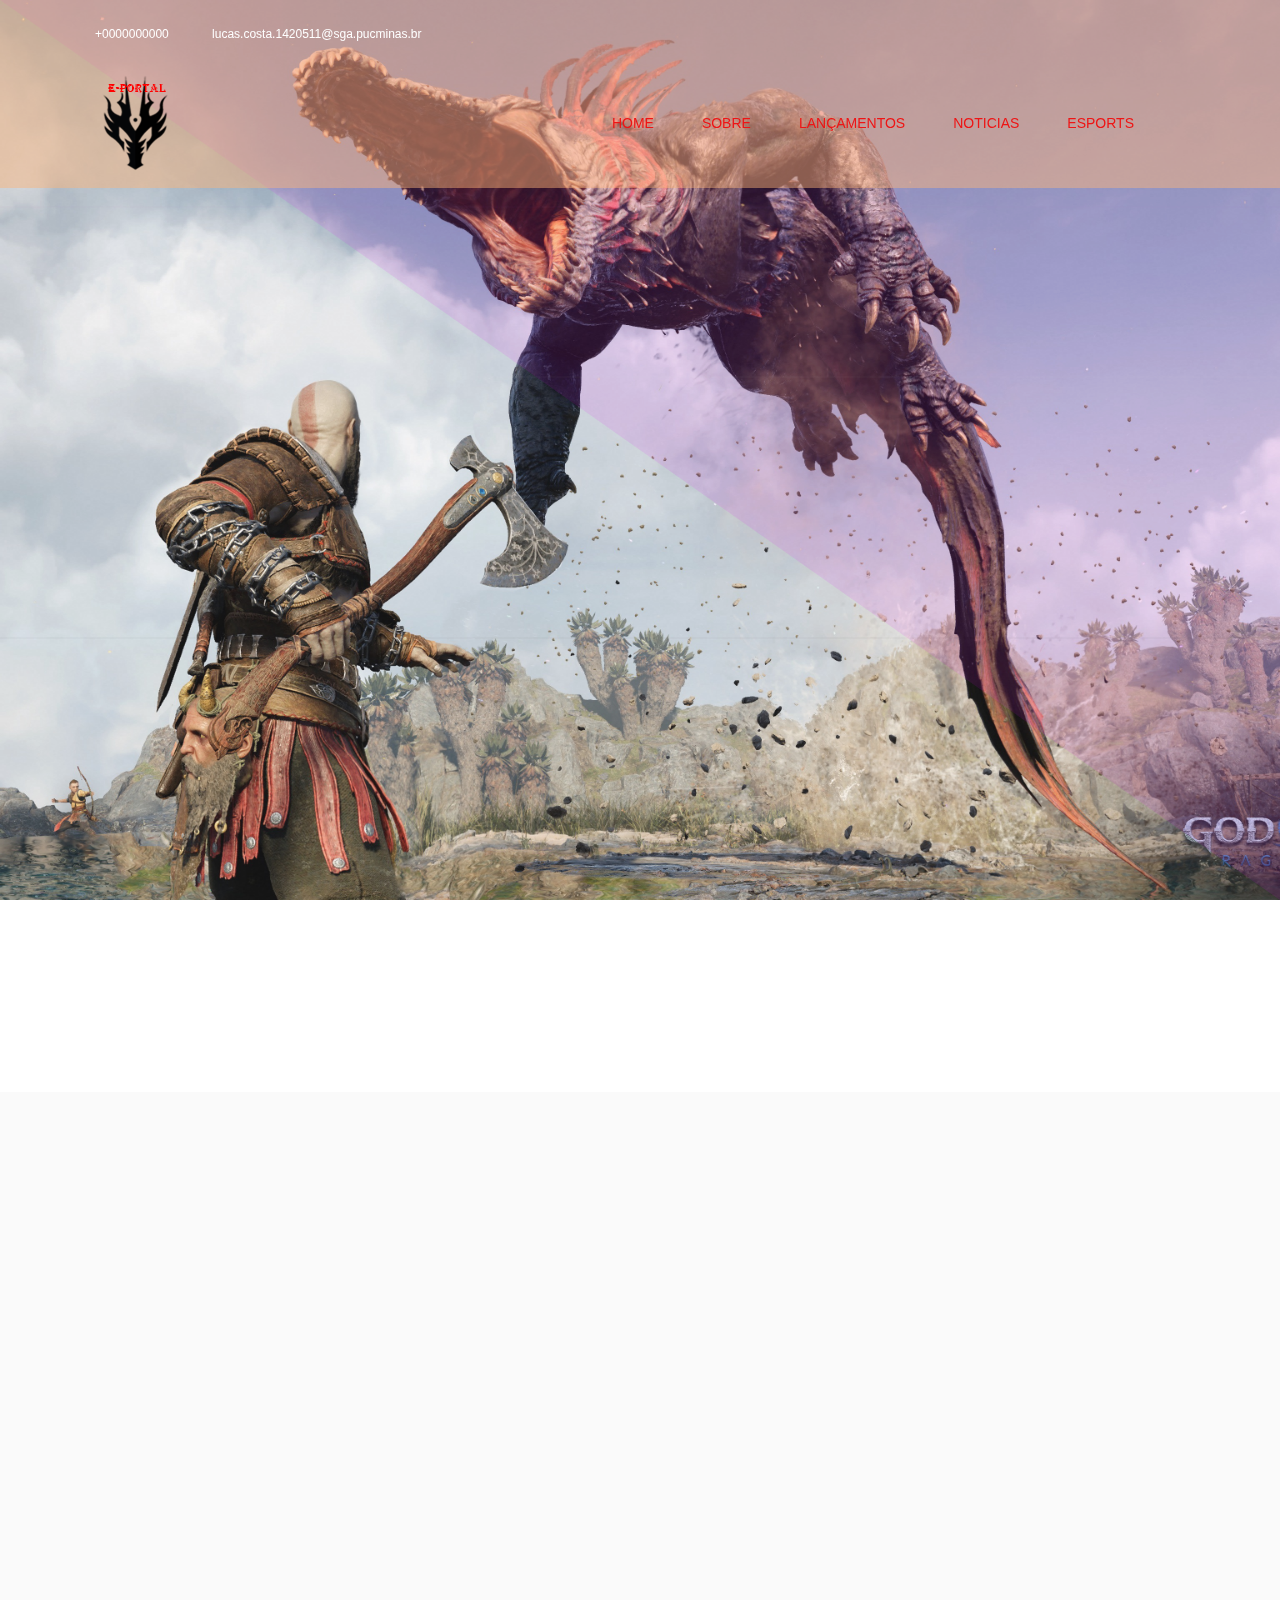
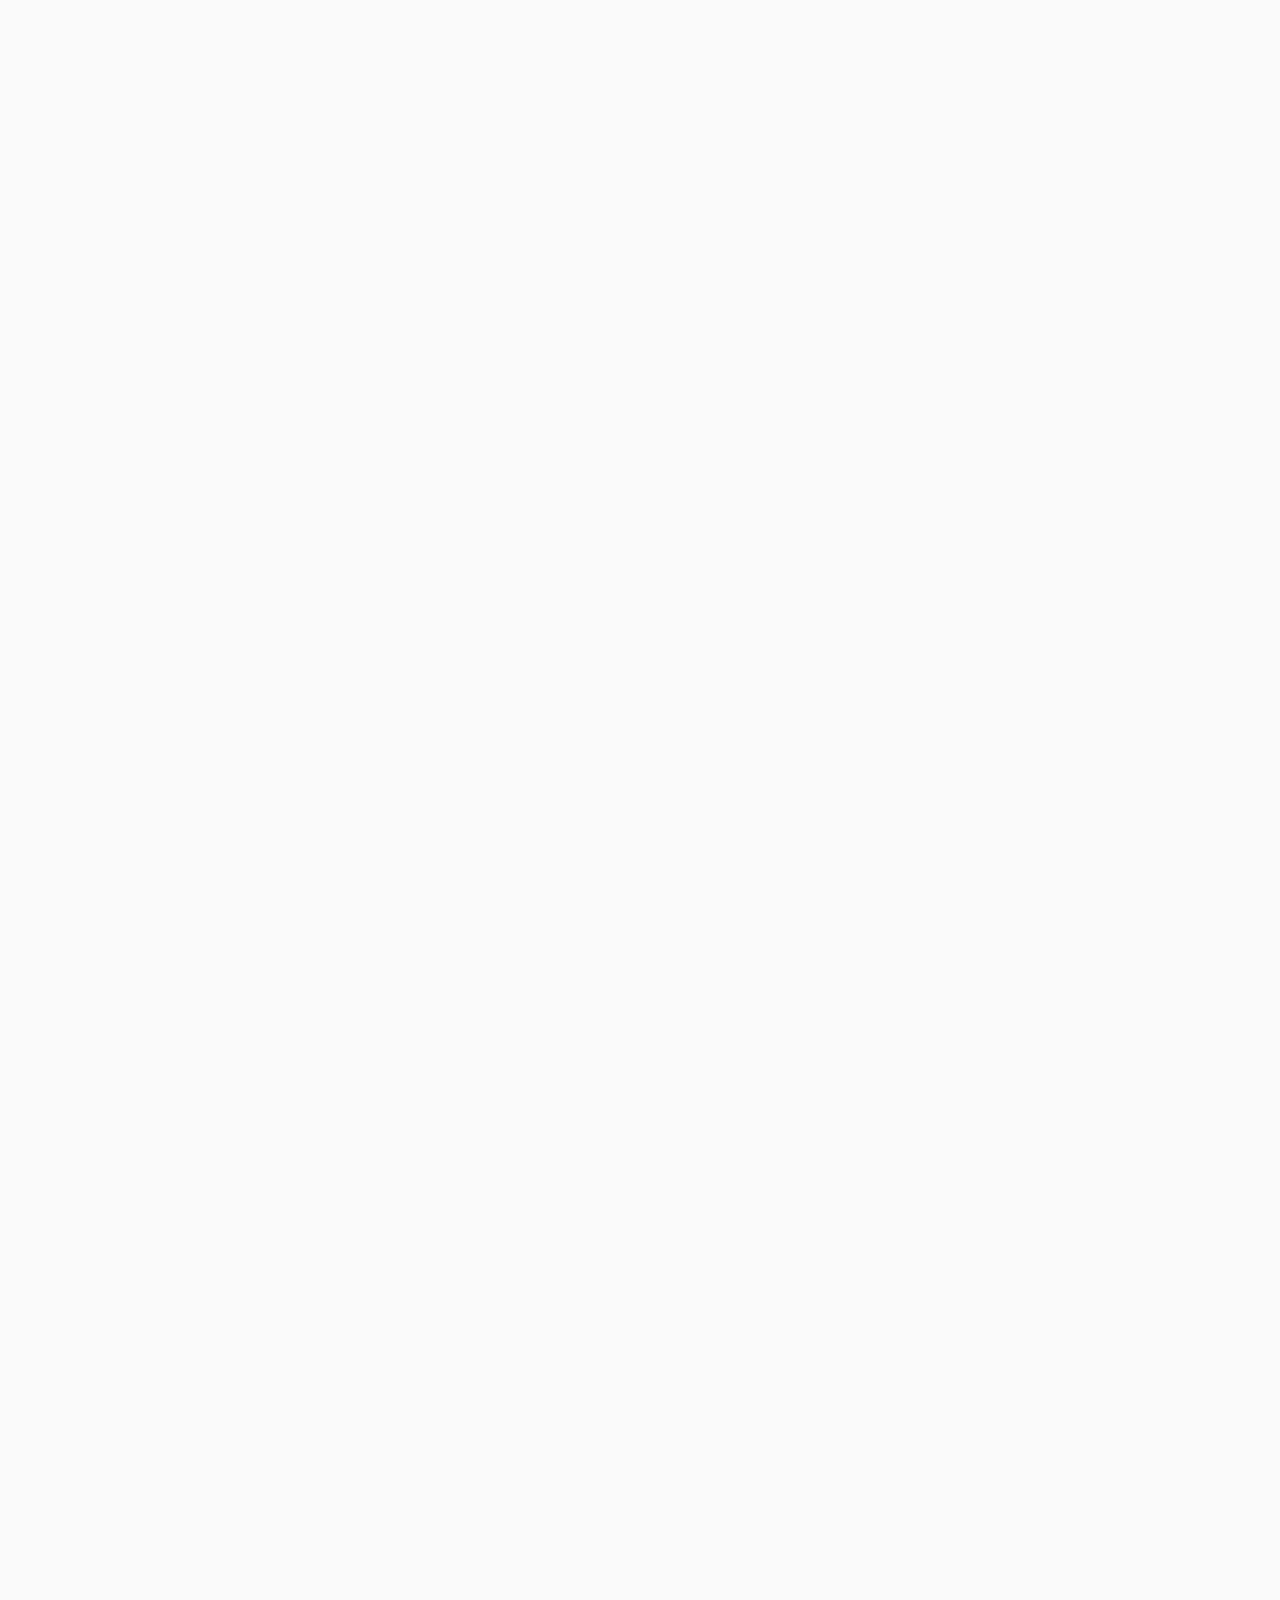
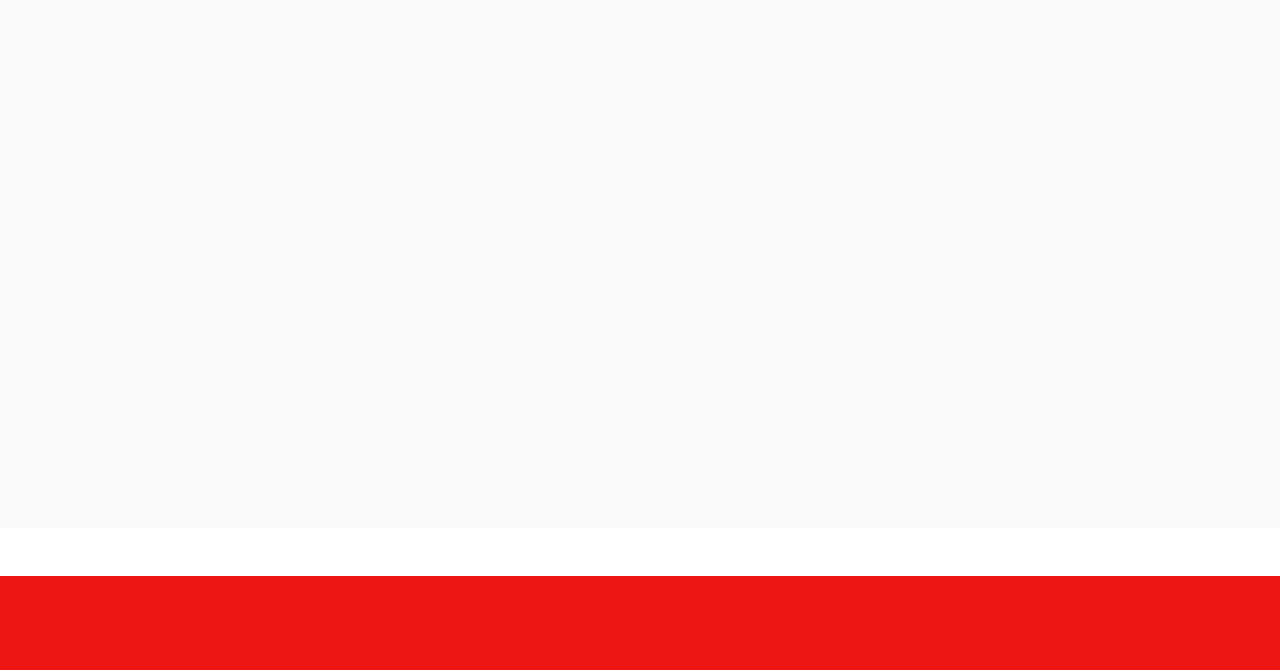
==== Trabalho 2/multipurpose/esports.html @ 81d030c4 "Add files via upload" ====
<!doctype html>
<html lang="en">

<head>
    <title>E-PORTAL</title>

    <meta charset="UTF-8">
    <meta name="viewport" content="width=device-width, initial-scale=1">
    <meta http-equiv="X-UA-Compatible" content="IE=edge">
   
    
    <link rel="stylesheet" href=assets/css/font-awesome/font-awesome.css">
    <link rel="stylesheet" href="assets/css/style2.css">
    <link rel="stylesheet" href="assets/css/aos/aos.css">
    <link rel="stylesheet" href="assets/css/swiper/swiper.css">
    <link rel="stylesheet" href="assets/css/lightgallery.min.css">
    <link rel="stylesheet" href="assets/css/style.css">
    <link rel="stylesheet" href="assets/css/responsive.css">
</head>

<body>
    <div class="css-loader">
        <div class="loader-inner line-scale d-flex align-items-center justify-content-center"></div>
    </div>
    <header class="position-absolute w-100">
        <div class="container">
            <div class="top-header d-none d-sm-flex justify-content-between align-items-center">
                <div class="contact">
                    <a href="tel:+1234567890" class="tel"><i class="fa fa-phone" aria-hidden="true"></i>+0000000000</a>
                    <a href="mailto:info@yourmail.com"><i class="fa fa-envelope"
                            aria-hidden="true"></i>lucas.costa.1420511@sga.pucminas.br</a>
                </div>
                
            </div>
            <nav class="navbar navbar-expand-md navbar-light">
                <a class="navbar-brand" href="index.html"><img src="assets/images/logo.png" alt="Multipurpose"></a>
                <div class="group d-flex align-items-center">
                    <button class="navbar-toggler" type="button" data-toggle="collapse"
                        data-target="#navbarSupportedContent" aria-controls="navbarSupportedContent"
                        aria-expanded="false" aria-label="Toggle navigation"><span
                            class="navbar-toggler-icon"></span></button>
                    
                </div>
                <a class="search-icon d-none d-md-block" href="#"><i class="fa fa-search"></i></a>
                <div class="collapse navbar-collapse justify-content-end" id="navbarSupportedContent">
                    <ul class="navbar-nav">
                        <li class="nav-item"><a class="nav-link active" aria-current="page" href="index.html">Home</a></li>
                        <li class="nav-item"><a class="nav-link active" aria-current="page" href="/sobre.html">Sobre</a></a></li>
                        <li class="nav-item"><a class="nav-link active" aria-current="page" href="/multipurpose/lancamentos.html">Lançamentos</a></li>
                        <li class="nav-item"><a class="nav-link active" aria-current="page" href="/multipurpose/noticias.html">Noticias</a></li>
                        <li class="nav-item"><a class="nav-link active" aria-current="page" href="/multipurpose/esports.html">eSports</a></a></li>
                    </ul>
                    <form class="bg-white search-form" method="get" id="searchform">
                        <div class="input-group">
                            <input class="field form-control" id="s" name="s" type="text" placeholder="Search">
                            <span class="input-group-btn">
                                <input class="submit btn btn-primary" id="searchsubmit" name="submit" type="submit"
                                    value="Search">
                            </span>
                        </div>
                    </form>
                </div>
            </nav>
        </div>
    </header>
    <section class="hero">
        <div class="container">
            <div class="row">
                <div class="col-12 offset-md-1 col-md-11">
                    <div class="swiper-container hero-slider">
                        <div class="swiper-wrapper">
                            <div class="swiper-slide slide-content d-flex align-items-center">
                                
                            </div>
                            <div class="swiper-slide slide-content d-flex align-items-center">
                                
                            </div>
                        </div>

                    </div>
                </div>
            </div>
            <span class="arr-left"><i class="fa fa-angle-left"></i></span>
            <span class="arr-right"><i class="fa fa-angle-right"></i></span>
        </div>
        <div class="texture"></div>
        <div class="diag-bg"></div>
    </section>

    
   
    
    <br></br>
    <br></br>
    <br></br>
    
   <br></br>
    <section class="featured">
        <div class="container">
            <div class="row">
                <div class="col-md-6" data-aos="fade-right" data-aos-delay="400" data-aos-duration="800">
                    <div class="title">
                        <h1 class="title-blue">Valorant: torneio LGBTQIA+ </h1>
                    </div>
                    <p>A Riot Games anunciou um torneio para a comunidade LGBTQIA+ de Valorant. As inscrições
                        vão até o dia 30 de novembro e o campeonato começa 3 de dezembro. É um torneio de inclusão
                        para jogadores e jogadoras profissionais ou amadores do FPS, que contará com uma premiação
                        total de R$ 15 mil.
                    </p>
                    
                    
                </div>
                <div class="col-md-6" data-aos="fade-left" data-aos-delay="400" data-aos-duration="800">
                    <div class="featured-img">
                        <img class="featured-big" src="assets/images/valort.jpg" alt="Featured 1">
                        
                    </div>
                </div>
            </div>
        </div>
    </section>
    <section class="featured">
        <div class="container">
            <div class="row">
                <div class="col-md-6" data-aos="fade-right" data-aos-delay="400" data-aos-duration="800">
                    <div class="title">
                        <h1 class="title-blue">LoL: Faker renova contrato com T1</h1>
                    </div>
                    <p>O jogador Lee Sang-hyeok (Faker), considerado um dos melhores jogadores do mundo de 
                        League of Legends, renovou seu contrato com a equipe T1 por mais três anos. A organização
                         encerrou, nesta segunda-feira (28), as discussões ao redor da possível aposentadoria do
                          player sul-coreano.
                    </p>
                    
                    
                </div>
                <div class="col-md-6" data-aos="fade-left" data-aos-delay="400" data-aos-duration="800">
                    <div class="featured-img">
                        <img class="featured-big" src="assets/images/faker.png" alt="Featured 1">
                        
                    </div>
                </div>
            </div>
        </div>
    </section>
    <section class="featured">
        <div class="container">
            <div class="row">
                <div class="col-md-6" data-aos="fade-right" data-aos-delay="400" data-aos-duration="800">
                    <div class="title">
                        <h1 class="title-blue">CS:GO: Filipe Luís recebe camisa de s1mple e agradece</h1>
                    </div>
                    <p>OEntre um jogo e outro da Copa do Mundo, o lateral-esquerda do Flamengo, Filipe Luís,
                     também desviou sua atenção para o Counter-Strike: Global Offensive (CS:GO). Nesta quarta-feira,
             o jogador postou uma foto com uma camisa da NAVI autografada pela estrela do jogo de FPS, Oleksandr "s1mple".
              O pro player foi eleito o melhor do mundo em 2021 e também foi campeão do PGL Major Stockholm, o Mundial de CS:GO.
                    </p>
                    <br>
                    <br>
                    Fonte: https://ge.globo.com/esports/csgo/noticia/2022/11/30/csgo-filipe-luis-recebe-camisa-de-s1mple-e-agradece.ghtml
                    
                    
                </div>
                <div class="col-md-6" data-aos="fade-left" data-aos-delay="400" data-aos-duration="800">
                    <div class="featured-img">
                        <img class="featured-big" src="assets/images/fla.jpg" alt="Featured 1">
                        
                    </div>
                </div>
            </div>
        </div>
    </section>
    <section class="featured">
        <div class="container">
            <div class="row">
                <div class="col-md-6" data-aos="fade-right" data-aos-delay="400" data-aos-duration="800">
                    <div class="title">
                        <h1 class="title-blue">VALORANT: EQUIPE FEMININA MIBR</h1>
                    </div>      
                    <p>O quinteto que representa a line-up de Valorant do MIBR revelou, nesta quarta-feira,
                         que foram liberadas para ouvirem novas propostas de outros times para o próximo ano.
                          Ainda sob vínculo contratual, as jogadoras podem receber sondagens de equipes interessadas
                           e negociarem a saída ou a rescinsão de contrato.
                    </p>
                    
                    
                </div>
                <div class="col-md-6" data-aos="fade-left" data-aos-delay="400" data-aos-duration="800">
                    <div class="featured-img">
                        <img class="featured-big" src="assets/images/line-up.png" alt="Featured 1">
                        
                    </div>
                </div>
            </div>
        </div>
    </section>
    <br>
    <br>

    <footer>
       
        
        <div class="foot-note">
            <div class="container">
                <div
                    class="footer-content text-center text-lg-left d-lg-flex justify-content-between align-items-center">
                    <p class="mb-0" data-aos="fade-right" data-aos-offset="0">&copy; Trabalho acadêmico PUC Minas 2022.</p>
                    
                </div>
            </div>
        </div>
        
    </footer>
    
    <script src="assets/js/jquery-3.3.1.js"></script>
    
    <script src="assets/js/bootstrap.bundle.js"></script>
    <script src="assets/js/loaders.css.js"></script>
    <script src="assets/js/aos.js"></script>
    <script src="assets/js/swiper.min.js"></script>
    <script src="assets/js/lightgallery-all.min.js"></script>
   
    <script src="assets/js/main.js"></script>
</body>

</html>
---- Trabalho 2/multipurpose/assets/css/style2.css ----
:root {
  --blue: #007bff;
  --indigo: #6610f2;
  --purple: #6f42c1;
  --pink: #e83e8c;
  --red: #dc3545;
  --orange: #fd7e14;
  --yellow: #ffc107;
  --green: #28a745;
  --teal: #20c997;
  --cyan: #17a2b8;
  --white: #fff;
  --gray: #777;
  --gray-dark: #343a40;
  --primary: #ee1515;
  --secondary: #777;
  --success: #28a745;
  --info: #17a2b8;
  --warning: #ffc107;
  --danger: #dc3545;
  --light: #f8f9fa;
  --dark: #343a40;
  --breakpoint-xs: 0;
  --breakpoint-sm: 576px;
  --breakpoint-md: 768px;
  --breakpoint-lg: 992px;
  --breakpoint-xl: 1200px;
  --font-family-sans-serif: "Open Sans", sans-serif;
  --font-family-monospace: "Rajdhani", sans-serif;
}

*,
*::before,
*::after {
  box-sizing: border-box;
}

html {
  font-family: sans-serif;
  line-height: 1.15;
  -webkit-text-size-adjust: 100%;
  -webkit-tap-highlight-color: rgba(0, 0, 0, 0);
}

article,
aside,
figcaption,
figure,
footer,
header,
hgroup,
main,
nav,
section {
  display: block;
}

body {
  margin: 0;
  font-family: "Open Sans", sans-serif;
  font-size: 1rem;
  font-weight: 400;
  line-height: 1.5;
  color: #777;
  text-align: left;
  background-color: #fff;
}

[tabindex="-1"]:focus {
  outline: 0 !important;
}

hr {
  box-sizing: content-box;
  height: 0;
  overflow: visible;
}

h1,
h2,
h3,
h4,
h5,
h6 {
  margin-top: 0;
  margin-bottom: 0.5rem;
}

p {
  margin-top: 0;
  margin-bottom: 1rem;
}

abbr[title],
abbr[data-original-title] {
  text-decoration: underline;
  -webkit-text-decoration: underline dotted;
          text-decoration: underline dotted;
  cursor: help;
  border-bottom: 0;
  -webkit-text-decoration-skip-ink: none;
          text-decoration-skip-ink: none;
}

address {
  margin-bottom: 1rem;
  font-style: normal;
  line-height: inherit;
}

ol,
ul,
dl {
  margin-top: 0;
  margin-bottom: 1rem;
}

ol ol,
ul ul,
ol ul,
ul ol {
  margin-bottom: 0;
}

dt {
  font-weight: 700;
}

dd {
  margin-bottom: 0.5rem;
  margin-left: 0;
}

blockquote {
  margin: 0 0 1rem;
}

b,
strong {
  font-weight: bolder;
}

small {
  font-size: 80%;
}

sub,
sup {
  position: relative;
  font-size: 75%;
  line-height: 0;
  vertical-align: baseline;
}

sub {
  bottom: -0.25em;
}

sup {
  top: -0.5em;
}

a {
  color: #000000;
  text-decoration: none;
  background-color: transparent;
  transition: all 0.2s ease-in-out;
}

a:hover {
  color: #000000;
  text-decoration: underline;
}

a:not([href]):not([tabindex]) {
  color: inherit;
  text-decoration: none;
}

a:not([href]):not([tabindex]):hover, a:not([href]):not([tabindex]):focus {
  color: inherit;
  text-decoration: none;
}

a:not([href]):not([tabindex]):focus {
  outline: 0;
}

pre,
code,
kbd,
samp {
  font-family: "Rajdhani", sans-serif;
  font-size: 1em;
}

pre {
  margin-top: 0;
  margin-bottom: 1rem;
  overflow: auto;
}

figure {
  margin: 0 0 1rem;
}

img {
  vertical-align: middle;
  border-style: none;
}

svg {
  overflow: hidden;
  vertical-align: middle;
}

table {
  border-collapse: collapse;
}

caption {
  padding-top: 0.75rem;
  padding-bottom: 0.75rem;
  color: #777;
  text-align: left;
  caption-side: bottom;
}

th {
  text-align: inherit;
}

label {
  display: inline-block;
  margin-bottom: 0.5rem;
}

button {
  border-radius: 0;
}

button:focus {
  outline: 1px dotted;
  outline: 5px auto -webkit-focus-ring-color;
}

input,
button,
select,
optgroup,
textarea {
  margin: 0;
  font-family: inherit;
  font-size: inherit;
  line-height: inherit;
}

button,
input {
  overflow: visible;
}

button,
select {
  text-transform: none;
}

select {
  word-wrap: normal;
}

button,
[type="button"],
[type="reset"],
[type="submit"] {
  -webkit-appearance: button;
}

button:not(:disabled),
[type="button"]:not(:disabled),
[type="reset"]:not(:disabled),
[type="submit"]:not(:disabled) {
  cursor: pointer;
}

button::-moz-focus-inner,
[type="button"]::-moz-focus-inner,
[type="reset"]::-moz-focus-inner,
[type="submit"]::-moz-focus-inner {
  padding: 0;
  border-style: none;
}

input[type="radio"],
input[type="checkbox"] {
  box-sizing: border-box;
  padding: 0;
}

input[type="date"],
input[type="time"],
input[type="datetime-local"],
input[type="month"] {
  -webkit-appearance: listbox;
}

textarea {
  overflow: auto;
  resize: vertical;
}

fieldset {
  min-width: 0;
  padding: 0;
  margin: 0;
  border: 0;
}

legend {
  display: block;
  width: 100%;
  max-width: 100%;
  padding: 0;
  margin-bottom: 0.5rem;
  font-size: 1.5rem;
  line-height: inherit;
  color: inherit;
  white-space: normal;
}

@media (max-width: 1200px) {
  legend {
    font-size: calc(1.275rem + 0.3vw) ;
  }
}

progress {
  vertical-align: baseline;
}

[type="number"]::-webkit-inner-spin-button,
[type="number"]::-webkit-outer-spin-button {
  height: auto;
}

[type="search"] {
  outline-offset: -2px;
  -webkit-appearance: none;
}

[type="search"]::-webkit-search-decoration {
  -webkit-appearance: none;
}

::-webkit-file-upload-button {
  font: inherit;
  -webkit-appearance: button;
}

output {
  display: inline-block;
}

summary {
  display: list-item;
  cursor: pointer;
}

template {
  display: none;
}

[hidden] {
  display: none !important;
}

h1, h2, h3, h4, h5, h6,
.h1, .h2, .h3, .h4, .h5, .h6 {
  margin-bottom: 0.5rem;
  font-family: "Rajdhani", sans-serif;
  font-weight: 700;
  line-height: 1.2;
}

h1, .h1 {
  font-size: 2.5rem;
}

@media (max-width: 1200px) {
  h1, .h1 {
    font-size: calc(1.375rem + 1.5vw) ;
  }
}

h2, .h2 {
  font-size: 2rem;
}

@media (max-width: 1200px) {
  h2, .h2 {
    font-size: calc(1.325rem + 0.9vw) ;
  }
}

h3, .h3 {
  font-size: 1.75rem;
}

@media (max-width: 1200px) {
  h3, .h3 {
    font-size: calc(1.3rem + 0.6vw) ;
  }
}

h4, .h4 {
  font-size: 1.5rem;
}

@media (max-width: 1200px) {
  h4, .h4 {
    font-size: calc(1.275rem + 0.3vw) ;
  }
}

h5, .h5 {
  font-size: 1.25rem;
}

h6, .h6 {
  font-size: 1rem;
}

.lead {
  font-size: 1.25rem;
  font-weight: 300;
}

.display-1 {
  font-size: 6rem;
  font-weight: 300;
  line-height: 1.2;
}

@media (max-width: 1200px) {
  .display-1 {
    font-size: calc(1.725rem + 5.7vw) ;
  }
}

.display-2 {
  font-size: 5.5rem;
  font-weight: 300;
  line-height: 1.2;
}

@media (max-width: 1200px) {
  .display-2 {
    font-size: calc(1.675rem + 5.1vw) ;
  }
}

.display-3 {
  font-size: 4.5rem;
  font-weight: 300;
  line-height: 1.2;
}

@media (max-width: 1200px) {
  .display-3 {
    font-size: calc(1.575rem + 3.9vw) ;
  }
}

.display-4 {
  font-size: 3.5rem;
  font-weight: 300;
  line-height: 1.2;
}

@media (max-width: 1200px) {
  .display-4 {
    font-size: calc(1.475rem + 2.7vw) ;
  }
}

hr {
  margin-top: 1rem;
  margin-bottom: 1rem;
  border: 0;
  border-top: 1px solid rgba(0, 0, 0, 0.1);
}

small,
.small {
  font-size: 80%;
  font-weight: 400;
}

mark,
.mark {
  padding: 0.2em;
  background-color: #fcf8e3;
}

.list-unstyled {
  padding-left: 0;
  list-style: none;
}

.list-inline {
  padding-left: 0;
  list-style: none;
}

.list-inline-item {
  display: inline-block;
}

.list-inline-item:not(:last-child) {
  margin-right: 0.5rem;
}

.initialism {
  font-size: 90%;
  text-transform: uppercase;
}

.blockquote {
  margin-bottom: 1rem;
  font-size: 1.25rem;
}

.blockquote-footer {
  display: block;
  font-size: 80%;
  color: #777;
}

.blockquote-footer::before {
  content: "\2014\00A0";
}

.img-fluid {
  max-width: 100%;
  height: auto;
}

.img-thumbnail {
  padding: 0.25rem;
  background-color: #fff;
  border: 1px solid #dee2e6;
  border-radius: 0.25rem;
  max-width: 100%;
  height: auto;
}

.figure {
  display: inline-block;
}

.figure-img {
  margin-bottom: 0.5rem;
  line-height: 1;
}

.figure-caption {
  font-size: 90%;
  color: #777;
}

code {
  font-size: 87.5%;
  color: #e83e8c;
  word-break: break-word;
}

a > code {
  color: inherit;
}

kbd {
  padding: 0.2rem 0.4rem;
  font-size: 87.5%;
  color: #fff;
  background-color: #170936;
  border-radius: 0.2rem;
}

kbd kbd {
  padding: 0;
  font-size: 100%;
  font-weight: 700;
}

pre {
  display: block;
  font-size: 87.5%;
  color: #170936;
}

pre code {
  font-size: inherit;
  color: inherit;
  word-break: normal;
}

.pre-scrollable {
  max-height: 340px;
  overflow-y: scroll;
}

.container {
  width: 100%;
  padding-right: 15px;
  padding-left: 15px;
  margin-right: auto;
  margin-left: auto;
}

@media (min-width: 576px) {
  .container {
    max-width: 540px;
  }
}

@media (min-width: 768px) {
  .container {
    max-width: 720px;
  }
}

@media (min-width: 992px) {
  .container {
    max-width: 960px;
  }
}

@media (min-width: 1200px) {
  .container {
    max-width: 1140px;
  }
}

.container-fluid {
  width: 100%;
  padding-right: 15px;
  padding-left: 15px;
  margin-right: auto;
  margin-left: auto;
}

.row {
  display: flex;
  flex-wrap: wrap;
  margin-right: -15px;
  margin-left: -15px;
}

.no-gutters {
  margin-right: 0;
  margin-left: 0;
}

.no-gutters > .col,
.no-gutters > [class*="col-"] {
  padding-right: 0;
  padding-left: 0;
}

.col-1, .col-2, .col-3, .col-4, .col-5, .col-6, .col-7, .col-8, .col-9, .col-10, .col-11, .col-12, .col,
.col-auto, .col-sm-1, .col-sm-2, .col-sm-3, .col-sm-4, .col-sm-5, .col-sm-6, .col-sm-7, .col-sm-8, .col-sm-9, .col-sm-10, .col-sm-11, .col-sm-12, .col-sm,
.col-sm-auto, .col-md-1, .col-md-2, .col-md-3, .col-md-4, .col-md-5, .col-md-6, .col-md-7, .col-md-8, .col-md-9, .col-md-10, .col-md-11, .col-md-12, .col-md,
.col-md-auto, .col-lg-1, .col-lg-2, .col-lg-3, .col-lg-4, .col-lg-5, .col-lg-6, .col-lg-7, .col-lg-8, .col-lg-9, .col-lg-10, .col-lg-11, .col-lg-12, .col-lg,
.col-lg-auto, .col-xl-1, .col-xl-2, .col-xl-3, .col-xl-4, .col-xl-5, .col-xl-6, .col-xl-7, .col-xl-8, .col-xl-9, .col-xl-10, .col-xl-11, .col-xl-12, .col-xl,
.col-xl-auto {
  position: relative;
  width: 100%;
  padding-right: 15px;
  padding-left: 15px;
}

.col {
  flex-basis: 0;
  flex-grow: 1;
  max-width: 100%;
}

.col-auto {
  flex: 0 0 auto;
  width: auto;
  max-width: 100%;
}

.col-1 {
  flex: 0 0 8.33333%;
  max-width: 8.33333%;
}

.col-2 {
  flex: 0 0 16.66667%;
  max-width: 16.66667%;
}

.col-3 {
  flex: 0 0 25%;
  max-width: 25%;
}

.col-4 {
  flex: 0 0 33.33333%;
  max-width: 33.33333%;
}

.col-5 {
  flex: 0 0 41.66667%;
  max-width: 41.66667%;
}

.col-6 {
  flex: 0 0 50%;
  max-width: 50%;
}

.col-7 {
  flex: 0 0 58.33333%;
  max-width: 58.33333%;
}

.col-8 {
  flex: 0 0 66.66667%;
  max-width: 66.66667%;
}

.col-9 {
  flex: 0 0 75%;
  max-width: 75%;
}

.col-10 {
  flex: 0 0 83.33333%;
  max-width: 83.33333%;
}

.col-11 {
  flex: 0 0 91.66667%;
  max-width: 91.66667%;
}

.col-12 {
  flex: 0 0 100%;
  max-width: 100%;
}

.order-first {
  order: -1;
}

.order-last {
  order: 13;
}

.order-0 {
  order: 0;
}

.order-1 {
  order: 1;
}

.order-2 {
  order: 2;
}

.order-3 {
  order: 3;
}

.order-4 {
  order: 4;
}

.order-5 {
  order: 5;
}

.order-6 {
  order: 6;
}

.order-7 {
  order: 7;
}

.order-8 {
  order: 8;
}

.order-9 {
  order: 9;
}

.order-10 {
  order: 10;
}

.order-11 {
  order: 11;
}

.order-12 {
  order: 12;
}

.offset-1 {
  margin-left: 8.33333%;
}

.offset-2 {
  margin-left: 16.66667%;
}

.offset-3 {
  margin-left: 25%;
}

.offset-4 {
  margin-left: 33.33333%;
}

.offset-5 {
  margin-left: 41.66667%;
}

.offset-6 {
  margin-left: 50%;
}

.offset-7 {
  margin-left: 58.33333%;
}

.offset-8 {
  margin-left: 66.66667%;
}

.offset-9 {
  margin-left: 75%;
}

.offset-10 {
  margin-left: 83.33333%;
}

.offset-11 {
  margin-left: 91.66667%;
}

@media (min-width: 576px) {
  .col-sm {
    flex-basis: 0;
    flex-grow: 1;
    max-width: 100%;
  }
  .col-sm-auto {
    flex: 0 0 auto;
    width: auto;
    max-width: 100%;
  }
  .col-sm-1 {
    flex: 0 0 8.33333%;
    max-width: 8.33333%;
  }
  .col-sm-2 {
    flex: 0 0 16.66667%;
    max-width: 16.66667%;
  }
  .col-sm-3 {
    flex: 0 0 25%;
    max-width: 25%;
  }
  .col-sm-4 {
    flex: 0 0 33.33333%;
    max-width: 33.33333%;
  }
  .col-sm-5 {
    flex: 0 0 41.66667%;
    max-width: 41.66667%;
  }
  .col-sm-6 {
    flex: 0 0 50%;
    max-width: 50%;
  }
  .col-sm-7 {
    flex: 0 0 58.33333%;
    max-width: 58.33333%;
  }
  .col-sm-8 {
    flex: 0 0 66.66667%;
    max-width: 66.66667%;
  }
  .col-sm-9 {
    flex: 0 0 75%;
    max-width: 75%;
  }
  .col-sm-10 {
    flex: 0 0 83.33333%;
    max-width: 83.33333%;
  }
  .col-sm-11 {
    flex: 0 0 91.66667%;
    max-width: 91.66667%;
  }
  .col-sm-12 {
    flex: 0 0 100%;
    max-width: 100%;
  }
  .order-sm-first {
    order: -1;
  }
  .order-sm-last {
    order: 13;
  }
  .order-sm-0 {
    order: 0;
  }
  .order-sm-1 {
    order: 1;
  }
  .order-sm-2 {
    order: 2;
  }
  .order-sm-3 {
    order: 3;
  }
  .order-sm-4 {
    order: 4;
  }
  .order-sm-5 {
    order: 5;
  }
  .order-sm-6 {
    order: 6;
  }
  .order-sm-7 {
    order: 7;
  }
  .order-sm-8 {
    order: 8;
  }
  .order-sm-9 {
    order: 9;
  }
  .order-sm-10 {
    order: 10;
  }
  .order-sm-11 {
    order: 11;
  }
  .order-sm-12 {
    order: 12;
  }
  .offset-sm-0 {
    margin-left: 0;
  }
  .offset-sm-1 {
    margin-left: 8.33333%;
  }
  .offset-sm-2 {
    margin-left: 16.66667%;
  }
  .offset-sm-3 {
    margin-left: 25%;
  }
  .offset-sm-4 {
    margin-left: 33.33333%;
  }
  .offset-sm-5 {
    margin-left: 41.66667%;
  }
  .offset-sm-6 {
    margin-left: 50%;
  }
  .offset-sm-7 {
    margin-left: 58.33333%;
  }
  .offset-sm-8 {
    margin-left: 66.66667%;
  }
  .offset-sm-9 {
    margin-left: 75%;
  }
  .offset-sm-10 {
    margin-left: 83.33333%;
  }
  .offset-sm-11 {
    margin-left: 91.66667%;
  }
}

@media (min-width: 768px) {
  .col-md {
    flex-basis: 0;
    flex-grow: 1;
    max-width: 100%;
  }
  .col-md-auto {
    flex: 0 0 auto;
    width: auto;
    max-width: 100%;
  }
  .col-md-1 {
    flex: 0 0 8.33333%;
    max-width: 8.33333%;
  }
  .col-md-2 {
    flex: 0 0 16.66667%;
    max-width: 16.66667%;
  }
  .col-md-3 {
    flex: 0 0 25%;
    max-width: 25%;
  }
  .col-md-4 {
    flex: 0 0 33.33333%;
    max-width: 33.33333%;
  }
  .col-md-5 {
    flex: 0 0 41.66667%;
    max-width: 41.66667%;
  }
  .col-md-6 {
    flex: 0 0 50%;
    max-width: 50%;
  }
  .col-md-7 {
    flex: 0 0 58.33333%;
    max-width: 58.33333%;
  }
  .col-md-8 {
    flex: 0 0 66.66667%;
    max-width: 66.66667%;
  }
  .col-md-9 {
    flex: 0 0 75%;
    max-width: 75%;
  }
  .col-md-10 {
    flex: 0 0 83.33333%;
    max-width: 83.33333%;
  }
  .col-md-11 {
    flex: 0 0 91.66667%;
    max-width: 91.66667%;
  }
  .col-md-12 {
    flex: 0 0 100%;
    max-width: 100%;
  }
  .order-md-first {
    order: -1;
  }
  .order-md-last {
    order: 13;
  }
  .order-md-0 {
    order: 0;
  }
  .order-md-1 {
    order: 1;
  }
  .order-md-2 {
    order: 2;
  }
  .order-md-3 {
    order: 3;
  }
  .order-md-4 {
    order: 4;
  }
  .order-md-5 {
    order: 5;
  }
  .order-md-6 {
    order: 6;
  }
  .order-md-7 {
    order: 7;
  }
  .order-md-8 {
    order: 8;
  }
  .order-md-9 {
    order: 9;
  }
  .order-md-10 {
    order: 10;
  }
  .order-md-11 {
    order: 11;
  }
  .order-md-12 {
    order: 12;
  }
  .offset-md-0 {
    margin-left: 0;
  }
  .offset-md-1 {
    margin-left: 8.33333%;
  }
  .offset-md-2 {
    margin-left: 16.66667%;
  }
  .offset-md-3 {
    margin-left: 25%;
  }
  .offset-md-4 {
    margin-left: 33.33333%;
  }
  .offset-md-5 {
    margin-left: 41.66667%;
  }
  .offset-md-6 {
    margin-left: 50%;
  }
  .offset-md-7 {
    margin-left: 58.33333%;
  }
  .offset-md-8 {
    margin-left: 66.66667%;
  }
  .offset-md-9 {
    margin-left: 75%;
  }
  .offset-md-10 {
    margin-left: 83.33333%;
  }
  .offset-md-11 {
    margin-left: 91.66667%;
  }
}

@media (min-width: 992px) {
  .col-lg {
    flex-basis: 0;
    flex-grow: 1;
    max-width: 100%;
  }
  .col-lg-auto {
    flex: 0 0 auto;
    width: auto;
    max-width: 100%;
  }
  .col-lg-1 {
    flex: 0 0 8.33333%;
    max-width: 8.33333%;
  }
  .col-lg-2 {
    flex: 0 0 16.66667%;
    max-width: 16.66667%;
  }
  .col-lg-3 {
    flex: 0 0 25%;
    max-width: 25%;
  }
  .col-lg-4 {
    flex: 0 0 33.33333%;
    max-width: 33.33333%;
  }
  .col-lg-5 {
    flex: 0 0 41.66667%;
    max-width: 41.66667%;
  }
  .col-lg-6 {
    flex: 0 0 50%;
    max-width: 50%;
  }
  .col-lg-7 {
    flex: 0 0 58.33333%;
    max-width: 58.33333%;
  }
  .col-lg-8 {
    flex: 0 0 66.66667%;
    max-width: 66.66667%;
  }
  .col-lg-9 {
    flex: 0 0 75%;
    max-width: 75%;
  }
  .col-lg-10 {
    flex: 0 0 83.33333%;
    max-width: 83.33333%;
  }
  .col-lg-11 {
    flex: 0 0 91.66667%;
    max-width: 91.66667%;
  }
  .col-lg-12 {
    flex: 0 0 100%;
    max-width: 100%;
  }
  .order-lg-first {
    order: -1;
  }
  .order-lg-last {
    order: 13;
  }
  .order-lg-0 {
    order: 0;
  }
  .order-lg-1 {
    order: 1;
  }
  .order-lg-2 {
    order: 2;
  }
  .order-lg-3 {
    order: 3;
  }
  .order-lg-4 {
    order: 4;
  }
  .order-lg-5 {
    order: 5;
  }
  .order-lg-6 {
    order: 6;
  }
  .order-lg-7 {
    order: 7;
  }
  .order-lg-8 {
    order: 8;
  }
  .order-lg-9 {
    order: 9;
  }
  .order-lg-10 {
    order: 10;
  }
  .order-lg-11 {
    order: 11;
  }
  .order-lg-12 {
    order: 12;
  }
  .offset-lg-0 {
    margin-left: 0;
  }
  .offset-lg-1 {
    margin-left: 8.33333%;
  }
  .offset-lg-2 {
    margin-left: 16.66667%;
  }
  .offset-lg-3 {
    margin-left: 25%;
  }
  .offset-lg-4 {
    margin-left: 33.33333%;
  }
  .offset-lg-5 {
    margin-left: 41.66667%;
  }
  .offset-lg-6 {
    margin-left: 50%;
  }
  .offset-lg-7 {
    margin-left: 58.33333%;
  }
  .offset-lg-8 {
    margin-left: 66.66667%;
  }
  .offset-lg-9 {
    margin-left: 75%;
  }
  .offset-lg-10 {
    margin-left: 83.33333%;
  }
  .offset-lg-11 {
    margin-left: 91.66667%;
  }
}

@media (min-width: 1200px) {
  .col-xl {
    flex-basis: 0;
    flex-grow: 1;
    max-width: 100%;
  }
  .col-xl-auto {
    flex: 0 0 auto;
    width: auto;
    max-width: 100%;
  }
  .col-xl-1 {
    flex: 0 0 8.33333%;
    max-width: 8.33333%;
  }
  .col-xl-2 {
    flex: 0 0 16.66667%;
    max-width: 16.66667%;
  }
  .col-xl-3 {
    flex: 0 0 25%;
    max-width: 25%;
  }
  .col-xl-4 {
    flex: 0 0 33.33333%;
    max-width: 33.33333%;
  }
  .col-xl-5 {
    flex: 0 0 41.66667%;
    max-width: 41.66667%;
  }
  .col-xl-6 {
    flex: 0 0 50%;
    max-width: 50%;
  }
  .col-xl-7 {
    flex: 0 0 58.33333%;
    max-width: 58.33333%;
  }
  .col-xl-8 {
    flex: 0 0 66.66667%;
    max-width: 66.66667%;
  }
  .col-xl-9 {
    flex: 0 0 75%;
    max-width: 75%;
  }
  .col-xl-10 {
    flex: 0 0 83.33333%;
    max-width: 83.33333%;
  }
  .col-xl-11 {
    flex: 0 0 91.66667%;
    max-width: 91.66667%;
  }
  .col-xl-12 {
    flex: 0 0 100%;
    max-width: 100%;
  }
  .order-xl-first {
    order: -1;
  }
  .order-xl-last {
    order: 13;
  }
  .order-xl-0 {
    order: 0;
  }
  .order-xl-1 {
    order: 1;
  }
  .order-xl-2 {
    order: 2;
  }
  .order-xl-3 {
    order: 3;
  }
  .order-xl-4 {
    order: 4;
  }
  .order-xl-5 {
    order: 5;
  }
  .order-xl-6 {
    order: 6;
  }
  .order-xl-7 {
    order: 7;
  }
  .order-xl-8 {
    order: 8;
  }
  .order-xl-9 {
    order: 9;
  }
  .order-xl-10 {
    order: 10;
  }
  .order-xl-11 {
    order: 11;
  }
  .order-xl-12 {
    order: 12;
  }
  .offset-xl-0 {
    margin-left: 0;
  }
  .offset-xl-1 {
    margin-left: 8.33333%;
  }
  .offset-xl-2 {
    margin-left: 16.66667%;
  }
  .offset-xl-3 {
    margin-left: 25%;
  }
  .offset-xl-4 {
    margin-left: 33.33333%;
  }
  .offset-xl-5 {
    margin-left: 41.66667%;
  }
  .offset-xl-6 {
    margin-left: 50%;
  }
  .offset-xl-7 {
    margin-left: 58.33333%;
  }
  .offset-xl-8 {
    margin-left: 66.66667%;
  }
  .offset-xl-9 {
    margin-left: 75%;
  }
  .offset-xl-10 {
    margin-left: 83.33333%;
  }
  .offset-xl-11 {
    margin-left: 91.66667%;
  }
}

.table {
  width: 100%;
  margin-bottom: 1rem;
  color: #777;
}

.table th,
.table td {
  padding: 0.75rem;
  vertical-align: top;
  border-top: 1px solid #dee2e6;
}

.table thead th {
  vertical-align: bottom;
  border-bottom: 2px solid #dee2e6;
}

.table tbody + tbody {
  border-top: 2px solid #dee2e6;
}

.table-sm th,
.table-sm td {
  padding: 0.3rem;
}

.table-bordered {
  border: 1px solid #dee2e6;
}

.table-bordered th,
.table-bordered td {
  border: 1px solid #dee2e6;
}

.table-bordered thead th,
.table-bordered thead td {
  border-bottom-width: 2px;
}

.table-borderless th,
.table-borderless td,
.table-borderless thead th,
.table-borderless tbody + tbody {
  border: 0;
}

.table-striped tbody tr:nth-of-type(odd) {
  background-color: rgba(0, 0, 0, 0.05);
}

.table-hover tbody tr:hover {
  color: #777;
  background-color: rgba(0, 0, 0, 0.075);
}

.table-primary,
.table-primary > th,
.table-primary > td {
  background-color: #fabdbd;
}

.table-primary th,
.table-primary td,
.table-primary thead th,
.table-primary tbody + tbody {
  border-color: #f68585;
}

.table-hover .table-primary:hover {
  background-color: #f8a5a5;
}

.table-hover .table-primary:hover > td,
.table-hover .table-primary:hover > th {
  background-color: #f8a5a5;
}

.table-secondary,
.table-secondary > th,
.table-secondary > td {
  background-color: #d9d9d9;
}

.table-secondary th,
.table-secondary td,
.table-secondary thead th,
.table-secondary tbody + tbody {
  border-color: #b8b8b8;
}

.table-hover .table-secondary:hover {
  background-color: #cccccc;
}

.table-hover .table-secondary:hover > td,
.table-hover .table-secondary:hover > th {
  background-color: #cccccc;
}

.table-success,
.table-success > th,
.table-success > td {
  background-color: #c3e6cb;
}

.table-success th,
.table-success td,
.table-success thead th,
.table-success tbody + tbody {
  border-color: #8fd19e;
}

.table-hover .table-success:hover {
  background-color: #b1dfbb;
}

.table-hover .table-success:hover > td,
.table-hover .table-success:hover > th {
  background-color: #b1dfbb;
}

.table-info,
.table-info > th,
.table-info > td {
  background-color: #bee5eb;
}

.table-info th,
.table-info td,
.table-info thead th,
.table-info tbody + tbody {
  border-color: #86cfda;
}

.table-hover .table-info:hover {
  background-color: #abdde5;
}

.table-hover .table-info:hover > td,
.table-hover .table-info:hover > th {
  background-color: #abdde5;
}

.table-warning,
.table-warning > th,
.table-warning > td {
  background-color: #ffeeba;
}

.table-warning th,
.table-warning td,
.table-warning thead th,
.table-warning tbody + tbody {
  border-color: #ffdf7e;
}

.table-hover .table-warning:hover {
  background-color: #ffe8a1;
}

.table-hover .table-warning:hover > td,
.table-hover .table-warning:hover > th {
  background-color: #ffe8a1;
}

.table-danger,
.table-danger > th,
.table-danger > td {
  background-color: #f5c6cb;
}

.table-danger th,
.table-danger td,
.table-danger thead th,
.table-danger tbody + tbody {
  border-color: #ed969e;
}

.table-hover .table-danger:hover {
  background-color: #f1b0b7;
}

.table-hover .table-danger:hover > td,
.table-hover .table-danger:hover > th {
  background-color: #f1b0b7;
}

.table-light,
.table-light > th,
.table-light > td {
  background-color: #fdfdfe;
}

.table-light th,
.table-light td,
.table-light thead th,
.table-light tbody + tbody {
  border-color: #fbfcfc;
}

.table-hover .table-light:hover {
  background-color: #ececf6;
}

.table-hover .table-light:hover > td,
.table-hover .table-light:hover > th {
  background-color: #ececf6;
}

.table-dark,
.table-dark > th,
.table-dark > td {
  background-color: #c6c8ca;
}

.table-dark th,
.table-dark td,
.table-dark thead th,
.table-dark tbody + tbody {
  border-color: #95999c;
}

.table-hover .table-dark:hover {
  background-color: #b9bbbe;
}

.table-hover .table-dark:hover > td,
.table-hover .table-dark:hover > th {
  background-color: #b9bbbe;
}

.table-active,
.table-active > th,
.table-active > td {
  background-color: rgba(0, 0, 0, 0.075);
}

.table-hover .table-active:hover {
  background-color: rgba(0, 0, 0, 0.075);
}

.table-hover .table-active:hover > td,
.table-hover .table-active:hover > th {
  background-color: rgba(0, 0, 0, 0.075);
}

.table .thead-dark th {
  color: #fff;
  background-color: #343a40;
  border-color: #454d55;
}

.table .thead-light th {
  color: #444;
  background-color: #e9ecef;
  border-color: #dee2e6;
}

.table-dark {
  color: #fff;
  background-color: #343a40;
}

.table-dark th,
.table-dark td,
.table-dark thead th {
  border-color: #454d55;
}

.table-dark.table-bordered {
  border: 0;
}

.table-dark.table-striped tbody tr:nth-of-type(odd) {
  background-color: rgba(255, 255, 255, 0.05);
}

.table-dark.table-hover tbody tr:hover {
  color: #fff;
  background-color: rgba(255, 255, 255, 0.075);
}

@media (max-width: 575.98px) {
  .table-responsive-sm {
    display: block;
    width: 100%;
    overflow-x: auto;
    -webkit-overflow-scrolling: touch;
  }
  .table-responsive-sm > .table-bordered {
    border: 0;
  }
}

@media (max-width: 767.98px) {
  .table-responsive-md {
    display: block;
    width: 100%;
    overflow-x: auto;
    -webkit-overflow-scrolling: touch;
  }
  .table-responsive-md > .table-bordered {
    border: 0;
  }
}

@media (max-width: 991.98px) {
  .table-responsive-lg {
    display: block;
    width: 100%;
    overflow-x: auto;
    -webkit-overflow-scrolling: touch;
  }
  .table-responsive-lg > .table-bordered {
    border: 0;
  }
}

@media (max-width: 1199.98px) {
  .table-responsive-xl {
    display: block;
    width: 100%;
    overflow-x: auto;
    -webkit-overflow-scrolling: touch;
  }
  .table-responsive-xl > .table-bordered {
    border: 0;
  }
}

.table-responsive {
  display: block;
  width: 100%;
  overflow-x: auto;
  -webkit-overflow-scrolling: touch;
}

.table-responsive > .table-bordered {
  border: 0;
}

.form-control {
  display: block;
  width: 100%;
  height: calc(1.5em + 1.25rem + 2px);
  padding: 0.625rem 0;
  font-size: 1rem;
  font-weight: 400;
  line-height: 1.5;
  color: #fff;
  background-color: transparent;
  background-clip: padding-box;
  border: 1px solid rgba(255, 255, 255, 0.25);
  border-radius: 0;
  transition: border-color 0.15s ease-in-out, box-shadow 0.15s ease-in-out;
}

@media (prefers-reduced-motion: reduce) {
  .form-control {
    transition: none;
  }
}

.form-control::-ms-expand {
  background-color: transparent;
  border: 0;
}

.form-control:focus {
  color: #fff;
  background-color: transparent;
  border-color: #ee1515;
  outline: 0;
  box-shadow: 0 0 0 0.2rem rgba(238, 21, 21, 0.25);
}

.form-control::-webkit-input-placeholder {
  color: #c1caff;
  opacity: 1;
}

.form-control::-moz-placeholder {
  color: #c1caff;
  opacity: 1;
}

.form-control:-ms-input-placeholder {
  color: #c1caff;
  opacity: 1;
}

.form-control::-ms-input-placeholder {
  color: #c1caff;
  opacity: 1;
}

.form-control::placeholder {
  color: #c1caff;
  opacity: 1;
}

.form-control:disabled, .form-control[readonly] {
  background-color: #e9ecef;
  opacity: 1;
}

select.form-control:focus::-ms-value {
  color: #fff;
  background-color: transparent;
}

.form-control-file,
.form-control-range {
  display: block;
  width: 100%;
}

.col-form-label {
  padding-top: calc(0.625rem + 1px);
  padding-bottom: calc(0.625rem + 1px);
  margin-bottom: 0;
  font-size: inherit;
  line-height: 1.5;
}

.col-form-label-lg {
  padding-top: calc(0.5rem + 1px);
  padding-bottom: calc(0.5rem + 1px);
  font-size: 1.25rem;
  line-height: 1.5;
}

.col-form-label-sm {
  padding-top: calc(0.25rem + 1px);
  padding-bottom: calc(0.25rem + 1px);
  font-size: 0.875rem;
  line-height: 1.5;
}

.form-control-plaintext {
  display: block;
  width: 100%;
  padding-top: 0.625rem;
  padding-bottom: 0.625rem;
  margin-bottom: 0;
  line-height: 1.5;
  color: #777;
  background-color: transparent;
  border: solid transparent;
  border-width: 1px 0;
}

.form-control-plaintext.form-control-sm, .form-control-plaintext.form-control-lg {
  padding-right: 0;
  padding-left: 0;
}

.form-control-sm {
  height: calc(1.5em + 0.5rem + 2px);
  padding: 0.25rem 0.5rem;
  font-size: 0.875rem;
  line-height: 1.5;
  border-radius: 0.2rem;
}

.form-control-lg {
  height: calc(1.5em + 1rem + 2px);
  padding: 0.5rem 1rem;
  font-size: 1.25rem;
  line-height: 1.5;
  border-radius: 0.3rem;
}

select.form-control[size], select.form-control[multiple] {
  height: auto;
}

textarea.form-control {
  height: auto;
}

.form-group {
  margin-bottom: 1rem;
}

.form-text {
  display: block;
  margin-top: 0.25rem;
}

.form-row {
  display: flex;
  flex-wrap: wrap;
  margin-right: -5px;
  margin-left: -5px;
}

.form-row > .col,
.form-row > [class*="col-"] {
  padding-right: 5px;
  padding-left: 5px;
}

.form-check {
  position: relative;
  display: block;
  padding-left: 1.25rem;
}

.form-check-input {
  position: absolute;
  margin-top: 0.3rem;
  margin-left: -1.25rem;
}

.form-check-input:disabled ~ .form-check-label {
  color: #777;
}

.form-check-label {
  margin-bottom: 0;
}

.form-check-inline {
  display: inline-flex;
  align-items: center;
  padding-left: 0;
  margin-right: 0.75rem;
}

.form-check-inline .form-check-input {
  position: static;
  margin-top: 0;
  margin-right: 0.3125rem;
  margin-left: 0;
}

.valid-feedback {
  display: none;
  width: 100%;
  margin-top: 0.25rem;
  font-size: 80%;
  color: #28a745;
}

.valid-tooltip {
  position: absolute;
  top: 100%;
  z-index: 5;
  display: none;
  max-width: 100%;
  padding: 0.25rem 0.5rem;
  margin-top: .1rem;
  font-size: 0.875rem;
  line-height: 1.5;
  color: #fff;
  background-color: rgba(40, 167, 69, 0.9);
  border-radius: 0.25rem;
}

.was-validated .form-control:valid, .form-control.is-valid {
  border-color: #28a745;
  padding-right: calc(1.5em + 1.25rem);
  background-image: url("data:image/svg+xml,%3csvg xmlns='http://www.w3.org/2000/svg' viewBox='0 0 8 8'%3e%3cpath fill='%2328a745' d='M2.3 6.73L.6 4.53c-.4-1.04.46-1.4 1.1-.8l1.1 1.4 3.4-3.8c.6-.63 1.6-.27 1.2.7l-4 4.6c-.43.5-.8.4-1.1.1z'/%3e%3c/svg%3e");
  background-repeat: no-repeat;
  background-position: center right calc(0.375em + 0.3125rem);
  background-size: calc(0.75em + 0.625rem) calc(0.75em + 0.625rem);
}

.was-validated .form-control:valid:focus, .form-control.is-valid:focus {
  border-color: #28a745;
  box-shadow: 0 0 0 0.2rem rgba(40, 167, 69, 0.25);
}

.was-validated .form-control:valid ~ .valid-feedback,
.was-validated .form-control:valid ~ .valid-tooltip, .form-control.is-valid ~ .valid-feedback,
.form-control.is-valid ~ .valid-tooltip {
  display: block;
}

.was-validated textarea.form-control:valid, textarea.form-control.is-valid {
  padding-right: calc(1.5em + 1.25rem);
  background-position: top calc(0.375em + 0.3125rem) right calc(0.375em + 0.3125rem);
}

.was-validated .custom-select:valid, .custom-select.is-valid {
  border-color: #28a745;
  padding-right: calc((3em + 3.75rem)/4 + 1rem);
  background: url("data:image/svg+xml,%3csvg xmlns='http://www.w3.org/2000/svg' viewBox='0 0 4 5'%3e%3cpath fill='%23343a40' d='M2 0L0 2h4zm0 5L0 3h4z'/%3e%3c/svg%3e") no-repeat right 0 center/8px 10px, url("data:image/svg+xml,%3csvg xmlns='http://www.w3.org/2000/svg' viewBox='0 0 8 8'%3e%3cpath fill='%2328a745' d='M2.3 6.73L.6 4.53c-.4-1.04.46-1.4 1.1-.8l1.1 1.4 3.4-3.8c.6-.63 1.6-.27 1.2.7l-4 4.6c-.43.5-.8.4-1.1.1z'/%3e%3c/svg%3e") transparent no-repeat center right 1rem/calc(0.75em + 0.625rem) calc(0.75em + 0.625rem);
}

.was-validated .custom-select:valid:focus, .custom-select.is-valid:focus {
  border-color: #28a745;
  box-shadow: 0 0 0 0.2rem rgba(40, 167, 69, 0.25);
}

.was-validated .custom-select:valid ~ .valid-feedback,
.was-validated .custom-select:valid ~ .valid-tooltip, .custom-select.is-valid ~ .valid-feedback,
.custom-select.is-valid ~ .valid-tooltip {
  display: block;
}

.was-validated .form-control-file:valid ~ .valid-feedback,
.was-validated .form-control-file:valid ~ .valid-tooltip, .form-control-file.is-valid ~ .valid-feedback,
.form-control-file.is-valid ~ .valid-tooltip {
  display: block;
}

.was-validated .form-check-input:valid ~ .form-check-label, .form-check-input.is-valid ~ .form-check-label {
  color: #28a745;
}

.was-validated .form-check-input:valid ~ .valid-feedback,
.was-validated .form-check-input:valid ~ .valid-tooltip, .form-check-input.is-valid ~ .valid-feedback,
.form-check-input.is-valid ~ .valid-tooltip {
  display: block;
}

.was-validated .custom-control-input:valid ~ .custom-control-label, .custom-control-input.is-valid ~ .custom-control-label {
  color: #28a745;
}

.was-validated .custom-control-input:valid ~ .custom-control-label::before, .custom-control-input.is-valid ~ .custom-control-label::before {
  border-color: #28a745;
}

.was-validated .custom-control-input:valid ~ .valid-feedback,
.was-validated .custom-control-input:valid ~ .valid-tooltip, .custom-control-input.is-valid ~ .valid-feedback,
.custom-control-input.is-valid ~ .valid-tooltip {
  display: block;
}

.was-validated .custom-control-input:valid:checked ~ .custom-control-label::before, .custom-control-input.is-valid:checked ~ .custom-control-label::before {
  border-color: #34ce57;
  background-color: #34ce57;
}

.was-validated .custom-control-input:valid:focus ~ .custom-control-label::before, .custom-control-input.is-valid:focus ~ .custom-control-label::before {
  box-shadow: 0 0 0 0.2rem rgba(40, 167, 69, 0.25);
}

.was-validated .custom-control-input:valid:focus:not(:checked) ~ .custom-control-label::before, .custom-control-input.is-valid:focus:not(:checked) ~ .custom-control-label::before {
  border-color: #28a745;
}

.was-validated .custom-file-input:valid ~ .custom-file-label, .custom-file-input.is-valid ~ .custom-file-label {
  border-color: #28a745;
}

.was-validated .custom-file-input:valid ~ .valid-feedback,
.was-validated .custom-file-input:valid ~ .valid-tooltip, .custom-file-input.is-valid ~ .valid-feedback,
.custom-file-input.is-valid ~ .valid-tooltip {
  display: block;
}

.was-validated .custom-file-input:valid:focus ~ .custom-file-label, .custom-file-input.is-valid:focus ~ .custom-file-label {
  border-color: #28a745;
  box-shadow: 0 0 0 0.2rem rgba(40, 167, 69, 0.25);
}

.invalid-feedback {
  display: none;
  width: 100%;
  margin-top: 0.25rem;
  font-size: 80%;
  color: #dc3545;
}

.invalid-tooltip {
  position: absolute;
  top: 100%;
  z-index: 5;
  display: none;
  max-width: 100%;
  padding: 0.25rem 0.5rem;
  margin-top: .1rem;
  font-size: 0.875rem;
  line-height: 1.5;
  color: #fff;
  background-color: rgba(220, 53, 69, 0.9);
  border-radius: 0.25rem;
}

.was-validated .form-control:invalid, .form-control.is-invalid {
  border-color: #dc3545;
  padding-right: calc(1.5em + 1.25rem);
  background-image: url("data:image/svg+xml,%3csvg xmlns='http://www.w3.org/2000/svg' fill='%23dc3545' viewBox='-2 -2 7 7'%3e%3cpath stroke='%23dc3545' d='M0 0l3 3m0-3L0 3'/%3e%3ccircle r='.5'/%3e%3ccircle cx='3' r='.5'/%3e%3ccircle cy='3' r='.5'/%3e%3ccircle cx='3' cy='3' r='.5'/%3e%3c/svg%3E");
  background-repeat: no-repeat;
  background-position: center right calc(0.375em + 0.3125rem);
  background-size: calc(0.75em + 0.625rem) calc(0.75em + 0.625rem);
}

.was-validated .form-control:invalid:focus, .form-control.is-invalid:focus {
  border-color: #dc3545;
  box-shadow: 0 0 0 0.2rem rgba(220, 53, 69, 0.25);
}

.was-validated .form-control:invalid ~ .invalid-feedback,
.was-validated .form-control:invalid ~ .invalid-tooltip, .form-control.is-invalid ~ .invalid-feedback,
.form-control.is-invalid ~ .invalid-tooltip {
  display: block;
}

.was-validated textarea.form-control:invalid, textarea.form-control.is-invalid {
  padding-right: calc(1.5em + 1.25rem);
  background-position: top calc(0.375em + 0.3125rem) right calc(0.375em + 0.3125rem);
}

.was-validated .custom-select:invalid, .custom-select.is-invalid {
  border-color: #dc3545;
  padding-right: calc((3em + 3.75rem)/4 + 1rem);
  background: url("data:image/svg+xml,%3csvg xmlns='http://www.w3.org/2000/svg' viewBox='0 0 4 5'%3e%3cpath fill='%23343a40' d='M2 0L0 2h4zm0 5L0 3h4z'/%3e%3c/svg%3e") no-repeat right 0 center/8px 10px, url("data:image/svg+xml,%3csvg xmlns='http://www.w3.org/2000/svg' fill='%23dc3545' viewBox='-2 -2 7 7'%3e%3cpath stroke='%23dc3545' d='M0 0l3 3m0-3L0 3'/%3e%3ccircle r='.5'/%3e%3ccircle cx='3' r='.5'/%3e%3ccircle cy='3' r='.5'/%3e%3ccircle cx='3' cy='3' r='.5'/%3e%3c/svg%3E") transparent no-repeat center right 1rem/calc(0.75em + 0.625rem) calc(0.75em + 0.625rem);
}

.was-validated .custom-select:invalid:focus, .custom-select.is-invalid:focus {
  border-color: #dc3545;
  box-shadow: 0 0 0 0.2rem rgba(220, 53, 69, 0.25);
}

.was-validated .custom-select:invalid ~ .invalid-feedback,
.was-validated .custom-select:invalid ~ .invalid-tooltip, .custom-select.is-invalid ~ .invalid-feedback,
.custom-select.is-invalid ~ .invalid-tooltip {
  display: block;
}

.was-validated .form-control-file:invalid ~ .invalid-feedback,
.was-validated .form-control-file:invalid ~ .invalid-tooltip, .form-control-file.is-invalid ~ .invalid-feedback,
.form-control-file.is-invalid ~ .invalid-tooltip {
  display: block;
}

.was-validated .form-check-input:invalid ~ .form-check-label, .form-check-input.is-invalid ~ .form-check-label {
  color: #dc3545;
}

.was-validated .form-check-input:invalid ~ .invalid-feedback,
.was-validated .form-check-input:invalid ~ .invalid-tooltip, .form-check-input.is-invalid ~ .invalid-feedback,
.form-check-input.is-invalid ~ .invalid-tooltip {
  display: block;
}

.was-validated .custom-control-input:invalid ~ .custom-control-label, .custom-control-input.is-invalid ~ .custom-control-label {
  color: #dc3545;
}

.was-validated .custom-control-input:invalid ~ .custom-control-label::before, .custom-control-input.is-invalid ~ .custom-control-label::before {
  border-color: #dc3545;
}

.was-validated .custom-control-input:invalid ~ .invalid-feedback,
.was-validated .custom-control-input:invalid ~ .invalid-tooltip, .custom-control-input.is-invalid ~ .invalid-feedback,
.custom-control-input.is-invalid ~ .invalid-tooltip {
  display: block;
}

.was-validated .custom-control-input:invalid:checked ~ .custom-control-label::before, .custom-control-input.is-invalid:checked ~ .custom-control-label::before {
  border-color: #e4606d;
  background-color: #e4606d;
}

.was-validated .custom-control-input:invalid:focus ~ .custom-control-label::before, .custom-control-input.is-invalid:focus ~ .custom-control-label::before {
  box-shadow: 0 0 0 0.2rem rgba(220, 53, 69, 0.25);
}

.was-validated .custom-control-input:invalid:focus:not(:checked) ~ .custom-control-label::before, .custom-control-input.is-invalid:focus:not(:checked) ~ .custom-control-label::before {
  border-color: #dc3545;
}

.was-validated .custom-file-input:invalid ~ .custom-file-label, .custom-file-input.is-invalid ~ .custom-file-label {
  border-color: #dc3545;
}

.was-validated .custom-file-input:invalid ~ .invalid-feedback,
.was-validated .custom-file-input:invalid ~ .invalid-tooltip, .custom-file-input.is-invalid ~ .invalid-feedback,
.custom-file-input.is-invalid ~ .invalid-tooltip {
  display: block;
}

.was-validated .custom-file-input:invalid:focus ~ .custom-file-label, .custom-file-input.is-invalid:focus ~ .custom-file-label {
  border-color: #dc3545;
  box-shadow: 0 0 0 0.2rem rgba(220, 53, 69, 0.25);
}

.form-inline {
  display: flex;
  flex-flow: row wrap;
  align-items: center;
}

.form-inline .form-check {
  width: 100%;
}

@media (min-width: 576px) {
  .form-inline label {
    display: flex;
    align-items: center;
    justify-content: center;
    margin-bottom: 0;
  }
  .form-inline .form-group {
    display: flex;
    flex: 0 0 auto;
    flex-flow: row wrap;
    align-items: center;
    margin-bottom: 0;
  }
  .form-inline .form-control {
    display: inline-block;
    width: auto;
    vertical-align: middle;
  }
  .form-inline .form-control-plaintext {
    display: inline-block;
  }
  .form-inline .input-group,
  .form-inline .custom-select {
    width: auto;
  }
  .form-inline .form-check {
    display: flex;
    align-items: center;
    justify-content: center;
    width: auto;
    padding-left: 0;
  }
  .form-inline .form-check-input {
    position: relative;
    flex-shrink: 0;
    margin-top: 0;
    margin-right: 0.25rem;
    margin-left: 0;
  }
  .form-inline .custom-control {
    align-items: center;
    justify-content: center;
  }
  .form-inline .custom-control-label {
    margin-bottom: 0;
  }
}

.btn {
  display: inline-block;
  font-family: "Rajdhani", sans-serif;
  font-weight: 600;
  color: #777;
  text-align: center;
  vertical-align: middle;
  -webkit-user-select: none;
     -moz-user-select: none;
      -ms-user-select: none;
          user-select: none;
  background-color: transparent;
  border: 1px solid transparent;
  padding: 0.6875rem 3.5625rem;
  font-size: 1.125rem;
  line-height: 1.5;
  border-top-right-radius: 1.5625rem;
  border-bottom-left-radius: 1.5625rem;
  transition: color 0.15s ease-in-out, background-color 0.15s ease-in-out, border-color 0.15s ease-in-out, box-shadow 0.15s ease-in-out;
  text-transform: uppercase;
  position: relative;
  z-index: 1;
}

@media (prefers-reduced-motion: reduce) {
  .btn {
    transition: none;
  }
}

.btn::after {
  content: "";
  width: calc(100% + 2px);
  height: 100%;
  background-color: rgba(24, 9, 53, 0.77);
  border-top-right-radius: 1.5625rem;
  border-bottom-left-radius: 1.5625rem;
  position: absolute;
  top: 0;
  left: -1px;
  border: 1px solid transparent;
  z-index: -1;
  opacity: 0;
  transition: all 0.2s ease-in-out;
}

.btn:hover {
  color: #777;
  text-decoration: none;
}

.btn:hover::after {
  top: -6px;
  opacity: 1;
}

.btn:focus, .btn.focus {
  outline: 0;
  box-shadow: 0 0 0 0.2rem rgba(238, 21, 21, 0.25);
}

.btn.disabled, .btn:disabled {
  opacity: 0.65;
}

a.btn.disabled,
fieldset:disabled a.btn {
  pointer-events: none;
}

.btn-primary {
  color: #fff;
  background-color: #000000;
  border-color: #4b4a4a;
}

.btn-primary:hover {
  color: #fff;
  background-color: #000000;
  border-color: #302f2f;
}

.btn-primary:focus, .btn-primary.focus {
  box-shadow: 0 0 0 0.2rem rgba(241, 56, 56, 0.5);
}

.btn-primary.disabled, .btn-primary:disabled {
  color: #fff;
  background-color: #000000;
  border-color: #2c2c2c;
}

.btn-primary:not(:disabled):not(.disabled):active, .btn-primary:not(:disabled):not(.disabled).active,
.show > .btn-primary.dropdown-toggle {
  color: #fff;
  background-color: #000000;
  border-color: #3b3b3b;
}

.btn-primary:not(:disabled):not(.disabled):active:focus, .btn-primary:not(:disabled):not(.disabled).active:focus,
.show > .btn-primary.dropdown-toggle:focus {
  box-shadow: 0 0 0 0.2rem rgba(241, 56, 56, 0.5);
}

.btn-secondary {
  color: #fff;
  background-color: #777;
  border-color: #777;
}

.btn-secondary:hover {
  color: #fff;
  background-color: #777;
  border-color: #5e5e5e;
}

.btn-secondary:focus, .btn-secondary.focus {
  box-shadow: 0 0 0 0.2rem rgba(139, 139, 139, 0.5);
}

.btn-secondary.disabled, .btn-secondary:disabled {
  color: #fff;
  background-color: #777;
  border-color: #777;
}

.btn-secondary:not(:disabled):not(.disabled):active, .btn-secondary:not(:disabled):not(.disabled).active,
.show > .btn-secondary.dropdown-toggle {
  color: #fff;
  background-color: #5e5e5e;
  border-color: #575757;
}

.btn-secondary:not(:disabled):not(.disabled):active:focus, .btn-secondary:not(:disabled):not(.disabled).active:focus,
.show > .btn-secondary.dropdown-toggle:focus {
  box-shadow: 0 0 0 0.2rem rgba(139, 139, 139, 0.5);
}

.btn-success {
  color: #fff;
  background-color: #28a745;
  border-color: #28a745;
}

.btn-success:hover {
  color: #fff;
  background-color: #28a745;
  border-color: #1e7e34;
}

.btn-success:focus, .btn-success.focus {
  box-shadow: 0 0 0 0.2rem rgba(72, 180, 97, 0.5);
}

.btn-success.disabled, .btn-success:disabled {
  color: #fff;
  background-color: #28a745;
  border-color: #28a745;
}

.btn-success:not(:disabled):not(.disabled):active, .btn-success:not(:disabled):not(.disabled).active,
.show > .btn-success.dropdown-toggle {
  color: #fff;
  background-color: #1e7e34;
  border-color: #1c7430;
}

.btn-success:not(:disabled):not(.disabled):active:focus, .btn-success:not(:disabled):not(.disabled).active:focus,
.show > .btn-success.dropdown-toggle:focus {
  box-shadow: 0 0 0 0.2rem rgba(72, 180, 97, 0.5);
}

.btn-info {
  color: #fff;
  background-color: #17a2b8;
  border-color: #17a2b8;
}

.btn-info:hover {
  color: #fff;
  background-color: #17a2b8;
  border-color: #117a8b;
}

.btn-info:focus, .btn-info.focus {
  box-shadow: 0 0 0 0.2rem rgba(58, 176, 195, 0.5);
}

.btn-info.disabled, .btn-info:disabled {
  color: #fff;
  background-color: #17a2b8;
  border-color: #17a2b8;
}

.btn-info:not(:disabled):not(.disabled):active, .btn-info:not(:disabled):not(.disabled).active,
.show > .btn-info.dropdown-toggle {
  color: #fff;
  background-color: #117a8b;
  border-color: #10707f;
}

.btn-info:not(:disabled):not(.disabled):active:focus, .btn-info:not(:disabled):not(.disabled).active:focus,
.show > .btn-info.dropdown-toggle:focus {
  box-shadow: 0 0 0 0.2rem rgba(58, 176, 195, 0.5);
}

.btn-warning {
  color: #170936;
  background-color: #ffc107;
  border-color: #ffc107;
}

.btn-warning:hover {
  color: #170936;
  background-color: #ffc107;
  border-color: #d39e00;
}

.btn-warning:focus, .btn-warning.focus {
  box-shadow: 0 0 0 0.2rem rgba(220, 165, 14, 0.5);
}

.btn-warning.disabled, .btn-warning:disabled {
  color: #170936;
  background-color: #ffc107;
  border-color: #ffc107;
}

.btn-warning:not(:disabled):not(.disabled):active, .btn-warning:not(:disabled):not(.disabled).active,
.show > .btn-warning.dropdown-toggle {
  color: #170936;
  background-color: #d39e00;
  border-color: #c69500;
}

.btn-warning:not(:disabled):not(.disabled):active:focus, .btn-warning:not(:disabled):not(.disabled).active:focus,
.show > .btn-warning.dropdown-toggle:focus {
  box-shadow: 0 0 0 0.2rem rgba(220, 165, 14, 0.5);
}

.btn-danger {
  color: #fff;
  background-color: #dc3545;
  border-color: #dc3545;
}

.btn-danger:hover {
  color: #fff;
  background-color: #dc3545;
  border-color: #bd2130;
}

.btn-danger:focus, .btn-danger.focus {
  box-shadow: 0 0 0 0.2rem rgba(225, 83, 97, 0.5);
}

.btn-danger.disabled, .btn-danger:disabled {
  color: #fff;
  background-color: #dc3545;
  border-color: #dc3545;
}

.btn-danger:not(:disabled):not(.disabled):active, .btn-danger:not(:disabled):not(.disabled).active,
.show > .btn-danger.dropdown-toggle {
  color: #fff;
  background-color: #bd2130;
  border-color: #b21f2d;
}

.btn-danger:not(:disabled):not(.disabled):active:focus, .btn-danger:not(:disabled):not(.disabled).active:focus,
.show > .btn-danger.dropdown-toggle:focus {
  box-shadow: 0 0 0 0.2rem rgba(225, 83, 97, 0.5);
}

.btn-light {
  color: #170936;
  background-color: #f8f9fa;
  border-color: #f8f9fa;
}

.btn-light:hover {
  color: #170936;
  background-color: #f8f9fa;
  border-color: #dae0e5;
}

.btn-light:focus, .btn-light.focus {
  box-shadow: 0 0 0 0.2rem rgba(214, 213, 221, 0.5);
}

.btn-light.disabled, .btn-light:disabled {
  color: #170936;
  background-color: #f8f9fa;
  border-color: #f8f9fa;
}

.btn-light:not(:disabled):not(.disabled):active, .btn-light:not(:disabled):not(.disabled).active,
.show > .btn-light.dropdown-toggle {
  color: #170936;
  background-color: #dae0e5;
  border-color: #d3d9df;
}

.btn-light:not(:disabled):not(.disabled):active:focus, .btn-light:not(:disabled):not(.disabled).active:focus,
.show > .btn-light.dropdown-toggle:focus {
  box-shadow: 0 0 0 0.2rem rgba(214, 213, 221, 0.5);
}

.btn-dark {
  color: #fff;
  background-color: #343a40;
  border-color: #343a40;
}

.btn-dark:hover {
  color: #fff;
  background-color: #343a40;
  border-color: #1d2124;
}

.btn-dark:focus, .btn-dark.focus {
  box-shadow: 0 0 0 0.2rem rgba(82, 88, 93, 0.5);
}

.btn-dark.disabled, .btn-dark:disabled {
  color: #fff;
  background-color: #343a40;
  border-color: #343a40;
}

.btn-dark:not(:disabled):not(.disabled):active, .btn-dark:not(:disabled):not(.disabled).active,
.show > .btn-dark.dropdown-toggle {
  color: #fff;
  background-color: #1d2124;
  border-color: #171a1d;
}

.btn-dark:not(:disabled):not(.disabled):active:focus, .btn-dark:not(:disabled):not(.disabled).active:focus,
.show > .btn-dark.dropdown-toggle:focus {
  box-shadow: 0 0 0 0.2rem rgba(82, 88, 93, 0.5);
}

.btn-outline-primary {
  color: #ee1515;
  border-color: #ee1515;
}

.btn-outline-primary:hover {
  color: #fff;
  background-color: #ee1515;
  border-color: #ee1515;
}

.btn-outline-primary:focus, .btn-outline-primary.focus {
  box-shadow: 0 0 0 0.2rem rgba(238, 21, 21, 0.5);
}

.btn-outline-primary.disabled, .btn-outline-primary:disabled {
  color: #ee1515;
  background-color: transparent;
}

.btn-outline-primary:not(:disabled):not(.disabled):active, .btn-outline-primary:not(:disabled):not(.disabled).active,
.show > .btn-outline-primary.dropdown-toggle {
  color: #fff;
  background-color: #ee1515;
  border-color: #ee1515;
}

.btn-outline-primary:not(:disabled):not(.disabled):active:focus, .btn-outline-primary:not(:disabled):not(.disabled).active:focus,
.show > .btn-outline-primary.dropdown-toggle:focus {
  box-shadow: 0 0 0 0.2rem rgba(238, 21, 21, 0.5);
}

.btn-outline-secondary {
  color: #777;
  border-color: #777;
}

.btn-outline-secondary:hover {
  color: #fff;
  background-color: #777;
  border-color: #777;
}

.btn-outline-secondary:focus, .btn-outline-secondary.focus {
  box-shadow: 0 0 0 0.2rem rgba(119, 119, 119, 0.5);
}

.btn-outline-secondary.disabled, .btn-outline-secondary:disabled {
  color: #777;
  background-color: transparent;
}

.btn-outline-secondary:not(:disabled):not(.disabled):active, .btn-outline-secondary:not(:disabled):not(.disabled).active,
.show > .btn-outline-secondary.dropdown-toggle {
  color: #fff;
  background-color: #777;
  border-color: #777;
}

.btn-outline-secondary:not(:disabled):not(.disabled):active:focus, .btn-outline-secondary:not(:disabled):not(.disabled).active:focus,
.show > .btn-outline-secondary.dropdown-toggle:focus {
  box-shadow: 0 0 0 0.2rem rgba(119, 119, 119, 0.5);
}

.btn-outline-success {
  color: #28a745;
  border-color: #28a745;
}

.btn-outline-success:hover {
  color: #fff;
  background-color: #28a745;
  border-color: #28a745;
}

.btn-outline-success:focus, .btn-outline-success.focus {
  box-shadow: 0 0 0 0.2rem rgba(40, 167, 69, 0.5);
}

.btn-outline-success.disabled, .btn-outline-success:disabled {
  color: #28a745;
  background-color: transparent;
}

.btn-outline-success:not(:disabled):not(.disabled):active, .btn-outline-success:not(:disabled):not(.disabled).active,
.show > .btn-outline-success.dropdown-toggle {
  color: #fff;
  background-color: #28a745;
  border-color: #28a745;
}

.btn-outline-success:not(:disabled):not(.disabled):active:focus, .btn-outline-success:not(:disabled):not(.disabled).active:focus,
.show > .btn-outline-success.dropdown-toggle:focus {
  box-shadow: 0 0 0 0.2rem rgba(40, 167, 69, 0.5);
}

.btn-outline-info {
  color: #17a2b8;
  border-color: #17a2b8;
}

.btn-outline-info:hover {
  color: #fff;
  background-color: #17a2b8;
  border-color: #17a2b8;
}

.btn-outline-info:focus, .btn-outline-info.focus {
  box-shadow: 0 0 0 0.2rem rgba(23, 162, 184, 0.5);
}

.btn-outline-info.disabled, .btn-outline-info:disabled {
  color: #17a2b8;
  background-color: transparent;
}

.btn-outline-info:not(:disabled):not(.disabled):active, .btn-outline-info:not(:disabled):not(.disabled).active,
.show > .btn-outline-info.dropdown-toggle {
  color: #fff;
  background-color: #17a2b8;
  border-color: #17a2b8;
}

.btn-outline-info:not(:disabled):not(.disabled):active:focus, .btn-outline-info:not(:disabled):not(.disabled).active:focus,
.show > .btn-outline-info.dropdown-toggle:focus {
  box-shadow: 0 0 0 0.2rem rgba(23, 162, 184, 0.5);
}

.btn-outline-warning {
  color: #ffc107;
  border-color: #ffc107;
}

.btn-outline-warning:hover {
  color: #170936;
  background-color: #ffc107;
  border-color: #ffc107;
}

.btn-outline-warning:focus, .btn-outline-warning.focus {
  box-shadow: 0 0 0 0.2rem rgba(255, 193, 7, 0.5);
}

.btn-outline-warning.disabled, .btn-outline-warning:disabled {
  color: #ffc107;
  background-color: transparent;
}

.btn-outline-warning:not(:disabled):not(.disabled):active, .btn-outline-warning:not(:disabled):not(.disabled).active,
.show > .btn-outline-warning.dropdown-toggle {
  color: #170936;
  background-color: #ffc107;
  border-color: #ffc107;
}

.btn-outline-warning:not(:disabled):not(.disabled):active:focus, .btn-outline-warning:not(:disabled):not(.disabled).active:focus,
.show > .btn-outline-warning.dropdown-toggle:focus {
  box-shadow: 0 0 0 0.2rem rgba(255, 193, 7, 0.5);
}

.btn-outline-danger {
  color: #dc3545;
  border-color: #dc3545;
}

.btn-outline-danger:hover {
  color: #fff;
  background-color: #dc3545;
  border-color: #dc3545;
}

.btn-outline-danger:focus, .btn-outline-danger.focus {
  box-shadow: 0 0 0 0.2rem rgba(220, 53, 69, 0.5);
}

.btn-outline-danger.disabled, .btn-outline-danger:disabled {
  color: #dc3545;
  background-color: transparent;
}

.btn-outline-danger:not(:disabled):not(.disabled):active, .btn-outline-danger:not(:disabled):not(.disabled).active,
.show > .btn-outline-danger.dropdown-toggle {
  color: #fff;
  background-color: #dc3545;
  border-color: #dc3545;
}

.btn-outline-danger:not(:disabled):not(.disabled):active:focus, .btn-outline-danger:not(:disabled):not(.disabled).active:focus,
.show > .btn-outline-danger.dropdown-toggle:focus {
  box-shadow: 0 0 0 0.2rem rgba(220, 53, 69, 0.5);
}

.btn-outline-light {
  color: #f8f9fa;
  border-color: #f8f9fa;
}

.btn-outline-light:hover {
  color: #170936;
  background-color: #f8f9fa;
  border-color: #f8f9fa;
}

.btn-outline-light:focus, .btn-outline-light.focus {
  box-shadow: 0 0 0 0.2rem rgba(248, 249, 250, 0.5);
}

.btn-outline-light.disabled, .btn-outline-light:disabled {
  color: #f8f9fa;
  background-color: transparent;
}

.btn-outline-light:not(:disabled):not(.disabled):active, .btn-outline-light:not(:disabled):not(.disabled).active,
.show > .btn-outline-light.dropdown-toggle {
  color: #170936;
  background-color: #f8f9fa;
  border-color: #f8f9fa;
}

.btn-outline-light:not(:disabled):not(.disabled):active:focus, .btn-outline-light:not(:disabled):not(.disabled).active:focus,
.show > .btn-outline-light.dropdown-toggle:focus {
  box-shadow: 0 0 0 0.2rem rgba(248, 249, 250, 0.5);
}

.btn-outline-dark {
  color: #343a40;
  border-color: #343a40;
}

.btn-outline-dark:hover {
  color: #fff;
  background-color: #343a40;
  border-color: #343a40;
}

.btn-outline-dark:focus, .btn-outline-dark.focus {
  box-shadow: 0 0 0 0.2rem rgba(52, 58, 64, 0.5);
}

.btn-outline-dark.disabled, .btn-outline-dark:disabled {
  color: #343a40;
  background-color: transparent;
}

.btn-outline-dark:not(:disabled):not(.disabled):active, .btn-outline-dark:not(:disabled):not(.disabled).active,
.show > .btn-outline-dark.dropdown-toggle {
  color: #fff;
  background-color: #343a40;
  border-color: #343a40;
}

.btn-outline-dark:not(:disabled):not(.disabled):active:focus, .btn-outline-dark:not(:disabled):not(.disabled).active:focus,
.show > .btn-outline-dark.dropdown-toggle:focus {
  box-shadow: 0 0 0 0.2rem rgba(52, 58, 64, 0.5);
}

.btn-link {
  font-weight: 400;
  color: #ee1515;
  text-decoration: none;
}

.btn-link:hover {
  color: #aa0c0c;
  text-decoration: underline;
}

.btn-link:focus, .btn-link.focus {
  text-decoration: underline;
  box-shadow: none;
}

.btn-link:disabled, .btn-link.disabled {
  color: #777;
  pointer-events: none;
}

.btn-lg, .btn-group-lg > .btn {
  padding: 0.5rem 1rem;
  font-size: 1.25rem;
  line-height: 1.5;
  border-top-right-radius: 0.3rem;
  border-bottom-left-radius: 0.3rem;
}

.btn-sm, .btn-group-sm > .btn {
  padding: 0.25rem 0.5rem;
  font-size: 0.875rem;
  line-height: 1.5;
  border-top-right-radius: 0.2rem;
  border-bottom-left-radius: 0.2rem;
}

.btn-block {
  display: block;
  width: 100%;
}

.btn-block + .btn-block {
  margin-top: 0.5rem;
}

input[type="submit"].btn-block,
input[type="reset"].btn-block,
input[type="button"].btn-block {
  width: 100%;
}

.fade {
  transition: opacity 0.15s linear;
}

@media (prefers-reduced-motion: reduce) {
  .fade {
    transition: none;
  }
}

.fade:not(.show) {
  opacity: 0;
}

.collapse:not(.show) {
  display: none;
}

.collapsing {
  position: relative;
  height: 0;
  overflow: hidden;
  transition: height 0.35s ease;
}

@media (prefers-reduced-motion: reduce) {
  .collapsing {
    transition: none;
  }
}

.dropup,
.dropright,
.dropdown,
.dropleft {
  position: relative;
}

.dropdown-toggle {
  white-space: nowrap;
}

.dropdown-toggle::after {
  display: inline-block;
  margin-left: 0.255em;
  vertical-align: 0.255em;
  content: "";
  border-top: 0.3em solid;
  border-right: 0.3em solid transparent;
  border-bottom: 0;
  border-left: 0.3em solid transparent;
}

.dropdown-toggle:empty::after {
  margin-left: 0;
}

.dropdown-menu {
  position: absolute;
  top: 100%;
  left: 0;
  z-index: 1000;
  display: none;
  float: left;
  min-width: 10rem;
  padding: 0.5rem 0;
  margin: 0.125rem 0 0;
  font-size: 1rem;
  color: #777;
  text-align: left;
  list-style: none;
  background-color: #fff;
  background-clip: padding-box;
  border: 1px solid rgba(0, 0, 0, 0.15);
  border-radius: 0.25rem;
}

.dropdown-menu-left {
  right: auto;
  left: 0;
}

.dropdown-menu-right {
  right: 0;
  left: auto;
}

@media (min-width: 576px) {
  .dropdown-menu-sm-left {
    right: auto;
    left: 0;
  }
  .dropdown-menu-sm-right {
    right: 0;
    left: auto;
  }
}

@media (min-width: 768px) {
  .dropdown-menu-md-left {
    right: auto;
    left: 0;
  }
  .dropdown-menu-md-right {
    right: 0;
    left: auto;
  }
}

@media (min-width: 992px) {
  .dropdown-menu-lg-left {
    right: auto;
    left: 0;
  }
  .dropdown-menu-lg-right {
    right: 0;
    left: auto;
  }
}

@media (min-width: 1200px) {
  .dropdown-menu-xl-left {
    right: auto;
    left: 0;
  }
  .dropdown-menu-xl-right {
    right: 0;
    left: auto;
  }
}

.dropup .dropdown-menu {
  top: auto;
  bottom: 100%;
  margin-top: 0;
  margin-bottom: 0.125rem;
}

.dropup .dropdown-toggle::after {
  display: inline-block;
  margin-left: 0.255em;
  vertical-align: 0.255em;
  content: "";
  border-top: 0;
  border-right: 0.3em solid transparent;
  border-bottom: 0.3em solid;
  border-left: 0.3em solid transparent;
}

.dropup .dropdown-toggle:empty::after {
  margin-left: 0;
}

.dropright .dropdown-menu {
  top: 0;
  right: auto;
  left: 100%;
  margin-top: 0;
  margin-left: 0.125rem;
}

.dropright .dropdown-toggle::after {
  display: inline-block;
  margin-left: 0.255em;
  vertical-align: 0.255em;
  content: "";
  border-top: 0.3em solid transparent;
  border-right: 0;
  border-bottom: 0.3em solid transparent;
  border-left: 0.3em solid;
}

.dropright .dropdown-toggle:empty::after {
  margin-left: 0;
}

.dropright .dropdown-toggle::after {
  vertical-align: 0;
}

.dropleft .dropdown-menu {
  top: 0;
  right: 100%;
  left: auto;
  margin-top: 0;
  margin-right: 0.125rem;
}

.dropleft .dropdown-toggle::after {
  display: inline-block;
  margin-left: 0.255em;
  vertical-align: 0.255em;
  content: "";
}

.dropleft .dropdown-toggle::after {
  display: none;
}

.dropleft .dropdown-toggle::before {
  display: inline-block;
  margin-right: 0.255em;
  vertical-align: 0.255em;
  content: "";
  border-top: 0.3em solid transparent;
  border-right: 0.3em solid;
  border-bottom: 0.3em solid transparent;
}

.dropleft .dropdown-toggle:empty::after {
  margin-left: 0;
}

.dropleft .dropdown-toggle::before {
  vertical-align: 0;
}

.dropdown-menu[x-placement^="top"], .dropdown-menu[x-placement^="right"], .dropdown-menu[x-placement^="bottom"], .dropdown-menu[x-placement^="left"] {
  right: auto;
  bottom: auto;
}

.dropdown-divider {
  height: 0;
  margin: 0.5rem 0;
  overflow: hidden;
  border-top: 1px solid #e9ecef;
}

.dropdown-item {
  display: block;
  width: 100%;
  padding: 0.25rem 1.5rem;
  clear: both;
  font-weight: 400;
  color: #170936;
  text-align: inherit;
  white-space: nowrap;
  background-color: transparent;
  border: 0;
}

.dropdown-item:hover, .dropdown-item:focus {
  color: #0e0520;
  text-decoration: none;
  background-color: #f8f9fa;
}

.dropdown-item.active, .dropdown-item:active {
  color: #fff;
  text-decoration: none;
  background-color: #ee1515;
}

.dropdown-item.disabled, .dropdown-item:disabled {
  color: #777;
  pointer-events: none;
  background-color: transparent;
}

.dropdown-menu.show {
  display: block;
}

.dropdown-header {
  display: block;
  padding: 0.5rem 1.5rem;
  margin-bottom: 0;
  font-size: 0.875rem;
  color: #777;
  white-space: nowrap;
}

.dropdown-item-text {
  display: block;
  padding: 0.25rem 1.5rem;
  color: #170936;
}

.btn-group,
.btn-group-vertical {
  position: relative;
  display: inline-flex;
  vertical-align: middle;
}

.btn-group > .btn,
.btn-group-vertical > .btn {
  position: relative;
  flex: 1 1 auto;
}

.btn-group > .btn:hover,
.btn-group-vertical > .btn:hover {
  z-index: 1;
}

.btn-group > .btn:focus, .btn-group > .btn:active, .btn-group > .btn.active,
.btn-group-vertical > .btn:focus,
.btn-group-vertical > .btn:active,
.btn-group-vertical > .btn.active {
  z-index: 1;
}

.btn-toolbar {
  display: flex;
  flex-wrap: wrap;
  justify-content: flex-start;
}

.btn-toolbar .input-group {
  width: auto;
}

.btn-group > .btn:not(:first-child),
.btn-group > .btn-group:not(:first-child) {
  margin-left: -1px;
}

.btn-group > .btn:not(:last-child):not(.dropdown-toggle),
.btn-group > .btn-group:not(:last-child) > .btn {
  border-top-right-radius: 0;
  border-bottom-right-radius: 0;
}

.btn-group > .btn:not(:first-child),
.btn-group > .btn-group:not(:first-child) > .btn {
  border-top-left-radius: 0;
  border-bottom-left-radius: 0;
}

.dropdown-toggle-split {
  padding-right: 2.67188rem;
  padding-left: 2.67188rem;
}

.dropdown-toggle-split::after,
.dropup .dropdown-toggle-split::after,
.dropright .dropdown-toggle-split::after {
  margin-left: 0;
}

.dropleft .dropdown-toggle-split::before {
  margin-right: 0;
}

.btn-sm + .dropdown-toggle-split, .btn-group-sm > .btn + .dropdown-toggle-split {
  padding-right: 0.375rem;
  padding-left: 0.375rem;
}

.btn-lg + .dropdown-toggle-split, .btn-group-lg > .btn + .dropdown-toggle-split {
  padding-right: 0.75rem;
  padding-left: 0.75rem;
}

.btn-group-vertical {
  flex-direction: column;
  align-items: flex-start;
  justify-content: center;
}

.btn-group-vertical > .btn,
.btn-group-vertical > .btn-group {
  width: 100%;
}

.btn-group-vertical > .btn:not(:first-child),
.btn-group-vertical > .btn-group:not(:first-child) {
  margin-top: -1px;
}

.btn-group-vertical > .btn:not(:last-child):not(.dropdown-toggle),
.btn-group-vertical > .btn-group:not(:last-child) > .btn {
  border-bottom-right-radius: 0;
  border-bottom-left-radius: 0;
}

.btn-group-vertical > .btn:not(:first-child),
.btn-group-vertical > .btn-group:not(:first-child) > .btn {
  border-top-left-radius: 0;
  border-top-right-radius: 0;
}

.btn-group-toggle > .btn,
.btn-group-toggle > .btn-group > .btn {
  margin-bottom: 0;
}

.btn-group-toggle > .btn input[type="radio"],
.btn-group-toggle > .btn input[type="checkbox"],
.btn-group-toggle > .btn-group > .btn input[type="radio"],
.btn-group-toggle > .btn-group > .btn input[type="checkbox"] {
  position: absolute;
  clip: rect(0, 0, 0, 0);
  pointer-events: none;
}

.input-group {
  position: relative;
  display: flex;
  flex-wrap: wrap;
  align-items: stretch;
  width: 100%;
}

.input-group > .form-control,
.input-group > .form-control-plaintext,
.input-group > .custom-select,
.input-group > .custom-file {
  position: relative;
  flex: 1 1 auto;
  width: 1%;
  margin-bottom: 0;
}

.input-group > .form-control + .form-control,
.input-group > .form-control + .custom-select,
.input-group > .form-control + .custom-file,
.input-group > .form-control-plaintext + .form-control,
.input-group > .form-control-plaintext + .custom-select,
.input-group > .form-control-plaintext + .custom-file,
.input-group > .custom-select + .form-control,
.input-group > .custom-select + .custom-select,
.input-group > .custom-select + .custom-file,
.input-group > .custom-file + .form-control,
.input-group > .custom-file + .custom-select,
.input-group > .custom-file + .custom-file {
  margin-left: -1px;
}

.input-group > .form-control:focus,
.input-group > .custom-select:focus,
.input-group > .custom-file .custom-file-input:focus ~ .custom-file-label {
  z-index: 3;
}

.input-group > .custom-file .custom-file-input:focus {
  z-index: 4;
}

.input-group > .form-control:not(:last-child),
.input-group > .custom-select:not(:last-child) {
  border-top-right-radius: 0;
  border-bottom-right-radius: 0;
}

.input-group > .form-control:not(:first-child),
.input-group > .custom-select:not(:first-child) {
  border-top-left-radius: 0;
  border-bottom-left-radius: 0;
}

.input-group > .custom-file {
  display: flex;
  align-items: center;
}

.input-group > .custom-file:not(:last-child) .custom-file-label,
.input-group > .custom-file:not(:last-child) .custom-file-label::after {
  border-top-right-radius: 0;
  border-bottom-right-radius: 0;
}

.input-group > .custom-file:not(:first-child) .custom-file-label {
  border-top-left-radius: 0;
  border-bottom-left-radius: 0;
}

.input-group-prepend,
.input-group-append {
  display: flex;
}

.input-group-prepend .btn,
.input-group-append .btn {
  position: relative;
  z-index: 2;
}

.input-group-prepend .btn:focus,
.input-group-append .btn:focus {
  z-index: 3;
}

.input-group-prepend .btn + .btn,
.input-group-prepend .btn + .input-group-text,
.input-group-prepend .input-group-text + .input-group-text,
.input-group-prepend .input-group-text + .btn,
.input-group-append .btn + .btn,
.input-group-append .btn + .input-group-text,
.input-group-append .input-group-text + .input-group-text,
.input-group-append .input-group-text + .btn {
  margin-left: -1px;
}

.input-group-prepend {
  margin-right: -1px;
}

.input-group-append {
  margin-left: -1px;
}

.input-group-text {
  display: flex;
  align-items: center;
  padding: 0.625rem 0;
  margin-bottom: 0;
  font-size: 1rem;
  font-weight: 400;
  line-height: 1.5;
  color: #fff;
  text-align: center;
  white-space: nowrap;
  background-color: #e9ecef;
  border: 1px solid rgba(255, 255, 255, 0.25);
  border-radius: 0;
}

.input-group-text input[type="radio"],
.input-group-text input[type="checkbox"] {
  margin-top: 0;
}

.input-group-lg > .form-control:not(textarea),
.input-group-lg > .custom-select {
  height: calc(1.5em + 1rem + 2px);
}

.input-group-lg > .form-control,
.input-group-lg > .custom-select,
.input-group-lg > .input-group-prepend > .input-group-text,
.input-group-lg > .input-group-append > .input-group-text,
.input-group-lg > .input-group-prepend > .btn,
.input-group-lg > .input-group-append > .btn {
  padding: 0.5rem 1rem;
  font-size: 1.25rem;
  line-height: 1.5;
  border-radius: 0.3rem;
}

.input-group-sm > .form-control:not(textarea),
.input-group-sm > .custom-select {
  height: calc(1.5em + 0.5rem + 2px);
}

.input-group-sm > .form-control,
.input-group-sm > .custom-select,
.input-group-sm > .input-group-prepend > .input-group-text,
.input-group-sm > .input-group-append > .input-group-text,
.input-group-sm > .input-group-prepend > .btn,
.input-group-sm > .input-group-append > .btn {
  padding: 0.25rem 0.5rem;
  font-size: 0.875rem;
  line-height: 1.5;
  border-radius: 0.2rem;
}

.input-group-lg > .custom-select,
.input-group-sm > .custom-select {
  padding-right: 1rem;
}

.input-group > .input-group-prepend > .btn,
.input-group > .input-group-prepend > .input-group-text,
.input-group > .input-group-append:not(:last-child) > .btn,
.input-group > .input-group-append:not(:last-child) > .input-group-text,
.input-group > .input-group-append:last-child > .btn:not(:last-child):not(.dropdown-toggle),
.input-group > .input-group-append:last-child > .input-group-text:not(:last-child) {
  border-top-right-radius: 0;
  border-bottom-right-radius: 0;
}

.input-group > .input-group-append > .btn,
.input-group > .input-group-append > .input-group-text,
.input-group > .input-group-prepend:not(:first-child) > .btn,
.input-group > .input-group-prepend:not(:first-child) > .input-group-text,
.input-group > .input-group-prepend:first-child > .btn:not(:first-child),
.input-group > .input-group-prepend:first-child > .input-group-text:not(:first-child) {
  border-top-left-radius: 0;
  border-bottom-left-radius: 0;
}

.custom-control {
  position: relative;
  display: block;
  min-height: 1.5rem;
  padding-left: 1.5rem;
}

.custom-control-inline {
  display: inline-flex;
  margin-right: 1rem;
}

.custom-control-input {
  position: absolute;
  z-index: -1;
  opacity: 0;
}

.custom-control-input:checked ~ .custom-control-label::before {
  color: #fff;
  border-color: #ee1515;
  background-color: #ee1515;
}

.custom-control-input:focus ~ .custom-control-label::before {
  box-shadow: 0 0 0 0.2rem rgba(238, 21, 21, 0.25);
}

.custom-control-input:focus:not(:checked) ~ .custom-control-label::before {
  border-color: #ee1515;
}

.custom-control-input:not(:disabled):active ~ .custom-control-label::before {
  color: #fff;
  background-color: #fabbbb;
  border-color: #fabbbb;
}

.custom-control-input:disabled ~ .custom-control-label {
  color: #777;
}

.custom-control-input:disabled ~ .custom-control-label::before {
  background-color: #e9ecef;
}

.custom-control-label {
  position: relative;
  margin-bottom: 0;
  vertical-align: top;
}

.custom-control-label::before {
  position: absolute;
  top: 0.25rem;
  left: -1.5rem;
  display: block;
  width: 1rem;
  height: 1rem;
  pointer-events: none;
  content: "";
  background-color: transparent;
  border: #adb5bd solid 1px;
}

.custom-control-label::after {
  position: absolute;
  top: 0.25rem;
  left: -1.5rem;
  display: block;
  width: 1rem;
  height: 1rem;
  content: "";
  background: no-repeat 50% / 50% 50%;
}

.custom-checkbox .custom-control-label::before {
  border-radius: 0.25rem;
}

.custom-checkbox .custom-control-input:checked ~ .custom-control-label::after {
  background-image: url("data:image/svg+xml,%3csvg xmlns='http://www.w3.org/2000/svg' viewBox='0 0 8 8'%3e%3cpath fill='%23fff' d='M6.564.75l-3.59 3.612-1.538-1.55L0 4.26 2.974 7.25 8 2.193z'/%3e%3c/svg%3e");
}

.custom-checkbox .custom-control-input:indeterminate ~ .custom-control-label::before {
  border-color: #ee1515;
  background-color: #ee1515;
}

.custom-checkbox .custom-control-input:indeterminate ~ .custom-control-label::after {
  background-image: url("data:image/svg+xml,%3csvg xmlns='http://www.w3.org/2000/svg' viewBox='0 0 4 4'%3e%3cpath stroke='%23fff' d='M0 2h4'/%3e%3c/svg%3e");
}

.custom-checkbox .custom-control-input:disabled:checked ~ .custom-control-label::before {
  background-color: rgba(238, 21, 21, 0.5);
}

.custom-checkbox .custom-control-input:disabled:indeterminate ~ .custom-control-label::before {
  background-color: rgba(238, 21, 21, 0.5);
}

.custom-radio .custom-control-label::before {
  border-radius: 50%;
}

.custom-radio .custom-control-input:checked ~ .custom-control-label::after {
  background-image: url("data:image/svg+xml,%3csvg xmlns='http://www.w3.org/2000/svg' viewBox='-4 -4 8 8'%3e%3ccircle r='3' fill='%23fff'/%3e%3c/svg%3e");
}

.custom-radio .custom-control-input:disabled:checked ~ .custom-control-label::before {
  background-color: rgba(238, 21, 21, 0.5);
}

.custom-switch {
  padding-left: 2.25rem;
}

.custom-switch .custom-control-label::before {
  left: -2.25rem;
  width: 1.75rem;
  pointer-events: all;
  border-radius: 0.5rem;
}

.custom-switch .custom-control-label::after {
  top: calc(0.25rem + 2px);
  left: calc(-2.25rem + 2px);
  width: calc(1rem - 4px);
  height: calc(1rem - 4px);
  background-color: #adb5bd;
  border-radius: 0.5rem;
  transition: background-color 0.15s ease-in-out, border-color 0.15s ease-in-out, box-shadow 0.15s ease-in-out, -webkit-transform 0.15s ease-in-out;
  transition: transform 0.15s ease-in-out, background-color 0.15s ease-in-out, border-color 0.15s ease-in-out, box-shadow 0.15s ease-in-out;
  transition: transform 0.15s ease-in-out, background-color 0.15s ease-in-out, border-color 0.15s ease-in-out, box-shadow 0.15s ease-in-out, -webkit-transform 0.15s ease-in-out;
}

@media (prefers-reduced-motion: reduce) {
  .custom-switch .custom-control-label::after {
    transition: none;
  }
}

.custom-switch .custom-control-input:checked ~ .custom-control-label::after {
  background-color: transparent;
  -webkit-transform: translateX(0.75rem);
          transform: translateX(0.75rem);
}

.custom-switch .custom-control-input:disabled:checked ~ .custom-control-label::before {
  background-color: rgba(238, 21, 21, 0.5);
}

.custom-select {
  display: inline-block;
  width: 100%;
  height: calc(1.5em + 1.25rem + 2px);
  padding: 0.625rem 1rem 0.625rem 0;
  font-size: 1rem;
  font-weight: 400;
  line-height: 1.5;
  color: #fff;
  vertical-align: middle;
  background: url("data:image/svg+xml,%3csvg xmlns='http://www.w3.org/2000/svg' viewBox='0 0 4 5'%3e%3cpath fill='%23343a40' d='M2 0L0 2h4zm0 5L0 3h4z'/%3e%3c/svg%3e") no-repeat right 0 center/8px 10px;
  background-color: transparent;
  border: 1px solid rgba(255, 255, 255, 0.25);
  border-radius: 0.25rem;
  -webkit-appearance: none;
     -moz-appearance: none;
          appearance: none;
}

.custom-select:focus {
  border-color: #ee1515;
  outline: 0;
  box-shadow: 0 0 0 0.2rem rgba(238, 21, 21, 0.25);
}

.custom-select:focus::-ms-value {
  color: #fff;
  background-color: transparent;
}

.custom-select[multiple], .custom-select[size]:not([size="1"]) {
  height: auto;
  padding-right: 0;
  background-image: none;
}

.custom-select:disabled {
  color: #777;
  background-color: #e9ecef;
}

.custom-select::-ms-expand {
  display: none;
}

.custom-select-sm {
  height: calc(1.5em + 0.5rem + 2px);
  padding-top: 0.25rem;
  padding-bottom: 0.25rem;
  padding-left: 0.5rem;
  font-size: 0.875rem;
}

.custom-select-lg {
  height: calc(1.5em + 1rem + 2px);
  padding-top: 0.5rem;
  padding-bottom: 0.5rem;
  padding-left: 1rem;
  font-size: 1.25rem;
}

.custom-file {
  position: relative;
  display: inline-block;
  width: 100%;
  height: calc(1.5em + 1.25rem + 2px);
  margin-bottom: 0;
}

.custom-file-input {
  position: relative;
  z-index: 2;
  width: 100%;
  height: calc(1.5em + 1.25rem + 2px);
  margin: 0;
  opacity: 0;
}

.custom-file-input:focus ~ .custom-file-label {
  border-color: #ee1515;
  box-shadow: 0 0 0 0.2rem rgba(238, 21, 21, 0.25);
}

.custom-file-input:disabled ~ .custom-file-label {
  background-color: #e9ecef;
}

.custom-file-input:lang(en) ~ .custom-file-label::after {
  content: "Browse";
}

.custom-file-input ~ .custom-file-label[data-browse]::after {
  content: attr(data-browse);
}

.custom-file-label {
  position: absolute;
  top: 0;
  right: 0;
  left: 0;
  z-index: 1;
  height: calc(1.5em + 1.25rem + 2px);
  padding: 0.625rem 0;
  font-weight: 400;
  line-height: 1.5;
  color: #fff;
  background-color: transparent;
  border: 1px solid rgba(255, 255, 255, 0.25);
  border-radius: 0;
}

.custom-file-label::after {
  position: absolute;
  top: 0;
  right: 0;
  bottom: 0;
  z-index: 3;
  display: block;
  height: calc(1.5em + 1.25rem);
  padding: 0.625rem 0;
  line-height: 1.5;
  color: #fff;
  content: "Browse";
  background-color: #e9ecef;
  border-left: inherit;
  border-radius: 0 0 0 0;
}

.custom-range {
  width: 100%;
  height: 1.4rem;
  padding: 0;
  background-color: transparent;
  -webkit-appearance: none;
     -moz-appearance: none;
          appearance: none;
}

.custom-range:focus {
  outline: none;
}

.custom-range:focus::-webkit-slider-thumb {
  box-shadow: 0 0 0 1px #fff, 0 0 0 0.2rem rgba(238, 21, 21, 0.25);
}

.custom-range:focus::-moz-range-thumb {
  box-shadow: 0 0 0 1px #fff, 0 0 0 0.2rem rgba(238, 21, 21, 0.25);
}

.custom-range:focus::-ms-thumb {
  box-shadow: 0 0 0 1px #fff, 0 0 0 0.2rem rgba(238, 21, 21, 0.25);
}

.custom-range::-moz-focus-outer {
  border: 0;
}

.custom-range::-webkit-slider-thumb {
  width: 1rem;
  height: 1rem;
  margin-top: -0.25rem;
  background-color: #ee1515;
  border: 0;
  border-radius: 1rem;
  transition: background-color 0.15s ease-in-out, border-color 0.15s ease-in-out, box-shadow 0.15s ease-in-out;
  -webkit-appearance: none;
          appearance: none;
}

@media (prefers-reduced-motion: reduce) {
  .custom-range::-webkit-slider-thumb {
    transition: none;
  }
}

.custom-range::-webkit-slider-thumb:active {
  background-color: #fabbbb;
}

.custom-range::-webkit-slider-runnable-track {
  width: 100%;
  height: 0.5rem;
  color: transparent;
  cursor: pointer;
  background-color: #dee2e6;
  border-color: transparent;
  border-radius: 1rem;
}

.custom-range::-moz-range-thumb {
  width: 1rem;
  height: 1rem;
  background-color: #ee1515;
  border: 0;
  border-radius: 1rem;
  transition: background-color 0.15s ease-in-out, border-color 0.15s ease-in-out, box-shadow 0.15s ease-in-out;
  -moz-appearance: none;
       appearance: none;
}

@media (prefers-reduced-motion: reduce) {
  .custom-range::-moz-range-thumb {
    transition: none;
  }
}

.custom-range::-moz-range-thumb:active {
  background-color: #fabbbb;
}

.custom-range::-moz-range-track {
  width: 100%;
  height: 0.5rem;
  color: transparent;
  cursor: pointer;
  background-color: #dee2e6;
  border-color: transparent;
  border-radius: 1rem;
}

.custom-range::-ms-thumb {
  width: 1rem;
  height: 1rem;
  margin-top: 0;
  margin-right: 0.2rem;
  margin-left: 0.2rem;
  background-color: #ee1515;
  border: 0;
  border-radius: 1rem;
  transition: background-color 0.15s ease-in-out, border-color 0.15s ease-in-out, box-shadow 0.15s ease-in-out;
  appearance: none;
}

@media (prefers-reduced-motion: reduce) {
  .custom-range::-ms-thumb {
    transition: none;
  }
}

.custom-range::-ms-thumb:active {
  background-color: #fabbbb;
}

.custom-range::-ms-track {
  width: 100%;
  height: 0.5rem;
  color: transparent;
  cursor: pointer;
  background-color: transparent;
  border-color: transparent;
  border-width: 0.5rem;
}

.custom-range::-ms-fill-lower {
  background-color: #dee2e6;
  border-radius: 1rem;
}

.custom-range::-ms-fill-upper {
  margin-right: 15px;
  background-color: #dee2e6;
  border-radius: 1rem;
}

.custom-range:disabled::-webkit-slider-thumb {
  background-color: #adb5bd;
}

.custom-range:disabled::-webkit-slider-runnable-track {
  cursor: default;
}

.custom-range:disabled::-moz-range-thumb {
  background-color: #adb5bd;
}

.custom-range:disabled::-moz-range-track {
  cursor: default;
}

.custom-range:disabled::-ms-thumb {
  background-color: #adb5bd;
}

.custom-control-label::before,
.custom-file-label,
.custom-select {
  transition: background-color 0.15s ease-in-out, border-color 0.15s ease-in-out, box-shadow 0.15s ease-in-out;
}

@media (prefers-reduced-motion: reduce) {
  .custom-control-label::before,
  .custom-file-label,
  .custom-select {
    transition: none;
  }
}

.nav {
  display: flex;
  flex-wrap: wrap;
  padding-left: 0;
  margin-bottom: 0;
  list-style: none;
}

.nav-link {
  display: block;
  padding: 0.5rem 1rem;
}

.nav-link:hover, .nav-link:focus {
  text-decoration: none;
}

.nav-link.disabled {
  color: #777;
  pointer-events: none;
  cursor: default;
}

.nav-tabs {
  border-bottom: 1px solid #dee2e6;
}

.nav-tabs .nav-item {
  margin-bottom: -1px;
}

.nav-tabs .nav-link {
  border: 1px solid transparent;
  border-top-left-radius: 0.25rem;
  border-top-right-radius: 0.25rem;
}

.nav-tabs .nav-link:hover, .nav-tabs .nav-link:focus {
  border-color: #e9ecef #e9ecef #dee2e6;
}

.nav-tabs .nav-link.disabled {
  color: #777;
  background-color: transparent;
  border-color: transparent;
}

.nav-tabs .nav-link.active,
.nav-tabs .nav-item.show .nav-link {
  color: #444;
  background-color: #fff;
  border-color: #dee2e6 #dee2e6 #fff;
}

.nav-tabs .dropdown-menu {
  margin-top: -1px;
  border-top-left-radius: 0;
  border-top-right-radius: 0;
}

.nav-pills .nav-link {
  border-radius: 0.25rem;
}

.nav-pills .nav-link.active,
.nav-pills .show > .nav-link {
  color: #fff;
  background-color: #ee1515;
}

.nav-fill .nav-item {
  flex: 1 1 auto;
  text-align: center;
}

.nav-justified .nav-item {
  flex-basis: 0;
  flex-grow: 1;
  text-align: center;
}

.tab-content > .tab-pane {
  display: none;
}

.tab-content > .active {
  display: block;
}

.navbar {
  position: relative;
  display: flex;
  flex-wrap: wrap;
  align-items: center;
  justify-content: space-between;
  padding: 10px 0;
}

.navbar > .container,
.navbar > .container-fluid {
  display: flex;
  flex-wrap: wrap;
  align-items: center;
  justify-content: space-between;
}

.navbar-brand {
  display: inline-block;
  padding-top: 0.3125rem;
  padding-bottom: 0.3125rem;
  margin-right: 0;
  font-size: 1.25rem;
  line-height: inherit;
  white-space: nowrap;
}

.navbar-brand:hover, .navbar-brand:focus {
  text-decoration: none;
}

.navbar-nav {
  display: flex;
  flex-direction: column;
  padding-left: 0;
  margin-bottom: 0;
  list-style: none;
}

.navbar-nav .nav-link {
  padding-right: 0;
  padding-left: 0;
}

.navbar-nav .dropdown-menu {
  position: static;
  float: none;
}

.navbar-text {
  display: inline-block;
  padding-top: 0.5rem;
  padding-bottom: 0.5rem;
}

.navbar-collapse {
  flex-basis: 100%;
  flex-grow: 1;
  align-items: center;
}

.navbar-toggler {
  padding: 0.25rem 0.75rem;
  font-size: 1.25rem;
  line-height: 1;
  background-color: transparent;
  border: none;
  border-radius: 1.5625rem;
}

.navbar-toggler:hover, .navbar-toggler:focus {
  text-decoration: none;
  border: none;
}

.navbar-toggler-icon {
  display: inline-block;
  width: 1.5em;
  height: 1.5em;
  vertical-align: middle;
  content: "";
  background: no-repeat center center;
  background-size: 100% 100%;
}

@media (max-width: 575.98px) {
  .navbar-expand-sm > .container,
  .navbar-expand-sm > .container-fluid {
    padding-right: 0;
    padding-left: 0;
  }
}

@media (min-width: 576px) {
  .navbar-expand-sm {
    flex-flow: row nowrap;
    justify-content: flex-start;
  }
  .navbar-expand-sm .navbar-nav {
    flex-direction: row;
  }
  .navbar-expand-sm .navbar-nav .dropdown-menu {
    position: absolute;
  }
  .navbar-expand-sm .navbar-nav .nav-link {
    padding-right: 0.5rem;
    padding-left: 0.5rem;
  }
  .navbar-expand-sm > .container,
  .navbar-expand-sm > .container-fluid {
    flex-wrap: nowrap;
  }
  .navbar-expand-sm .navbar-collapse {
    display: flex !important;
    flex-basis: auto;
  }
  .navbar-expand-sm .navbar-toggler {
    display: none;
  }
}

@media (max-width: 767.98px) {
  .navbar-expand-md > .container,
  .navbar-expand-md > .container-fluid {
    padding-right: 0;
    padding-left: 0;
  }
}

@media (min-width: 768px) {
  .navbar-expand-md {
    flex-flow: row nowrap;
    justify-content: flex-start;
  }
  .navbar-expand-md .navbar-nav {
    flex-direction: row;
  }
  .navbar-expand-md .navbar-nav .dropdown-menu {
    position: absolute;
  }
  .navbar-expand-md .navbar-nav .nav-link {
    padding-right: 0.5rem;
    padding-left: 0.5rem;
  }
  .navbar-expand-md > .container,
  .navbar-expand-md > .container-fluid {
    flex-wrap: nowrap;
  }
  .navbar-expand-md .navbar-collapse {
    display: flex !important;
    flex-basis: auto;
  }
  .navbar-expand-md .navbar-toggler {
    display: none;
  }
}

@media (max-width: 991.98px) {
  .navbar-expand-lg > .container,
  .navbar-expand-lg > .container-fluid {
    padding-right: 0;
    padding-left: 0;
  }
}

@media (min-width: 992px) {
  .navbar-expand-lg {
    flex-flow: row nowrap;
    justify-content: flex-start;
  }
  .navbar-expand-lg .navbar-nav {
    flex-direction: row;
  }
  .navbar-expand-lg .navbar-nav .dropdown-menu {
    position: absolute;
  }
  .navbar-expand-lg .navbar-nav .nav-link {
    padding-right: 0.5rem;
    padding-left: 0.5rem;
  }
  .navbar-expand-lg > .container,
  .navbar-expand-lg > .container-fluid {
    flex-wrap: nowrap;
  }
  .navbar-expand-lg .navbar-collapse {
    display: flex !important;
    flex-basis: auto;
  }
  .navbar-expand-lg .navbar-toggler {
    display: none;
  }
}

@media (max-width: 1199.98px) {
  .navbar-expand-xl > .container,
  .navbar-expand-xl > .container-fluid {
    padding-right: 0;
    padding-left: 0;
  }
}

@media (min-width: 1200px) {
  .navbar-expand-xl {
    flex-flow: row nowrap;
    justify-content: flex-start;
  }
  .navbar-expand-xl .navbar-nav {
    flex-direction: row;
  }
  .navbar-expand-xl .navbar-nav .dropdown-menu {
    position: absolute;
  }
  .navbar-expand-xl .navbar-nav .nav-link {
    padding-right: 0.5rem;
    padding-left: 0.5rem;
  }
  .navbar-expand-xl > .container,
  .navbar-expand-xl > .container-fluid {
    flex-wrap: nowrap;
  }
  .navbar-expand-xl .navbar-collapse {
    display: flex !important;
    flex-basis: auto;
  }
  .navbar-expand-xl .navbar-toggler {
    display: none;
  }
}

.navbar-expand {
  flex-flow: row nowrap;
  justify-content: flex-start;
}

.navbar-expand > .container,
.navbar-expand > .container-fluid {
  padding-right: 0;
  padding-left: 0;
}

.navbar-expand .navbar-nav {
  flex-direction: row;
}

.navbar-expand .navbar-nav .dropdown-menu {
  position: absolute;
}

.navbar-expand .navbar-nav .nav-link {
  padding-right: 0.5rem;
  padding-left: 0.5rem;
}

.navbar-expand > .container,
.navbar-expand > .container-fluid {
  flex-wrap: nowrap;
}

.navbar-expand .navbar-collapse {
  display: flex !important;
  flex-basis: auto;
}

.navbar-expand .navbar-toggler {
  display: none;
}

.navbar-light .navbar-brand {
  color: #fff;
}

.navbar-light .navbar-brand:hover, .navbar-light .navbar-brand:focus {
  color: #fff;
}

.navbar-light .navbar-nav .nav-link {
  color: #fff;
}

.navbar-light .navbar-nav .nav-link:hover, .navbar-light .navbar-nav .nav-link:focus {
  color: #fff;
}

.navbar-light .navbar-nav .nav-link.disabled {
  color: rgba(0, 0, 0, 0.3);
}

.navbar-light .navbar-nav .show > .nav-link,
.navbar-light .navbar-nav .active > .nav-link,
.navbar-light .navbar-nav .nav-link.show,
.navbar-light .navbar-nav .nav-link.active {
  color: #ee1515;
}

.navbar-light .navbar-toggler {
  color: #fff;
  border-color: rgba(0, 0, 0, 0.1);
}

.navbar-light .navbar-toggler-icon {
  background-image: url("data:image/svg+xml,%3csvg viewBox='0 0 30 30' xmlns='http://www.w3.org/2000/svg'%3e%3cpath stroke='%23fff' stroke-width='2' stroke-linecap='round' stroke-miterlimit='10' d='M4 7h22M4 15h22M4 23h22'/%3e%3c/svg%3e");
}

.navbar-light .navbar-text {
  color: #fff;
}

.navbar-light .navbar-text a {
  color: #ee1515;
}

.navbar-light .navbar-text a:hover, .navbar-light .navbar-text a:focus {
  color: #ee1515;
}

.navbar-dark .navbar-brand {
  color: #fff;
}

.navbar-dark .navbar-brand:hover, .navbar-dark .navbar-brand:focus {
  color: #fff;
}

.navbar-dark .navbar-nav .nav-link {
  color: rgba(255, 255, 255, 0.5);
}

.navbar-dark .navbar-nav .nav-link:hover, .navbar-dark .navbar-nav .nav-link:focus {
  color: rgba(255, 255, 255, 0.75);
}

.navbar-dark .navbar-nav .nav-link.disabled {
  color: rgba(255, 255, 255, 0.25);
}

.navbar-dark .navbar-nav .show > .nav-link,
.navbar-dark .navbar-nav .active > .nav-link,
.navbar-dark .navbar-nav .nav-link.show,
.navbar-dark .navbar-nav .nav-link.active {
  color: #fff;
}

.navbar-dark .navbar-toggler {
  color: rgba(255, 255, 255, 0.5);
  border-color: rgba(255, 255, 255, 0.1);
}

.navbar-dark .navbar-toggler-icon {
  background-image: url("data:image/svg+xml,%3csvg viewBox='0 0 30 30' xmlns='http://www.w3.org/2000/svg'%3e%3cpath stroke='rgba(255, 255, 255, 0.5)' stroke-width='2' stroke-linecap='round' stroke-miterlimit='10' d='M4 7h22M4 15h22M4 23h22'/%3e%3c/svg%3e");
}

.navbar-dark .navbar-text {
  color: rgba(255, 255, 255, 0.5);
}

.navbar-dark .navbar-text a {
  color: #fff;
}

.navbar-dark .navbar-text a:hover, .navbar-dark .navbar-text a:focus {
  color: #fff;
}

.card {
  position: relative;
  display: flex;
  flex-direction: column;
  min-width: 0;
  word-wrap: break-word;
  background-color: #fff;
  background-clip: border-box;
  border: 1px solid rgba(0, 0, 0, 0.125);
  border-radius: 0.25rem;
}

.card > hr {
  margin-right: 0;
  margin-left: 0;
}

.card > .list-group:first-child .list-group-item:first-child {
  border-top-left-radius: 0.25rem;
  border-top-right-radius: 0.25rem;
}

.card > .list-group:last-child .list-group-item:last-child {
  border-bottom-right-radius: 0.25rem;
  border-bottom-left-radius: 0.25rem;
}

.card-body {
  flex: 1 1 auto;
  padding: 1.25rem;
}

.card-title {
  margin-bottom: 0.75rem;
}

.card-subtitle {
  margin-top: -0.375rem;
  margin-bottom: 0;
}

.card-text:last-child {
  margin-bottom: 0;
}

.card-link:hover {
  text-decoration: none;
}

.card-link + .card-link {
  margin-left: 1.25rem;
}

.card-header {
  padding: 0.75rem 1.25rem;
  margin-bottom: 0;
  background-color: rgba(0, 0, 0, 0.03);
  border-bottom: 1px solid rgba(0, 0, 0, 0.125);
}

.card-header:first-child {
  border-radius: calc(0.25rem - 1px) calc(0.25rem - 1px) 0 0;
}

.card-header + .list-group .list-group-item:first-child {
  border-top: 0;
}

.card-footer {
  padding: 0.75rem 1.25rem;
  background-color: rgba(0, 0, 0, 0.03);
  border-top: 1px solid rgba(0, 0, 0, 0.125);
}

.card-footer:last-child {
  border-radius: 0 0 calc(0.25rem - 1px) calc(0.25rem - 1px);
}

.card-header-tabs {
  margin-right: -0.625rem;
  margin-bottom: -0.75rem;
  margin-left: -0.625rem;
  border-bottom: 0;
}

.card-header-pills {
  margin-right: -0.625rem;
  margin-left: -0.625rem;
}

.card-img-overlay {
  position: absolute;
  top: 0;
  right: 0;
  bottom: 0;
  left: 0;
  padding: 1.25rem;
}

.card-img {
  width: 100%;
  border-radius: calc(0.25rem - 1px);
}

.card-img-top {
  width: 100%;
  border-top-left-radius: calc(0.25rem - 1px);
  border-top-right-radius: calc(0.25rem - 1px);
}

.card-img-bottom {
  width: 100%;
  border-bottom-right-radius: calc(0.25rem - 1px);
  border-bottom-left-radius: calc(0.25rem - 1px);
}

.card-deck {
  display: flex;
  flex-direction: column;
}

.card-deck .card {
  margin-bottom: 15px;
}

@media (min-width: 576px) {
  .card-deck {
    flex-flow: row wrap;
    margin-right: -15px;
    margin-left: -15px;
  }
  .card-deck .card {
    display: flex;
    flex: 1 0 0%;
    flex-direction: column;
    margin-right: 15px;
    margin-bottom: 0;
    margin-left: 15px;
  }
}

.card-group {
  display: flex;
  flex-direction: column;
}

.card-group > .card {
  margin-bottom: 15px;
}

@media (min-width: 576px) {
  .card-group {
    flex-flow: row wrap;
  }
  .card-group > .card {
    flex: 1 0 0%;
    margin-bottom: 0;
  }
  .card-group > .card + .card {
    margin-left: 0;
    border-left: 0;
  }
  .card-group > .card:not(:last-child) {
    border-top-right-radius: 0;
    border-bottom-right-radius: 0;
  }
  .card-group > .card:not(:last-child) .card-img-top,
  .card-group > .card:not(:last-child) .card-header {
    border-top-right-radius: 0;
  }
  .card-group > .card:not(:last-child) .card-img-bottom,
  .card-group > .card:not(:last-child) .card-footer {
    border-bottom-right-radius: 0;
  }
  .card-group > .card:not(:first-child) {
    border-top-left-radius: 0;
    border-bottom-left-radius: 0;
  }
  .card-group > .card:not(:first-child) .card-img-top,
  .card-group > .card:not(:first-child) .card-header {
    border-top-left-radius: 0;
  }
  .card-group > .card:not(:first-child) .card-img-bottom,
  .card-group > .card:not(:first-child) .card-footer {
    border-bottom-left-radius: 0;
  }
}

.card-columns .card {
  margin-bottom: 0.75rem;
}

@media (min-width: 576px) {
  .card-columns {
    -webkit-column-count: 3;
       -moz-column-count: 3;
            column-count: 3;
    -webkit-column-gap: 1.25rem;
       -moz-column-gap: 1.25rem;
            column-gap: 1.25rem;
    orphans: 1;
    widows: 1;
  }
  .card-columns .card {
    display: inline-block;
    width: 100%;
  }
}

.accordion > .card {
  overflow: hidden;
}

.accordion > .card:not(:first-of-type) .card-header:first-child {
  border-radius: 0;
}

.accordion > .card:not(:first-of-type):not(:last-of-type) {
  border-bottom: 0;
  border-radius: 0;
}

.accordion > .card:first-of-type {
  border-bottom: 0;
  border-bottom-right-radius: 0;
  border-bottom-left-radius: 0;
}

.accordion > .card:last-of-type {
  border-top-left-radius: 0;
  border-top-right-radius: 0;
}

.accordion > .card .card-header {
  margin-bottom: -1px;
}

.breadcrumb {
  display: flex;
  flex-wrap: wrap;
  padding: 0.75rem 1rem;
  margin-bottom: 1rem;
  list-style: none;
  background-color: #e9ecef;
  border-radius: 0.25rem;
}

.breadcrumb-item + .breadcrumb-item {
  padding-left: 0.5rem;
}

.breadcrumb-item + .breadcrumb-item::before {
  display: inline-block;
  padding-right: 0.5rem;
  color: #777;
  content: "/";
}

.breadcrumb-item + .breadcrumb-item:hover::before {
  text-decoration: underline;
}

.breadcrumb-item + .breadcrumb-item:hover::before {
  text-decoration: none;
}

.breadcrumb-item.active {
  color: #777;
}

.pagination {
  display: flex;
  padding-left: 0;
  list-style: none;
  border-radius: 0.25rem;
}

.page-link {
  position: relative;
  display: block;
  padding: 0.5rem 0.75rem;
  margin-left: -1px;
  line-height: 1.25;
  color: #ee1515;
  background-color: #fff;
  border: 1px solid #dee2e6;
}

.page-link:hover {
  z-index: 2;
  color: #aa0c0c;
  text-decoration: none;
  background-color: #e9ecef;
  border-color: #dee2e6;
}

.page-link:focus {
  z-index: 2;
  outline: 0;
  box-shadow: 0 0 0 0.2rem rgba(238, 21, 21, 0.25);
}

.page-item:first-child .page-link {
  margin-left: 0;
  border-top-left-radius: 0.25rem;
  border-bottom-left-radius: 0.25rem;
}

.page-item:last-child .page-link {
  border-top-right-radius: 0.25rem;
  border-bottom-right-radius: 0.25rem;
}

.page-item.active .page-link {
  z-index: 1;
  color: #fff;
  background-color: #ee1515;
  border-color: #ee1515;
}

.page-item.disabled .page-link {
  color: #777;
  pointer-events: none;
  cursor: auto;
  background-color: #fff;
  border-color: #dee2e6;
}

.pagination-lg .page-link {
  padding: 0.75rem 1.5rem;
  font-size: 1.25rem;
  line-height: 1.5;
}

.pagination-lg .page-item:first-child .page-link {
  border-top-left-radius: 0.3rem;
  border-bottom-left-radius: 0.3rem;
}

.pagination-lg .page-item:last-child .page-link {
  border-top-right-radius: 0.3rem;
  border-bottom-right-radius: 0.3rem;
}

.pagination-sm .page-link {
  padding: 0.25rem 0.5rem;
  font-size: 0.875rem;
  line-height: 1.5;
}

.pagination-sm .page-item:first-child .page-link {
  border-top-left-radius: 0.2rem;
  border-bottom-left-radius: 0.2rem;
}

.pagination-sm .page-item:last-child .page-link {
  border-top-right-radius: 0.2rem;
  border-bottom-right-radius: 0.2rem;
}

.badge {
  display: inline-block;
  padding: 0.25em 0.4em;
  font-size: 75%;
  font-weight: 700;
  line-height: 1;
  text-align: center;
  white-space: nowrap;
  vertical-align: baseline;
  border-radius: 0.25rem;
  transition: color 0.15s ease-in-out, background-color 0.15s ease-in-out, border-color 0.15s ease-in-out, box-shadow 0.15s ease-in-out;
}

@media (prefers-reduced-motion: reduce) {
  .badge {
    transition: none;
  }
}

a.badge:hover, a.badge:focus {
  text-decoration: none;
}

.badge:empty {
  display: none;
}

.btn .badge {
  position: relative;
  top: -1px;
}

.badge-pill {
  padding-right: 0.6em;
  padding-left: 0.6em;
  border-radius: 10rem;
}

.badge-primary {
  color: #fff;
  background-color: #ee1515;
}

a.badge-primary:hover, a.badge-primary:focus {
  color: #fff;
  background-color: #c20e0e;
}

a.badge-primary:focus, a.badge-primary.focus {
  outline: 0;
  box-shadow: 0 0 0 0.2rem rgba(238, 21, 21, 0.5);
}

.badge-secondary {
  color: #fff;
  background-color: #777;
}

a.badge-secondary:hover, a.badge-secondary:focus {
  color: #fff;
  background-color: #5e5e5e;
}

a.badge-secondary:focus, a.badge-secondary.focus {
  outline: 0;
  box-shadow: 0 0 0 0.2rem rgba(119, 119, 119, 0.5);
}

.badge-success {
  color: #fff;
  background-color: #28a745;
}

a.badge-success:hover, a.badge-success:focus {
  color: #fff;
  background-color: #1e7e34;
}

a.badge-success:focus, a.badge-success.focus {
  outline: 0;
  box-shadow: 0 0 0 0.2rem rgba(40, 167, 69, 0.5);
}

.badge-info {
  color: #fff;
  background-color: #17a2b8;
}

a.badge-info:hover, a.badge-info:focus {
  color: #fff;
  background-color: #117a8b;
}

a.badge-info:focus, a.badge-info.focus {
  outline: 0;
  box-shadow: 0 0 0 0.2rem rgba(23, 162, 184, 0.5);
}

.badge-warning {
  color: #170936;
  background-color: #ffc107;
}

a.badge-warning:hover, a.badge-warning:focus {
  color: #170936;
  background-color: #d39e00;
}

a.badge-warning:focus, a.badge-warning.focus {
  outline: 0;
  box-shadow: 0 0 0 0.2rem rgba(255, 193, 7, 0.5);
}

.badge-danger {
  color: #fff;
  background-color: #dc3545;
}

a.badge-danger:hover, a.badge-danger:focus {
  color: #fff;
  background-color: #bd2130;
}

a.badge-danger:focus, a.badge-danger.focus {
  outline: 0;
  box-shadow: 0 0 0 0.2rem rgba(220, 53, 69, 0.5);
}

.badge-light {
  color: #170936;
  background-color: #f8f9fa;
}

a.badge-light:hover, a.badge-light:focus {
  color: #170936;
  background-color: #dae0e5;
}

a.badge-light:focus, a.badge-light.focus {
  outline: 0;
  box-shadow: 0 0 0 0.2rem rgba(248, 249, 250, 0.5);
}

.badge-dark {
  color: #fff;
  background-color: #343a40;
}

a.badge-dark:hover, a.badge-dark:focus {
  color: #fff;
  background-color: #1d2124;
}

a.badge-dark:focus, a.badge-dark.focus {
  outline: 0;
  box-shadow: 0 0 0 0.2rem rgba(52, 58, 64, 0.5);
}

.jumbotron {
  padding: 2rem 1rem;
  margin-bottom: 2rem;
  background-color: #e9ecef;
  border-radius: 0.3rem;
}

@media (min-width: 576px) {
  .jumbotron {
    padding: 4rem 2rem;
  }
}

.jumbotron-fluid {
  padding-right: 0;
  padding-left: 0;
  border-radius: 0;
}

.alert {
  position: relative;
  padding: 0.75rem 1.25rem;
  margin-bottom: 1rem;
  border: 1px solid transparent;
  border-radius: 0.25rem;
}

.alert-heading {
  color: inherit;
}

.alert-link {
  font-weight: 700;
}

.alert-dismissible {
  padding-right: 4rem;
}

.alert-dismissible .close {
  position: absolute;
  top: 0;
  right: 0;
  padding: 0.75rem 1.25rem;
  color: inherit;
}

.alert-primary {
  color: #7c0b0b;
  background-color: #fcd0d0;
  border-color: #fabdbd;
}

.alert-primary hr {
  border-top-color: #f8a5a5;
}

.alert-primary .alert-link {
  color: #4d0707;
}

.alert-secondary {
  color: #3e3e3e;
  background-color: #e4e4e4;
  border-color: #d9d9d9;
}

.alert-secondary hr {
  border-top-color: #cccccc;
}

.alert-secondary .alert-link {
  color: #252525;
}

.alert-success {
  color: #155724;
  background-color: #d4edda;
  border-color: #c3e6cb;
}

.alert-success hr {
  border-top-color: #b1dfbb;
}

.alert-success .alert-link {
  color: #0b2e13;
}

.alert-info {
  color: #0c5460;
  background-color: #d1ecf1;
  border-color: #bee5eb;
}

.alert-info hr {
  border-top-color: #abdde5;
}

.alert-info .alert-link {
  color: #062c33;
}

.alert-warning {
  color: #856404;
  background-color: #fff3cd;
  border-color: #ffeeba;
}

.alert-warning hr {
  border-top-color: #ffe8a1;
}

.alert-warning .alert-link {
  color: #533f03;
}

.alert-danger {
  color: #721c24;
  background-color: #f8d7da;
  border-color: #f5c6cb;
}

.alert-danger hr {
  border-top-color: #f1b0b7;
}

.alert-danger .alert-link {
  color: #491217;
}

.alert-light {
  color: #818182;
  background-color: #fefefe;
  border-color: #fdfdfe;
}

.alert-light hr {
  border-top-color: #ececf6;
}

.alert-light .alert-link {
  color: #686868;
}

.alert-dark {
  color: #1b1e21;
  background-color: #d6d8d9;
  border-color: #c6c8ca;
}

.alert-dark hr {
  border-top-color: #b9bbbe;
}

.alert-dark .alert-link {
  color: #040505;
}

@-webkit-keyframes progress-bar-stripes {
  from {
    background-position: 1rem 0;
  }
  to {
    background-position: 0 0;
  }
}

@keyframes progress-bar-stripes {
  from {
    background-position: 1rem 0;
  }
  to {
    background-position: 0 0;
  }
}

.progress {
  display: flex;
  height: 1rem;
  overflow: hidden;
  font-size: 0.75rem;
  background-color: #e9ecef;
  border-radius: 0.25rem;
}

.progress-bar {
  display: flex;
  flex-direction: column;
  justify-content: center;
  color: #fff;
  text-align: center;
  white-space: nowrap;
  background-color: #ee1515;
  transition: width 0.6s ease;
}

@media (prefers-reduced-motion: reduce) {
  .progress-bar {
    transition: none;
  }
}

.progress-bar-striped {
  background-image: linear-gradient(45deg, rgba(255, 255, 255, 0.15) 25%, transparent 25%, transparent 50%, rgba(255, 255, 255, 0.15) 50%, rgba(255, 255, 255, 0.15) 75%, transparent 75%, transparent);
  background-size: 1rem 1rem;
}

.progress-bar-animated {
  -webkit-animation: progress-bar-stripes 1s linear infinite;
          animation: progress-bar-stripes 1s linear infinite;
}

@media (prefers-reduced-motion: reduce) {
  .progress-bar-animated {
    -webkit-animation: none;
            animation: none;
  }
}

.media {
  display: flex;
  align-items: flex-start;
}

.media-body {
  flex: 1;
}

.list-group {
  display: flex;
  flex-direction: column;
  padding-left: 0;
  margin-bottom: 0;
}

.list-group-item-action {
  width: 100%;
  color: #444;
  text-align: inherit;
}

.list-group-item-action:hover, .list-group-item-action:focus {
  z-index: 1;
  color: #444;
  text-decoration: none;
  background-color: #f8f9fa;
}

.list-group-item-action:active {
  color: #777;
  background-color: #e9ecef;
}

.list-group-item {
  position: relative;
  display: block;
  padding: 0.75rem 1.25rem;
  margin-bottom: -1px;
  background-color: #fff;
  border: 1px solid rgba(0, 0, 0, 0.125);
}

.list-group-item:first-child {
  border-top-left-radius: 0.25rem;
  border-top-right-radius: 0.25rem;
}

.list-group-item:last-child {
  margin-bottom: 0;
  border-bottom-right-radius: 0.25rem;
  border-bottom-left-radius: 0.25rem;
}

.list-group-item.disabled, .list-group-item:disabled {
  color: #777;
  pointer-events: none;
  background-color: #fff;
}

.list-group-item.active {
  z-index: 2;
  color: #fff;
  background-color: #ee1515;
  border-color: #ee1515;
}

.list-group-horizontal {
  flex-direction: row;
}

.list-group-horizontal .list-group-item {
  margin-right: -1px;
  margin-bottom: 0;
}

.list-group-horizontal .list-group-item:first-child {
  border-top-left-radius: 0.25rem;
  border-bottom-left-radius: 0.25rem;
  border-top-right-radius: 0;
}

.list-group-horizontal .list-group-item:last-child {
  margin-right: 0;
  border-top-right-radius: 0.25rem;
  border-bottom-right-radius: 0.25rem;
  border-bottom-left-radius: 0;
}

@media (min-width: 576px) {
  .list-group-horizontal-sm {
    flex-direction: row;
  }
  .list-group-horizontal-sm .list-group-item {
    margin-right: -1px;
    margin-bottom: 0;
  }
  .list-group-horizontal-sm .list-group-item:first-child {
    border-top-left-radius: 0.25rem;
    border-bottom-left-radius: 0.25rem;
    border-top-right-radius: 0;
  }
  .list-group-horizontal-sm .list-group-item:last-child {
    margin-right: 0;
    border-top-right-radius: 0.25rem;
    border-bottom-right-radius: 0.25rem;
    border-bottom-left-radius: 0;
  }
}

@media (min-width: 768px) {
  .list-group-horizontal-md {
    flex-direction: row;
  }
  .list-group-horizontal-md .list-group-item {
    margin-right: -1px;
    margin-bottom: 0;
  }
  .list-group-horizontal-md .list-group-item:first-child {
    border-top-left-radius: 0.25rem;
    border-bottom-left-radius: 0.25rem;
    border-top-right-radius: 0;
  }
  .list-group-horizontal-md .list-group-item:last-child {
    margin-right: 0;
    border-top-right-radius: 0.25rem;
    border-bottom-right-radius: 0.25rem;
    border-bottom-left-radius: 0;
  }
}

@media (min-width: 992px) {
  .list-group-horizontal-lg {
    flex-direction: row;
  }
  .list-group-horizontal-lg .list-group-item {
    margin-right: -1px;
    margin-bottom: 0;
  }
  .list-group-horizontal-lg .list-group-item:first-child {
    border-top-left-radius: 0.25rem;
    border-bottom-left-radius: 0.25rem;
    border-top-right-radius: 0;
  }
  .list-group-horizontal-lg .list-group-item:last-child {
    margin-right: 0;
    border-top-right-radius: 0.25rem;
    border-bottom-right-radius: 0.25rem;
    border-bottom-left-radius: 0;
  }
}

@media (min-width: 1200px) {
  .list-group-horizontal-xl {
    flex-direction: row;
  }
  .list-group-horizontal-xl .list-group-item {
    margin-right: -1px;
    margin-bottom: 0;
  }
  .list-group-horizontal-xl .list-group-item:first-child {
    border-top-left-radius: 0.25rem;
    border-bottom-left-radius: 0.25rem;
    border-top-right-radius: 0;
  }
  .list-group-horizontal-xl .list-group-item:last-child {
    margin-right: 0;
    border-top-right-radius: 0.25rem;
    border-bottom-right-radius: 0.25rem;
    border-bottom-left-radius: 0;
  }
}

.list-group-flush .list-group-item {
  border-right: 0;
  border-left: 0;
  border-radius: 0;
}

.list-group-flush .list-group-item:last-child {
  margin-bottom: -1px;
}

.list-group-flush:first-child .list-group-item:first-child {
  border-top: 0;
}

.list-group-flush:last-child .list-group-item:last-child {
  margin-bottom: 0;
  border-bottom: 0;
}

.list-group-item-primary {
  color: #7c0b0b;
  background-color: #fabdbd;
}

.list-group-item-primary.list-group-item-action:hover, .list-group-item-primary.list-group-item-action:focus {
  color: #7c0b0b;
  background-color: #f8a5a5;
}

.list-group-item-primary.list-group-item-action.active {
  color: #fff;
  background-color: #7c0b0b;
  border-color: #7c0b0b;
}

.list-group-item-secondary {
  color: #3e3e3e;
  background-color: #d9d9d9;
}

.list-group-item-secondary.list-group-item-action:hover, .list-group-item-secondary.list-group-item-action:focus {
  color: #3e3e3e;
  background-color: #cccccc;
}

.list-group-item-secondary.list-group-item-action.active {
  color: #fff;
  background-color: #3e3e3e;
  border-color: #3e3e3e;
}

.list-group-item-success {
  color: #155724;
  background-color: #c3e6cb;
}

.list-group-item-success.list-group-item-action:hover, .list-group-item-success.list-group-item-action:focus {
  color: #155724;
  background-color: #b1dfbb;
}

.list-group-item-success.list-group-item-action.active {
  color: #fff;
  background-color: #155724;
  border-color: #155724;
}

.list-group-item-info {
  color: #0c5460;
  background-color: #bee5eb;
}

.list-group-item-info.list-group-item-action:hover, .list-group-item-info.list-group-item-action:focus {
  color: #0c5460;
  background-color: #abdde5;
}

.list-group-item-info.list-group-item-action.active {
  color: #fff;
  background-color: #0c5460;
  border-color: #0c5460;
}

.list-group-item-warning {
  color: #856404;
  background-color: #ffeeba;
}

.list-group-item-warning.list-group-item-action:hover, .list-group-item-warning.list-group-item-action:focus {
  color: #856404;
  background-color: #ffe8a1;
}

.list-group-item-warning.list-group-item-action.active {
  color: #fff;
  background-color: #856404;
  border-color: #856404;
}

.list-group-item-danger {
  color: #721c24;
  background-color: #f5c6cb;
}

.list-group-item-danger.list-group-item-action:hover, .list-group-item-danger.list-group-item-action:focus {
  color: #721c24;
  background-color: #f1b0b7;
}

.list-group-item-danger.list-group-item-action.active {
  color: #fff;
  background-color: #721c24;
  border-color: #721c24;
}

.list-group-item-light {
  color: #818182;
  background-color: #fdfdfe;
}

.list-group-item-light.list-group-item-action:hover, .list-group-item-light.list-group-item-action:focus {
  color: #818182;
  background-color: #ececf6;
}

.list-group-item-light.list-group-item-action.active {
  color: #fff;
  background-color: #818182;
  border-color: #818182;
}

.list-group-item-dark {
  color: #1b1e21;
  background-color: #c6c8ca;
}

.list-group-item-dark.list-group-item-action:hover, .list-group-item-dark.list-group-item-action:focus {
  color: #1b1e21;
  background-color: #b9bbbe;
}

.list-group-item-dark.list-group-item-action.active {
  color: #fff;
  background-color: #1b1e21;
  border-color: #1b1e21;
}

.close {
  float: right;
  font-size: 1.5rem;
  font-weight: 700;
  line-height: 1;
  color: #000;
  text-shadow: 0 1px 0 #fff;
  opacity: .5;
}

@media (max-width: 1200px) {
  .close {
    font-size: calc(1.275rem + 0.3vw) ;
  }
}

.close:hover {
  color: #000;
  text-decoration: none;
}

.close:not(:disabled):not(.disabled):hover, .close:not(:disabled):not(.disabled):focus {
  opacity: .75;
}

button.close {
  padding: 0;
  background-color: transparent;
  border: 0;
  -webkit-appearance: none;
     -moz-appearance: none;
          appearance: none;
}

a.close.disabled {
  pointer-events: none;
}

.toast {
  max-width: 350px;
  overflow: hidden;
  font-size: 0.875rem;
  background-color: rgba(255, 255, 255, 0.85);
  background-clip: padding-box;
  border: 1px solid rgba(0, 0, 0, 0.1);
  box-shadow: 0 0.25rem 0.75rem rgba(0, 0, 0, 0.1);
  -webkit-backdrop-filter: blur(10px);
          backdrop-filter: blur(10px);
  opacity: 0;
  border-radius: 0.25rem;
}

.toast:not(:last-child) {
  margin-bottom: 0.75rem;
}

.toast.showing {
  opacity: 1;
}

.toast.show {
  display: block;
  opacity: 1;
}

.toast.hide {
  display: none;
}

.toast-header {
  display: flex;
  align-items: center;
  padding: 0.25rem 0.75rem;
  color: #777;
  background-color: rgba(255, 255, 255, 0.85);
  background-clip: padding-box;
  border-bottom: 1px solid rgba(0, 0, 0, 0.05);
}

.toast-body {
  padding: 0.75rem;
}

.modal-open {
  overflow: hidden;
}

.modal-open .modal {
  overflow-x: hidden;
  overflow-y: auto;
}

.modal {
  position: fixed;
  top: 0;
  left: 0;
  z-index: 1050;
  display: none;
  width: 100%;
  height: 100%;
  overflow: hidden;
  outline: 0;
}

.modal-dialog {
  position: relative;
  width: auto;
  margin: 0.5rem;
  pointer-events: none;
}

.modal.fade .modal-dialog {
  transition: -webkit-transform 0.3s ease-out;
  transition: transform 0.3s ease-out;
  transition: transform 0.3s ease-out, -webkit-transform 0.3s ease-out;
  -webkit-transform: translate(0, -50px);
          transform: translate(0, -50px);
}

@media (prefers-reduced-motion: reduce) {
  .modal.fade .modal-dialog {
    transition: none;
  }
}

.modal.show .modal-dialog {
  -webkit-transform: none;
          transform: none;
}

.modal-dialog-scrollable {
  display: flex;
  max-height: calc(100% - 1rem);
}

.modal-dialog-scrollable .modal-content {
  max-height: calc(100vh - 1rem);
  overflow: hidden;
}

.modal-dialog-scrollable .modal-header,
.modal-dialog-scrollable .modal-footer {
  flex-shrink: 0;
}

.modal-dialog-scrollable .modal-body {
  overflow-y: auto;
}

.modal-dialog-centered {
  display: flex;
  align-items: center;
  min-height: calc(100% - 1rem);
}

.modal-dialog-centered::before {
  display: block;
  height: calc(100vh - 1rem);
  content: "";
}

.modal-dialog-centered.modal-dialog-scrollable {
  flex-direction: column;
  justify-content: center;
  height: 100%;
}

.modal-dialog-centered.modal-dialog-scrollable .modal-content {
  max-height: none;
}

.modal-dialog-centered.modal-dialog-scrollable::before {
  content: none;
}

.modal-content {
  position: relative;
  display: flex;
  flex-direction: column;
  width: 100%;
  pointer-events: auto;
  background-color: #fff;
  background-clip: padding-box;
  border: 1px solid rgba(0, 0, 0, 0.2);
  border-radius: 0.3rem;
  outline: 0;
}

.modal-backdrop {
  position: fixed;
  top: 0;
  left: 0;
  z-index: 1040;
  width: 100vw;
  height: 100vh;
  background-color: #000;
}

.modal-backdrop.fade {
  opacity: 0;
}

.modal-backdrop.show {
  opacity: 0.5;
}

.modal-header {
  display: flex;
  align-items: flex-start;
  justify-content: space-between;
  padding: 1rem 1rem;
  border-bottom: 1px solid #dee2e6;
  border-top-left-radius: 0.3rem;
  border-top-right-radius: 0.3rem;
}

.modal-header .close {
  padding: 1rem 1rem;
  margin: -1rem -1rem -1rem auto;
}

.modal-title {
  margin-bottom: 0;
  line-height: 1.5;
}

.modal-body {
  position: relative;
  flex: 1 1 auto;
  padding: 1rem;
}

.modal-footer {
  display: flex;
  align-items: center;
  justify-content: flex-end;
  padding: 1rem;
  border-top: 1px solid #dee2e6;
  border-bottom-right-radius: 0.3rem;
  border-bottom-left-radius: 0.3rem;
}

.modal-footer > :not(:first-child) {
  margin-left: .25rem;
}

.modal-footer > :not(:last-child) {
  margin-right: .25rem;
}

.modal-scrollbar-measure {
  position: absolute;
  top: -9999px;
  width: 50px;
  height: 50px;
  overflow: scroll;
}

@media (min-width: 576px) {
  .modal-dialog {
    max-width: 500px;
    margin: 1.75rem auto;
  }
  .modal-dialog-scrollable {
    max-height: calc(100% - 3.5rem);
  }
  .modal-dialog-scrollable .modal-content {
    max-height: calc(100vh - 3.5rem);
  }
  .modal-dialog-centered {
    min-height: calc(100% - 3.5rem);
  }
  .modal-dialog-centered::before {
    height: calc(100vh - 3.5rem);
  }
  .modal-sm {
    max-width: 300px;
  }
}

@media (min-width: 992px) {
  .modal-lg,
  .modal-xl {
    max-width: 800px;
  }
}

@media (min-width: 1200px) {
  .modal-xl {
    max-width: 1140px;
  }
}

.tooltip {
  position: absolute;
  z-index: 1070;
  display: block;
  margin: 0;
  font-family: "Open Sans", sans-serif;
  font-style: normal;
  font-weight: 400;
  line-height: 1.5;
  text-align: left;
  text-align: start;
  text-decoration: none;
  text-shadow: none;
  text-transform: none;
  letter-spacing: normal;
  word-break: normal;
  word-spacing: normal;
  white-space: normal;
  line-break: auto;
  font-size: 0.875rem;
  word-wrap: break-word;
  opacity: 0;
}

.tooltip.show {
  opacity: 0.9;
}

.tooltip .arrow {
  position: absolute;
  display: block;
  width: 0.8rem;
  height: 0.4rem;
}

.tooltip .arrow::before {
  position: absolute;
  content: "";
  border-color: transparent;
  border-style: solid;
}

.bs-tooltip-top, .bs-tooltip-auto[x-placement^="top"] {
  padding: 0.4rem 0;
}

.bs-tooltip-top .arrow, .bs-tooltip-auto[x-placement^="top"] .arrow {
  bottom: 0;
}

.bs-tooltip-top .arrow::before, .bs-tooltip-auto[x-placement^="top"] .arrow::before {
  top: 0;
  border-width: 0.4rem 0.4rem 0;
  border-top-color: #000;
}

.bs-tooltip-right, .bs-tooltip-auto[x-placement^="right"] {
  padding: 0 0.4rem;
}

.bs-tooltip-right .arrow, .bs-tooltip-auto[x-placement^="right"] .arrow {
  left: 0;
  width: 0.4rem;
  height: 0.8rem;
}

.bs-tooltip-right .arrow::before, .bs-tooltip-auto[x-placement^="right"] .arrow::before {
  right: 0;
  border-width: 0.4rem 0.4rem 0.4rem 0;
  border-right-color: #000;
}

.bs-tooltip-bottom, .bs-tooltip-auto[x-placement^="bottom"] {
  padding: 0.4rem 0;
}

.bs-tooltip-bottom .arrow, .bs-tooltip-auto[x-placement^="bottom"] .arrow {
  top: 0;
}

.bs-tooltip-bottom .arrow::before, .bs-tooltip-auto[x-placement^="bottom"] .arrow::before {
  bottom: 0;
  border-width: 0 0.4rem 0.4rem;
  border-bottom-color: #000;
}

.bs-tooltip-left, .bs-tooltip-auto[x-placement^="left"] {
  padding: 0 0.4rem;
}

.bs-tooltip-left .arrow, .bs-tooltip-auto[x-placement^="left"] .arrow {
  right: 0;
  width: 0.4rem;
  height: 0.8rem;
}

.bs-tooltip-left .arrow::before, .bs-tooltip-auto[x-placement^="left"] .arrow::before {
  left: 0;
  border-width: 0.4rem 0 0.4rem 0.4rem;
  border-left-color: #000;
}

.tooltip-inner {
  max-width: 200px;
  padding: 0.25rem 0.5rem;
  color: #fff;
  text-align: center;
  background-color: #000;
  border-radius: 0.25rem;
}

.popover {
  position: absolute;
  top: 0;
  left: 0;
  z-index: 1060;
  display: block;
  max-width: 276px;
  font-family: "Open Sans", sans-serif;
  font-style: normal;
  font-weight: 400;
  line-height: 1.5;
  text-align: left;
  text-align: start;
  text-decoration: none;
  text-shadow: none;
  text-transform: none;
  letter-spacing: normal;
  word-break: normal;
  word-spacing: normal;
  white-space: normal;
  line-break: auto;
  font-size: 0.875rem;
  word-wrap: break-word;
  background-color: #fff;
  background-clip: padding-box;
  border: 1px solid rgba(0, 0, 0, 0.2);
  border-radius: 0.3rem;
}

.popover .arrow {
  position: absolute;
  display: block;
  width: 1rem;
  height: 0.5rem;
  margin: 0 0.3rem;
}

.popover .arrow::before, .popover .arrow::after {
  position: absolute;
  display: block;
  content: "";
  border-color: transparent;
  border-style: solid;
}

.bs-popover-top, .bs-popover-auto[x-placement^="top"] {
  margin-bottom: 0.5rem;
}

.bs-popover-top > .arrow, .bs-popover-auto[x-placement^="top"] > .arrow {
  bottom: calc(-0.5rem + -1px);
}

.bs-popover-top > .arrow::before, .bs-popover-auto[x-placement^="top"] > .arrow::before {
  bottom: 0;
  border-width: 0.5rem 0.5rem 0;
  border-top-color: rgba(0, 0, 0, 0.25);
}

.bs-popover-top > .arrow::after, .bs-popover-auto[x-placement^="top"] > .arrow::after {
  bottom: 1px;
  border-width: 0.5rem 0.5rem 0;
  border-top-color: #fff;
}

.bs-popover-right, .bs-popover-auto[x-placement^="right"] {
  margin-left: 0.5rem;
}

.bs-popover-right > .arrow, .bs-popover-auto[x-placement^="right"] > .arrow {
  left: calc(-0.5rem + -1px);
  width: 0.5rem;
  height: 1rem;
  margin: 0.3rem 0;
}

.bs-popover-right > .arrow::before, .bs-popover-auto[x-placement^="right"] > .arrow::before {
  left: 0;
  border-width: 0.5rem 0.5rem 0.5rem 0;
  border-right-color: rgba(0, 0, 0, 0.25);
}

.bs-popover-right > .arrow::after, .bs-popover-auto[x-placement^="right"] > .arrow::after {
  left: 1px;
  border-width: 0.5rem 0.5rem 0.5rem 0;
  border-right-color: #fff;
}

.bs-popover-bottom, .bs-popover-auto[x-placement^="bottom"] {
  margin-top: 0.5rem;
}

.bs-popover-bottom > .arrow, .bs-popover-auto[x-placement^="bottom"] > .arrow {
  top: calc(-0.5rem + -1px);
}

.bs-popover-bottom > .arrow::before, .bs-popover-auto[x-placement^="bottom"] > .arrow::before {
  top: 0;
  border-width: 0 0.5rem 0.5rem 0.5rem;
  border-bottom-color: rgba(0, 0, 0, 0.25);
}

.bs-popover-bottom > .arrow::after, .bs-popover-auto[x-placement^="bottom"] > .arrow::after {
  top: 1px;
  border-width: 0 0.5rem 0.5rem 0.5rem;
  border-bottom-color: #fff;
}

.bs-popover-bottom .popover-header::before, .bs-popover-auto[x-placement^="bottom"] .popover-header::before {
  position: absolute;
  top: 0;
  left: 50%;
  display: block;
  width: 1rem;
  margin-left: -0.5rem;
  content: "";
  border-bottom: 1px solid #f7f7f7;
}

.bs-popover-left, .bs-popover-auto[x-placement^="left"] {
  margin-right: 0.5rem;
}

.bs-popover-left > .arrow, .bs-popover-auto[x-placement^="left"] > .arrow {
  right: calc(-0.5rem + -1px);
  width: 0.5rem;
  height: 1rem;
  margin: 0.3rem 0;
}

.bs-popover-left > .arrow::before, .bs-popover-auto[x-placement^="left"] > .arrow::before {
  right: 0;
  border-width: 0.5rem 0 0.5rem 0.5rem;
  border-left-color: rgba(0, 0, 0, 0.25);
}

.bs-popover-left > .arrow::after, .bs-popover-auto[x-placement^="left"] > .arrow::after {
  right: 1px;
  border-width: 0.5rem 0 0.5rem 0.5rem;
  border-left-color: #fff;
}

.popover-header {
  padding: 0.5rem 0.75rem;
  margin-bottom: 0;
  font-size: 1rem;
  background-color: #f7f7f7;
  border-bottom: 1px solid #ebebeb;
  border-top-left-radius: calc(0.3rem - 1px);
  border-top-right-radius: calc(0.3rem - 1px);
}

.popover-header:empty {
  display: none;
}

.popover-body {
  padding: 0.5rem 0.75rem;
  color: #777;
}

.carousel {
  position: relative;
}

.carousel.pointer-event {
  touch-action: pan-y;
}

.carousel-inner {
  position: relative;
  width: 100%;
  overflow: hidden;
}

.carousel-inner::after {
  display: block;
  clear: both;
  content: "";
}

.carousel-item {
  position: relative;
  display: none;
  float: left;
  width: 100%;
  margin-right: -100%;
  -webkit-backface-visibility: hidden;
          backface-visibility: hidden;
  transition: -webkit-transform 0.6s ease-in-out;
  transition: transform 0.6s ease-in-out;
  transition: transform 0.6s ease-in-out, -webkit-transform 0.6s ease-in-out;
}

@media (prefers-reduced-motion: reduce) {
  .carousel-item {
    transition: none;
  }
}

.carousel-item.active,
.carousel-item-next,
.carousel-item-prev {
  display: block;
}

.carousel-item-next:not(.carousel-item-left),
.active.carousel-item-right {
  -webkit-transform: translateX(100%);
          transform: translateX(100%);
}

.carousel-item-prev:not(.carousel-item-right),
.active.carousel-item-left {
  -webkit-transform: translateX(-100%);
          transform: translateX(-100%);
}

.carousel-fade .carousel-item {
  opacity: 0;
  transition-property: opacity;
  -webkit-transform: none;
          transform: none;
}

.carousel-fade .carousel-item.active,
.carousel-fade .carousel-item-next.carousel-item-left,
.carousel-fade .carousel-item-prev.carousel-item-right {
  z-index: 1;
  opacity: 1;
}

.carousel-fade .active.carousel-item-left,
.carousel-fade .active.carousel-item-right {
  z-index: 0;
  opacity: 0;
  transition: 0s 0.6s opacity;
}

@media (prefers-reduced-motion: reduce) {
  .carousel-fade .active.carousel-item-left,
  .carousel-fade .active.carousel-item-right {
    transition: none;
  }
}

.carousel-control-prev,
.carousel-control-next {
  position: absolute;
  top: 0;
  bottom: 0;
  z-index: 1;
  display: flex;
  align-items: center;
  justify-content: center;
  width: 15%;
  color: #fff;
  text-align: center;
  opacity: 0.5;
  transition: opacity 0.15s ease;
}

@media (prefers-reduced-motion: reduce) {
  .carousel-control-prev,
  .carousel-control-next {
    transition: none;
  }
}

.carousel-control-prev:hover, .carousel-control-prev:focus,
.carousel-control-next:hover,
.carousel-control-next:focus {
  color: #fff;
  text-decoration: none;
  outline: 0;
  opacity: 0.9;
}

.carousel-control-prev {
  left: 0;
}

.carousel-control-next {
  right: 0;
}

.carousel-control-prev-icon,
.carousel-control-next-icon {
  display: inline-block;
  width: 20px;
  height: 20px;
  background: no-repeat 50% / 100% 100%;
}

.carousel-control-prev-icon {
  background-image: url("data:image/svg+xml,%3csvg xmlns='http://www.w3.org/2000/svg' fill='%23fff' viewBox='0 0 8 8'%3e%3cpath d='M5.25 0l-4 4 4 4 1.5-1.5-2.5-2.5 2.5-2.5-1.5-1.5z'/%3e%3c/svg%3e");
}

.carousel-control-next-icon {
  background-image: url("data:image/svg+xml,%3csvg xmlns='http://www.w3.org/2000/svg' fill='%23fff' viewBox='0 0 8 8'%3e%3cpath d='M2.75 0l-1.5 1.5 2.5 2.5-2.5 2.5 1.5 1.5 4-4-4-4z'/%3e%3c/svg%3e");
}

.carousel-indicators {
  position: absolute;
  right: 0;
  bottom: 0;
  left: 0;
  z-index: 15;
  display: flex;
  justify-content: center;
  padding-left: 0;
  margin-right: 15%;
  margin-left: 15%;
  list-style: none;
}

.carousel-indicators li {
  box-sizing: content-box;
  flex: 0 1 auto;
  width: 30px;
  height: 3px;
  margin-right: 3px;
  margin-left: 3px;
  text-indent: -999px;
  cursor: pointer;
  background-color: #fff;
  background-clip: padding-box;
  border-top: 10px solid transparent;
  border-bottom: 10px solid transparent;
  opacity: .5;
  transition: opacity 0.6s ease;
}

@media (prefers-reduced-motion: reduce) {
  .carousel-indicators li {
    transition: none;
  }
}

.carousel-indicators .active {
  opacity: 1;
}

.carousel-caption {
  position: absolute;
  right: 15%;
  bottom: 20px;
  left: 15%;
  z-index: 10;
  padding-top: 20px;
  padding-bottom: 20px;
  color: #fff;
  text-align: center;
}

@-webkit-keyframes spinner-border {
  to {
    -webkit-transform: rotate(360deg);
            transform: rotate(360deg);
  }
}

@keyframes spinner-border {
  to {
    -webkit-transform: rotate(360deg);
            transform: rotate(360deg);
  }
}

.spinner-border {
  display: inline-block;
  width: 2rem;
  height: 2rem;
  vertical-align: text-bottom;
  border: 0.25em solid currentColor;
  border-right-color: transparent;
  border-radius: 50%;
  -webkit-animation: spinner-border .75s linear infinite;
          animation: spinner-border .75s linear infinite;
}

.spinner-border-sm {
  width: 1rem;
  height: 1rem;
  border-width: 0.2em;
}

@-webkit-keyframes spinner-grow {
  0% {
    -webkit-transform: scale(0);
            transform: scale(0);
  }
  50% {
    opacity: 1;
  }
}

@keyframes spinner-grow {
  0% {
    -webkit-transform: scale(0);
            transform: scale(0);
  }
  50% {
    opacity: 1;
  }
}

.spinner-grow {
  display: inline-block;
  width: 2rem;
  height: 2rem;
  vertical-align: text-bottom;
  background-color: currentColor;
  border-radius: 50%;
  opacity: 0;
  -webkit-animation: spinner-grow .75s linear infinite;
          animation: spinner-grow .75s linear infinite;
}

.spinner-grow-sm {
  width: 1rem;
  height: 1rem;
}

.align-baseline {
  vertical-align: baseline !important;
}

.align-top {
  vertical-align: top !important;
}

.align-middle {
  vertical-align: middle !important;
}

.align-bottom {
  vertical-align: bottom !important;
}

.align-text-bottom {
  vertical-align: text-bottom !important;
}

.align-text-top {
  vertical-align: text-top !important;
}

.bg-primary {
  background-color: #ee1515 !important;
}

a.bg-primary:hover, a.bg-primary:focus,
button.bg-primary:hover,
button.bg-primary:focus {
  background-color: #c20e0e !important;
}

.bg-secondary {
  background-color: #777 !important;
}

a.bg-secondary:hover, a.bg-secondary:focus,
button.bg-secondary:hover,
button.bg-secondary:focus {
  background-color: #5e5e5e !important;
}

.bg-success {
  background-color: #28a745 !important;
}

a.bg-success:hover, a.bg-success:focus,
button.bg-success:hover,
button.bg-success:focus {
  background-color: #1e7e34 !important;
}

.bg-info {
  background-color: #17a2b8 !important;
}

a.bg-info:hover, a.bg-info:focus,
button.bg-info:hover,
button.bg-info:focus {
  background-color: #117a8b !important;
}

.bg-warning {
  background-color: #ffc107 !important;
}

a.bg-warning:hover, a.bg-warning:focus,
button.bg-warning:hover,
button.bg-warning:focus {
  background-color: #d39e00 !important;
}

.bg-danger {
  background-color: #dc3545 !important;
}

a.bg-danger:hover, a.bg-danger:focus,
button.bg-danger:hover,
button.bg-danger:focus {
  background-color: #bd2130 !important;
}

.bg-light {
  background-color: #f8f9fa !important;
}

a.bg-light:hover, a.bg-light:focus,
button.bg-light:hover,
button.bg-light:focus {
  background-color: #dae0e5 !important;
}

.bg-dark {
  background-color: #343a40 !important;
}

a.bg-dark:hover, a.bg-dark:focus,
button.bg-dark:hover,
button.bg-dark:focus {
  background-color: #1d2124 !important;
}

.bg-white {
  background-color: #fff !important;
}

.bg-transparent {
  background-color: transparent !important;
}

.border {
  border: 1px solid #dee2e6 !important;
}

.border-top {
  border-top: 1px solid #dee2e6 !important;
}

.border-right {
  border-right: 1px solid #dee2e6 !important;
}

.border-bottom {
  border-bottom: 1px solid #dee2e6 !important;
}

.border-left {
  border-left: 1px solid #dee2e6 !important;
}

.border-0 {
  border: 0 !important;
}

.border-top-0 {
  border-top: 0 !important;
}

.border-right-0 {
  border-right: 0 !important;
}

.border-bottom-0 {
  border-bottom: 0 !important;
}

.border-left-0 {
  border-left: 0 !important;
}

.border-primary {
  border-color: #ee1515 !important;
}

.border-secondary {
  border-color: #777 !important;
}

.border-success {
  border-color: #28a745 !important;
}

.border-info {
  border-color: #17a2b8 !important;
}

.border-warning {
  border-color: #ffc107 !important;
}

.border-danger {
  border-color: #dc3545 !important;
}

.border-light {
  border-color: #f8f9fa !important;
}

.border-dark {
  border-color: #343a40 !important;
}

.border-white {
  border-color: #fff !important;
}

.rounded-sm {
  border-radius: 0.2rem !important;
}

.rounded {
  border-radius: 0.25rem !important;
}

.rounded-top {
  border-top-left-radius: 0.25rem !important;
  border-top-right-radius: 0.25rem !important;
}

.rounded-right {
  border-top-right-radius: 0.25rem !important;
  border-bottom-right-radius: 0.25rem !important;
}

.rounded-bottom {
  border-bottom-right-radius: 0.25rem !important;
  border-bottom-left-radius: 0.25rem !important;
}

.rounded-left {
  border-top-left-radius: 0.25rem !important;
  border-bottom-left-radius: 0.25rem !important;
}

.rounded-lg {
  border-radius: 0.3rem !important;
}

.rounded-circle {
  border-radius: 50% !important;
}

.rounded-pill {
  border-radius: 50rem !important;
}

.rounded-0 {
  border-radius: 0 !important;
}

.clearfix::after {
  display: block;
  clear: both;
  content: "";
}

.d-none {
  display: none !important;
}

.d-inline {
  display: inline !important;
}

.d-inline-block {
  display: inline-block !important;
}

.d-block {
  display: block !important;
}

.d-table {
  display: table !important;
}

.d-table-row {
  display: table-row !important;
}

.d-table-cell {
  display: table-cell !important;
}

.d-flex {
  display: flex !important;
}

.d-inline-flex {
  display: inline-flex !important;
}

@media (min-width: 576px) {
  .d-sm-none {
    display: none !important;
  }
  .d-sm-inline {
    display: inline !important;
  }
  .d-sm-inline-block {
    display: inline-block !important;
  }
  .d-sm-block {
    display: block !important;
  }
  .d-sm-table {
    display: table !important;
  }
  .d-sm-table-row {
    display: table-row !important;
  }
  .d-sm-table-cell {
    display: table-cell !important;
  }
  .d-sm-flex {
    display: flex !important;
  }
  .d-sm-inline-flex {
    display: inline-flex !important;
  }
}

@media (min-width: 768px) {
  .d-md-none {
    display: none !important;
  }
  .d-md-inline {
    display: inline !important;
  }
  .d-md-inline-block {
    display: inline-block !important;
  }
  .d-md-block {
    display: block !important;
  }
  .d-md-table {
    display: table !important;
  }
  .d-md-table-row {
    display: table-row !important;
  }
  .d-md-table-cell {
    display: table-cell !important;
  }
  .d-md-flex {
    display: flex !important;
  }
  .d-md-inline-flex {
    display: inline-flex !important;
  }
}

@media (min-width: 992px) {
  .d-lg-none {
    display: none !important;
  }
  .d-lg-inline {
    display: inline !important;
  }
  .d-lg-inline-block {
    display: inline-block !important;
  }
  .d-lg-block {
    display: block !important;
  }
  .d-lg-table {
    display: table !important;
  }
  .d-lg-table-row {
    display: table-row !important;
  }
  .d-lg-table-cell {
    display: table-cell !important;
  }
  .d-lg-flex {
    display: flex !important;
  }
  .d-lg-inline-flex {
    display: inline-flex !important;
  }
}

@media (min-width: 1200px) {
  .d-xl-none {
    display: none !important;
  }
  .d-xl-inline {
    display: inline !important;
  }
  .d-xl-inline-block {
    display: inline-block !important;
  }
  .d-xl-block {
    display: block !important;
  }
  .d-xl-table {
    display: table !important;
  }
  .d-xl-table-row {
    display: table-row !important;
  }
  .d-xl-table-cell {
    display: table-cell !important;
  }
  .d-xl-flex {
    display: flex !important;
  }
  .d-xl-inline-flex {
    display: inline-flex !important;
  }
}

@media print {
  .d-print-none {
    display: none !important;
  }
  .d-print-inline {
    display: inline !important;
  }
  .d-print-inline-block {
    display: inline-block !important;
  }
  .d-print-block {
    display: block !important;
  }
  .d-print-table {
    display: table !important;
  }
  .d-print-table-row {
    display: table-row !important;
  }
  .d-print-table-cell {
    display: table-cell !important;
  }
  .d-print-flex {
    display: flex !important;
  }
  .d-print-inline-flex {
    display: inline-flex !important;
  }
}

.embed-responsive {
  position: relative;
  display: block;
  width: 100%;
  padding: 0;
  overflow: hidden;
}

.embed-responsive::before {
  display: block;
  content: "";
}

.embed-responsive .embed-responsive-item,
.embed-responsive iframe,
.embed-responsive embed,
.embed-responsive object,
.embed-responsive video {
  position: absolute;
  top: 0;
  bottom: 0;
  left: 0;
  width: 100%;
  height: 100%;
  border: 0;
}

.embed-responsive-21by9::before {
  padding-top: 42.85714%;
}

.embed-responsive-16by9::before {
  padding-top: 56.25%;
}

.embed-responsive-4by3::before {
  padding-top: 75%;
}

.embed-responsive-1by1::before {
  padding-top: 100%;
}

.flex-row {
  flex-direction: row !important;
}

.flex-column {
  flex-direction: column !important;
}

.flex-row-reverse {
  flex-direction: row-reverse !important;
}

.flex-column-reverse {
  flex-direction: column-reverse !important;
}

.flex-wrap {
  flex-wrap: wrap !important;
}

.flex-nowrap {
  flex-wrap: nowrap !important;
}

.flex-wrap-reverse {
  flex-wrap: wrap-reverse !important;
}

.flex-fill {
  flex: 1 1 auto !important;
}

.flex-grow-0 {
  flex-grow: 0 !important;
}

.flex-grow-1 {
  flex-grow: 1 !important;
}

.flex-shrink-0 {
  flex-shrink: 0 !important;
}

.flex-shrink-1 {
  flex-shrink: 1 !important;
}

.justify-content-start {
  justify-content: flex-start !important;
}

.justify-content-end {
  justify-content: flex-end !important;
}

.justify-content-center {
  justify-content: center !important;
}

.justify-content-between {
  justify-content: space-between !important;
}

.justify-content-around {
  justify-content: space-around !important;
}

.align-items-start {
  align-items: flex-start !important;
}

.align-items-end {
  align-items: flex-end !important;
}

.align-items-center {
  align-items: center !important;
}

.align-items-baseline {
  align-items: baseline !important;
}

.align-items-stretch {
  align-items: stretch !important;
}

.align-content-start {
  align-content: flex-start !important;
}

.align-content-end {
  align-content: flex-end !important;
}

.align-content-center {
  align-content: center !important;
}

.align-content-between {
  align-content: space-between !important;
}

.align-content-around {
  align-content: space-around !important;
}

.align-content-stretch {
  align-content: stretch !important;
}

.align-self-auto {
  align-self: auto !important;
}

.align-self-start {
  align-self: flex-start !important;
}

.align-self-end {
  align-self: flex-end !important;
}

.align-self-center {
  align-self: center !important;
}

.align-self-baseline {
  align-self: baseline !important;
}

.align-self-stretch {
  align-self: stretch !important;
}

@media (min-width: 576px) {
  .flex-sm-row {
    flex-direction: row !important;
  }
  .flex-sm-column {
    flex-direction: column !important;
  }
  .flex-sm-row-reverse {
    flex-direction: row-reverse !important;
  }
  .flex-sm-column-reverse {
    flex-direction: column-reverse !important;
  }
  .flex-sm-wrap {
    flex-wrap: wrap !important;
  }
  .flex-sm-nowrap {
    flex-wrap: nowrap !important;
  }
  .flex-sm-wrap-reverse {
    flex-wrap: wrap-reverse !important;
  }
  .flex-sm-fill {
    flex: 1 1 auto !important;
  }
  .flex-sm-grow-0 {
    flex-grow: 0 !important;
  }
  .flex-sm-grow-1 {
    flex-grow: 1 !important;
  }
  .flex-sm-shrink-0 {
    flex-shrink: 0 !important;
  }
  .flex-sm-shrink-1 {
    flex-shrink: 1 !important;
  }
  .justify-content-sm-start {
    justify-content: flex-start !important;
  }
  .justify-content-sm-end {
    justify-content: flex-end !important;
  }
  .justify-content-sm-center {
    justify-content: center !important;
  }
  .justify-content-sm-between {
    justify-content: space-between !important;
  }
  .justify-content-sm-around {
    justify-content: space-around !important;
  }
  .align-items-sm-start {
    align-items: flex-start !important;
  }
  .align-items-sm-end {
    align-items: flex-end !important;
  }
  .align-items-sm-center {
    align-items: center !important;
  }
  .align-items-sm-baseline {
    align-items: baseline !important;
  }
  .align-items-sm-stretch {
    align-items: stretch !important;
  }
  .align-content-sm-start {
    align-content: flex-start !important;
  }
  .align-content-sm-end {
    align-content: flex-end !important;
  }
  .align-content-sm-center {
    align-content: center !important;
  }
  .align-content-sm-between {
    align-content: space-between !important;
  }
  .align-content-sm-around {
    align-content: space-around !important;
  }
  .align-content-sm-stretch {
    align-content: stretch !important;
  }
  .align-self-sm-auto {
    align-self: auto !important;
  }
  .align-self-sm-start {
    align-self: flex-start !important;
  }
  .align-self-sm-end {
    align-self: flex-end !important;
  }
  .align-self-sm-center {
    align-self: center !important;
  }
  .align-self-sm-baseline {
    align-self: baseline !important;
  }
  .align-self-sm-stretch {
    align-self: stretch !important;
  }
}

@media (min-width: 768px) {
  .flex-md-row {
    flex-direction: row !important;
  }
  .flex-md-column {
    flex-direction: column !important;
  }
  .flex-md-row-reverse {
    flex-direction: row-reverse !important;
  }
  .flex-md-column-reverse {
    flex-direction: column-reverse !important;
  }
  .flex-md-wrap {
    flex-wrap: wrap !important;
  }
  .flex-md-nowrap {
    flex-wrap: nowrap !important;
  }
  .flex-md-wrap-reverse {
    flex-wrap: wrap-reverse !important;
  }
  .flex-md-fill {
    flex: 1 1 auto !important;
  }
  .flex-md-grow-0 {
    flex-grow: 0 !important;
  }
  .flex-md-grow-1 {
    flex-grow: 1 !important;
  }
  .flex-md-shrink-0 {
    flex-shrink: 0 !important;
  }
  .flex-md-shrink-1 {
    flex-shrink: 1 !important;
  }
  .justify-content-md-start {
    justify-content: flex-start !important;
  }
  .justify-content-md-end {
    justify-content: flex-end !important;
  }
  .justify-content-md-center {
    justify-content: center !important;
  }
  .justify-content-md-between {
    justify-content: space-between !important;
  }
  .justify-content-md-around {
    justify-content: space-around !important;
  }
  .align-items-md-start {
    align-items: flex-start !important;
  }
  .align-items-md-end {
    align-items: flex-end !important;
  }
  .align-items-md-center {
    align-items: center !important;
  }
  .align-items-md-baseline {
    align-items: baseline !important;
  }
  .align-items-md-stretch {
    align-items: stretch !important;
  }
  .align-content-md-start {
    align-content: flex-start !important;
  }
  .align-content-md-end {
    align-content: flex-end !important;
  }
  .align-content-md-center {
    align-content: center !important;
  }
  .align-content-md-between {
    align-content: space-between !important;
  }
  .align-content-md-around {
    align-content: space-around !important;
  }
  .align-content-md-stretch {
    align-content: stretch !important;
  }
  .align-self-md-auto {
    align-self: auto !important;
  }
  .align-self-md-start {
    align-self: flex-start !important;
  }
  .align-self-md-end {
    align-self: flex-end !important;
  }
  .align-self-md-center {
    align-self: center !important;
  }
  .align-self-md-baseline {
    align-self: baseline !important;
  }
  .align-self-md-stretch {
    align-self: stretch !important;
  }
}

@media (min-width: 992px) {
  .flex-lg-row {
    flex-direction: row !important;
  }
  .flex-lg-column {
    flex-direction: column !important;
  }
  .flex-lg-row-reverse {
    flex-direction: row-reverse !important;
  }
  .flex-lg-column-reverse {
    flex-direction: column-reverse !important;
  }
  .flex-lg-wrap {
    flex-wrap: wrap !important;
  }
  .flex-lg-nowrap {
    flex-wrap: nowrap !important;
  }
  .flex-lg-wrap-reverse {
    flex-wrap: wrap-reverse !important;
  }
  .flex-lg-fill {
    flex: 1 1 auto !important;
  }
  .flex-lg-grow-0 {
    flex-grow: 0 !important;
  }
  .flex-lg-grow-1 {
    flex-grow: 1 !important;
  }
  .flex-lg-shrink-0 {
    flex-shrink: 0 !important;
  }
  .flex-lg-shrink-1 {
    flex-shrink: 1 !important;
  }
  .justify-content-lg-start {
    justify-content: flex-start !important;
  }
  .justify-content-lg-end {
    justify-content: flex-end !important;
  }
  .justify-content-lg-center {
    justify-content: center !important;
  }
  .justify-content-lg-between {
    justify-content: space-between !important;
  }
  .justify-content-lg-around {
    justify-content: space-around !important;
  }
  .align-items-lg-start {
    align-items: flex-start !important;
  }
  .align-items-lg-end {
    align-items: flex-end !important;
  }
  .align-items-lg-center {
    align-items: center !important;
  }
  .align-items-lg-baseline {
    align-items: baseline !important;
  }
  .align-items-lg-stretch {
    align-items: stretch !important;
  }
  .align-content-lg-start {
    align-content: flex-start !important;
  }
  .align-content-lg-end {
    align-content: flex-end !important;
  }
  .align-content-lg-center {
    align-content: center !important;
  }
  .align-content-lg-between {
    align-content: space-between !important;
  }
  .align-content-lg-around {
    align-content: space-around !important;
  }
  .align-content-lg-stretch {
    align-content: stretch !important;
  }
  .align-self-lg-auto {
    align-self: auto !important;
  }
  .align-self-lg-start {
    align-self: flex-start !important;
  }
  .align-self-lg-end {
    align-self: flex-end !important;
  }
  .align-self-lg-center {
    align-self: center !important;
  }
  .align-self-lg-baseline {
    align-self: baseline !important;
  }
  .align-self-lg-stretch {
    align-self: stretch !important;
  }
}

@media (min-width: 1200px) {
  .flex-xl-row {
    flex-direction: row !important;
  }
  .flex-xl-column {
    flex-direction: column !important;
  }
  .flex-xl-row-reverse {
    flex-direction: row-reverse !important;
  }
  .flex-xl-column-reverse {
    flex-direction: column-reverse !important;
  }
  .flex-xl-wrap {
    flex-wrap: wrap !important;
  }
  .flex-xl-nowrap {
    flex-wrap: nowrap !important;
  }
  .flex-xl-wrap-reverse {
    flex-wrap: wrap-reverse !important;
  }
  .flex-xl-fill {
    flex: 1 1 auto !important;
  }
  .flex-xl-grow-0 {
    flex-grow: 0 !important;
  }
  .flex-xl-grow-1 {
    flex-grow: 1 !important;
  }
  .flex-xl-shrink-0 {
    flex-shrink: 0 !important;
  }
  .flex-xl-shrink-1 {
    flex-shrink: 1 !important;
  }
  .justify-content-xl-start {
    justify-content: flex-start !important;
  }
  .justify-content-xl-end {
    justify-content: flex-end !important;
  }
  .justify-content-xl-center {
    justify-content: center !important;
  }
  .justify-content-xl-between {
    justify-content: space-between !important;
  }
  .justify-content-xl-around {
    justify-content: space-around !important;
  }
  .align-items-xl-start {
    align-items: flex-start !important;
  }
  .align-items-xl-end {
    align-items: flex-end !important;
  }
  .align-items-xl-center {
    align-items: center !important;
  }
  .align-items-xl-baseline {
    align-items: baseline !important;
  }
  .align-items-xl-stretch {
    align-items: stretch !important;
  }
  .align-content-xl-start {
    align-content: flex-start !important;
  }
  .align-content-xl-end {
    align-content: flex-end !important;
  }
  .align-content-xl-center {
    align-content: center !important;
  }
  .align-content-xl-between {
    align-content: space-between !important;
  }
  .align-content-xl-around {
    align-content: space-around !important;
  }
  .align-content-xl-stretch {
    align-content: stretch !important;
  }
  .align-self-xl-auto {
    align-self: auto !important;
  }
  .align-self-xl-start {
    align-self: flex-start !important;
  }
  .align-self-xl-end {
    align-self: flex-end !important;
  }
  .align-self-xl-center {
    align-self: center !important;
  }
  .align-self-xl-baseline {
    align-self: baseline !important;
  }
  .align-self-xl-stretch {
    align-self: stretch !important;
  }
}

.float-left {
  float: left !important;
}

.float-right {
  float: right !important;
}

.float-none {
  float: none !important;
}

@media (min-width: 576px) {
  .float-sm-left {
    float: left !important;
  }
  .float-sm-right {
    float: right !important;
  }
  .float-sm-none {
    float: none !important;
  }
}

@media (min-width: 768px) {
  .float-md-left {
    float: left !important;
  }
  .float-md-right {
    float: right !important;
  }
  .float-md-none {
    float: none !important;
  }
}

@media (min-width: 992px) {
  .float-lg-left {
    float: left !important;
  }
  .float-lg-right {
    float: right !important;
  }
  .float-lg-none {
    float: none !important;
  }
}

@media (min-width: 1200px) {
  .float-xl-left {
    float: left !important;
  }
  .float-xl-right {
    float: right !important;
  }
  .float-xl-none {
    float: none !important;
  }
}

.overflow-auto {
  overflow: auto !important;
}

.overflow-hidden {
  overflow: hidden !important;
}

.position-static {
  position: static !important;
}

.position-relative {
  position: relative !important;
}

.position-absolute {
  position: absolute !important;
}

.position-fixed {
  position: fixed !important;
}

.position-sticky {
  position: -webkit-sticky !important;
  position: sticky !important;
}

.fixed-top {
  position: fixed;
  top: 0;
  right: 0;
  left: 0;
  z-index: 1030;
}

.fixed-bottom {
  position: fixed;
  right: 0;
  bottom: 0;
  left: 0;
  z-index: 1030;
}

@supports ((position: -webkit-sticky) or (position: sticky)) {
  .sticky-top {
    position: -webkit-sticky;
    position: sticky;
    top: 0;
    z-index: 1020;
  }
}

.sr-only {
  position: absolute;
  width: 1px;
  height: 1px;
  padding: 0;
  overflow: hidden;
  clip: rect(0, 0, 0, 0);
  white-space: nowrap;
  border: 0;
}

.sr-only-focusable:active, .sr-only-focusable:focus {
  position: static;
  width: auto;
  height: auto;
  overflow: visible;
  clip: auto;
  white-space: normal;
}

.shadow-sm {
  box-shadow: 0 0.125rem 0.25rem rgba(0, 0, 0, 0.075) !important;
}

.shadow {
  box-shadow: 0 0.5rem 1rem rgba(0, 0, 0, 0.15) !important;
}

.shadow-lg {
  box-shadow: 0 1rem 3rem rgba(0, 0, 0, 0.175) !important;
}

.shadow-none {
  box-shadow: none !important;
}

.w-25 {
  width: 25% !important;
}

.w-50 {
  width: 50% !important;
}

.w-75 {
  width: 75% !important;
}

.w-100 {
  width: 100% !important;
}

.w-auto {
  width: auto !important;
}

.h-25 {
  height: 25% !important;
}

.h-50 {
  height: 50% !important;
}

.h-75 {
  height: 75% !important;
}

.h-100 {
  height: 100% !important;
}

.h-auto {
  height: auto !important;
}

.mw-100 {
  max-width: 100% !important;
}

.mh-100 {
  max-height: 100% !important;
}

.min-vw-100 {
  min-width: 100vw !important;
}

.min-vh-100 {
  min-height: 100vh !important;
}

.vw-100 {
  width: 100vw !important;
}

.vh-100 {
  height: 100vh !important;
}

.stretched-link::after {
  position: absolute;
  top: 0;
  right: 0;
  bottom: 0;
  left: 0;
  z-index: 1;
  pointer-events: auto;
  content: "";
  background-color: rgba(0, 0, 0, 0);
}

.m-0 {
  margin: 0 !important;
}

.mt-0,
.my-0 {
  margin-top: 0 !important;
}

.mr-0,
.mx-0 {
  margin-right: 0 !important;
}

.mb-0,
.my-0 {
  margin-bottom: 0 !important;
}

.ml-0,
.mx-0 {
  margin-left: 0 !important;
}

.m-1 {
  margin: 0.25rem !important;
}

.mt-1,
.my-1 {
  margin-top: 0.25rem !important;
}

.mr-1,
.mx-1 {
  margin-right: 0.25rem !important;
}

.mb-1,
.my-1 {
  margin-bottom: 0.25rem !important;
}

.ml-1,
.mx-1 {
  margin-left: 0.25rem !important;
}

.m-2 {
  margin: 0.5rem !important;
}

.mt-2,
.my-2 {
  margin-top: 0.5rem !important;
}

.mr-2,
.mx-2 {
  margin-right: 0.5rem !important;
}

.mb-2,
.my-2 {
  margin-bottom: 0.5rem !important;
}

.ml-2,
.mx-2 {
  margin-left: 0.5rem !important;
}

.m-3 {
  margin: 1rem !important;
}

.mt-3,
.my-3 {
  margin-top: 1rem !important;
}

.mr-3,
.mx-3 {
  margin-right: 1rem !important;
}

.mb-3,
.my-3 {
  margin-bottom: 1rem !important;
}

.ml-3,
.mx-3 {
  margin-left: 1rem !important;
}

.m-4 {
  margin: 1.5rem !important;
}

.mt-4,
.my-4 {
  margin-top: 1.5rem !important;
}

.mr-4,
.mx-4 {
  margin-right: 1.5rem !important;
}

.mb-4,
.my-4 {
  margin-bottom: 1.5rem !important;
}

.ml-4,
.mx-4 {
  margin-left: 1.5rem !important;
}

.m-5 {
  margin: 3rem !important;
}

.mt-5,
.my-5 {
  margin-top: 3rem !important;
}

.mr-5,
.mx-5 {
  margin-right: 3rem !important;
}

.mb-5,
.my-5 {
  margin-bottom: 3rem !important;
}

.ml-5,
.mx-5 {
  margin-left: 3rem !important;
}

.p-0 {
  padding: 0 !important;
}

.pt-0,
.py-0 {
  padding-top: 0 !important;
}

.pr-0,
.px-0 {
  padding-right: 0 !important;
}

.pb-0,
.py-0 {
  padding-bottom: 0 !important;
}

.pl-0,
.px-0 {
  padding-left: 0 !important;
}

.p-1 {
  padding: 0.25rem !important;
}

.pt-1,
.py-1 {
  padding-top: 0.25rem !important;
}

.pr-1,
.px-1 {
  padding-right: 0.25rem !important;
}

.pb-1,
.py-1 {
  padding-bottom: 0.25rem !important;
}

.pl-1,
.px-1 {
  padding-left: 0.25rem !important;
}

.p-2 {
  padding: 0.5rem !important;
}

.pt-2,
.py-2 {
  padding-top: 0.5rem !important;
}

.pr-2,
.px-2 {
  padding-right: 0.5rem !important;
}

.pb-2,
.py-2 {
  padding-bottom: 0.5rem !important;
}

.pl-2,
.px-2 {
  padding-left: 0.5rem !important;
}

.p-3 {
  padding: 1rem !important;
}

.pt-3,
.py-3 {
  padding-top: 1rem !important;
}

.pr-3,
.px-3 {
  padding-right: 1rem !important;
}

.pb-3,
.py-3 {
  padding-bottom: 1rem !important;
}

.pl-3,
.px-3 {
  padding-left: 1rem !important;
}

.p-4 {
  padding: 1.5rem !important;
}

.pt-4,
.py-4 {
  padding-top: 1.5rem !important;
}

.pr-4,
.px-4 {
  padding-right: 1.5rem !important;
}

.pb-4,
.py-4 {
  padding-bottom: 1.5rem !important;
}

.pl-4,
.px-4 {
  padding-left: 1.5rem !important;
}

.p-5 {
  padding: 3rem !important;
}

.pt-5,
.py-5 {
  padding-top: 3rem !important;
}

.pr-5,
.px-5 {
  padding-right: 3rem !important;
}

.pb-5,
.py-5 {
  padding-bottom: 3rem !important;
}

.pl-5,
.px-5 {
  padding-left: 3rem !important;
}

.m-n1 {
  margin: -0.25rem !important;
}

.mt-n1,
.my-n1 {
  margin-top: -0.25rem !important;
}

.mr-n1,
.mx-n1 {
  margin-right: -0.25rem !important;
}

.mb-n1,
.my-n1 {
  margin-bottom: -0.25rem !important;
}

.ml-n1,
.mx-n1 {
  margin-left: -0.25rem !important;
}

.m-n2 {
  margin: -0.5rem !important;
}

.mt-n2,
.my-n2 {
  margin-top: -0.5rem !important;
}

.mr-n2,
.mx-n2 {
  margin-right: -0.5rem !important;
}

.mb-n2,
.my-n2 {
  margin-bottom: -0.5rem !important;
}

.ml-n2,
.mx-n2 {
  margin-left: -0.5rem !important;
}

.m-n3 {
  margin: -1rem !important;
}

.mt-n3,
.my-n3 {
  margin-top: -1rem !important;
}

.mr-n3,
.mx-n3 {
  margin-right: -1rem !important;
}

.mb-n3,
.my-n3 {
  margin-bottom: -1rem !important;
}

.ml-n3,
.mx-n3 {
  margin-left: -1rem !important;
}

.m-n4 {
  margin: -1.5rem !important;
}

.mt-n4,
.my-n4 {
  margin-top: -1.5rem !important;
}

.mr-n4,
.mx-n4 {
  margin-right: -1.5rem !important;
}

.mb-n4,
.my-n4 {
  margin-bottom: -1.5rem !important;
}

.ml-n4,
.mx-n4 {
  margin-left: -1.5rem !important;
}

.m-n5 {
  margin: -3rem !important;
}

.mt-n5,
.my-n5 {
  margin-top: -3rem !important;
}

.mr-n5,
.mx-n5 {
  margin-right: -3rem !important;
}

.mb-n5,
.my-n5 {
  margin-bottom: -3rem !important;
}

.ml-n5,
.mx-n5 {
  margin-left: -3rem !important;
}

.m-auto {
  margin: auto !important;
}

.mt-auto,
.my-auto {
  margin-top: auto !important;
}

.mr-auto,
.mx-auto {
  margin-right: auto !important;
}

.mb-auto,
.my-auto {
  margin-bottom: auto !important;
}

.ml-auto,
.mx-auto {
  margin-left: auto !important;
}

@media (min-width: 576px) {
  .m-sm-0 {
    margin: 0 !important;
  }
  .mt-sm-0,
  .my-sm-0 {
    margin-top: 0 !important;
  }
  .mr-sm-0,
  .mx-sm-0 {
    margin-right: 0 !important;
  }
  .mb-sm-0,
  .my-sm-0 {
    margin-bottom: 0 !important;
  }
  .ml-sm-0,
  .mx-sm-0 {
    margin-left: 0 !important;
  }
  .m-sm-1 {
    margin: 0.25rem !important;
  }
  .mt-sm-1,
  .my-sm-1 {
    margin-top: 0.25rem !important;
  }
  .mr-sm-1,
  .mx-sm-1 {
    margin-right: 0.25rem !important;
  }
  .mb-sm-1,
  .my-sm-1 {
    margin-bottom: 0.25rem !important;
  }
  .ml-sm-1,
  .mx-sm-1 {
    margin-left: 0.25rem !important;
  }
  .m-sm-2 {
    margin: 0.5rem !important;
  }
  .mt-sm-2,
  .my-sm-2 {
    margin-top: 0.5rem !important;
  }
  .mr-sm-2,
  .mx-sm-2 {
    margin-right: 0.5rem !important;
  }
  .mb-sm-2,
  .my-sm-2 {
    margin-bottom: 0.5rem !important;
  }
  .ml-sm-2,
  .mx-sm-2 {
    margin-left: 0.5rem !important;
  }
  .m-sm-3 {
    margin: 1rem !important;
  }
  .mt-sm-3,
  .my-sm-3 {
    margin-top: 1rem !important;
  }
  .mr-sm-3,
  .mx-sm-3 {
    margin-right: 1rem !important;
  }
  .mb-sm-3,
  .my-sm-3 {
    margin-bottom: 1rem !important;
  }
  .ml-sm-3,
  .mx-sm-3 {
    margin-left: 1rem !important;
  }
  .m-sm-4 {
    margin: 1.5rem !important;
  }
  .mt-sm-4,
  .my-sm-4 {
    margin-top: 1.5rem !important;
  }
  .mr-sm-4,
  .mx-sm-4 {
    margin-right: 1.5rem !important;
  }
  .mb-sm-4,
  .my-sm-4 {
    margin-bottom: 1.5rem !important;
  }
  .ml-sm-4,
  .mx-sm-4 {
    margin-left: 1.5rem !important;
  }
  .m-sm-5 {
    margin: 3rem !important;
  }
  .mt-sm-5,
  .my-sm-5 {
    margin-top: 3rem !important;
  }
  .mr-sm-5,
  .mx-sm-5 {
    margin-right: 3rem !important;
  }
  .mb-sm-5,
  .my-sm-5 {
    margin-bottom: 3rem !important;
  }
  .ml-sm-5,
  .mx-sm-5 {
    margin-left: 3rem !important;
  }
  .p-sm-0 {
    padding: 0 !important;
  }
  .pt-sm-0,
  .py-sm-0 {
    padding-top: 0 !important;
  }
  .pr-sm-0,
  .px-sm-0 {
    padding-right: 0 !important;
  }
  .pb-sm-0,
  .py-sm-0 {
    padding-bottom: 0 !important;
  }
  .pl-sm-0,
  .px-sm-0 {
    padding-left: 0 !important;
  }
  .p-sm-1 {
    padding: 0.25rem !important;
  }
  .pt-sm-1,
  .py-sm-1 {
    padding-top: 0.25rem !important;
  }
  .pr-sm-1,
  .px-sm-1 {
    padding-right: 0.25rem !important;
  }
  .pb-sm-1,
  .py-sm-1 {
    padding-bottom: 0.25rem !important;
  }
  .pl-sm-1,
  .px-sm-1 {
    padding-left: 0.25rem !important;
  }
  .p-sm-2 {
    padding: 0.5rem !important;
  }
  .pt-sm-2,
  .py-sm-2 {
    padding-top: 0.5rem !important;
  }
  .pr-sm-2,
  .px-sm-2 {
    padding-right: 0.5rem !important;
  }
  .pb-sm-2,
  .py-sm-2 {
    padding-bottom: 0.5rem !important;
  }
  .pl-sm-2,
  .px-sm-2 {
    padding-left: 0.5rem !important;
  }
  .p-sm-3 {
    padding: 1rem !important;
  }
  .pt-sm-3,
  .py-sm-3 {
    padding-top: 1rem !important;
  }
  .pr-sm-3,
  .px-sm-3 {
    padding-right: 1rem !important;
  }
  .pb-sm-3,
  .py-sm-3 {
    padding-bottom: 1rem !important;
  }
  .pl-sm-3,
  .px-sm-3 {
    padding-left: 1rem !important;
  }
  .p-sm-4 {
    padding: 1.5rem !important;
  }
  .pt-sm-4,
  .py-sm-4 {
    padding-top: 1.5rem !important;
  }
  .pr-sm-4,
  .px-sm-4 {
    padding-right: 1.5rem !important;
  }
  .pb-sm-4,
  .py-sm-4 {
    padding-bottom: 1.5rem !important;
  }
  .pl-sm-4,
  .px-sm-4 {
    padding-left: 1.5rem !important;
  }
  .p-sm-5 {
    padding: 3rem !important;
  }
  .pt-sm-5,
  .py-sm-5 {
    padding-top: 3rem !important;
  }
  .pr-sm-5,
  .px-sm-5 {
    padding-right: 3rem !important;
  }
  .pb-sm-5,
  .py-sm-5 {
    padding-bottom: 3rem !important;
  }
  .pl-sm-5,
  .px-sm-5 {
    padding-left: 3rem !important;
  }
  .m-sm-n1 {
    margin: -0.25rem !important;
  }
  .mt-sm-n1,
  .my-sm-n1 {
    margin-top: -0.25rem !important;
  }
  .mr-sm-n1,
  .mx-sm-n1 {
    margin-right: -0.25rem !important;
  }
  .mb-sm-n1,
  .my-sm-n1 {
    margin-bottom: -0.25rem !important;
  }
  .ml-sm-n1,
  .mx-sm-n1 {
    margin-left: -0.25rem !important;
  }
  .m-sm-n2 {
    margin: -0.5rem !important;
  }
  .mt-sm-n2,
  .my-sm-n2 {
    margin-top: -0.5rem !important;
  }
  .mr-sm-n2,
  .mx-sm-n2 {
    margin-right: -0.5rem !important;
  }
  .mb-sm-n2,
  .my-sm-n2 {
    margin-bottom: -0.5rem !important;
  }
  .ml-sm-n2,
  .mx-sm-n2 {
    margin-left: -0.5rem !important;
  }
  .m-sm-n3 {
    margin: -1rem !important;
  }
  .mt-sm-n3,
  .my-sm-n3 {
    margin-top: -1rem !important;
  }
  .mr-sm-n3,
  .mx-sm-n3 {
    margin-right: -1rem !important;
  }
  .mb-sm-n3,
  .my-sm-n3 {
    margin-bottom: -1rem !important;
  }
  .ml-sm-n3,
  .mx-sm-n3 {
    margin-left: -1rem !important;
  }
  .m-sm-n4 {
    margin: -1.5rem !important;
  }
  .mt-sm-n4,
  .my-sm-n4 {
    margin-top: -1.5rem !important;
  }
  .mr-sm-n4,
  .mx-sm-n4 {
    margin-right: -1.5rem !important;
  }
  .mb-sm-n4,
  .my-sm-n4 {
    margin-bottom: -1.5rem !important;
  }
  .ml-sm-n4,
  .mx-sm-n4 {
    margin-left: -1.5rem !important;
  }
  .m-sm-n5 {
    margin: -3rem !important;
  }
  .mt-sm-n5,
  .my-sm-n5 {
    margin-top: -3rem !important;
  }
  .mr-sm-n5,
  .mx-sm-n5 {
    margin-right: -3rem !important;
  }
  .mb-sm-n5,
  .my-sm-n5 {
    margin-bottom: -3rem !important;
  }
  .ml-sm-n5,
  .mx-sm-n5 {
    margin-left: -3rem !important;
  }
  .m-sm-auto {
    margin: auto !important;
  }
  .mt-sm-auto,
  .my-sm-auto {
    margin-top: auto !important;
  }
  .mr-sm-auto,
  .mx-sm-auto {
    margin-right: auto !important;
  }
  .mb-sm-auto,
  .my-sm-auto {
    margin-bottom: auto !important;
  }
  .ml-sm-auto,
  .mx-sm-auto {
    margin-left: auto !important;
  }
}

@media (min-width: 768px) {
  .m-md-0 {
    margin: 0 !important;
  }
  .mt-md-0,
  .my-md-0 {
    margin-top: 0 !important;
  }
  .mr-md-0,
  .mx-md-0 {
    margin-right: 0 !important;
  }
  .mb-md-0,
  .my-md-0 {
    margin-bottom: 0 !important;
  }
  .ml-md-0,
  .mx-md-0 {
    margin-left: 0 !important;
  }
  .m-md-1 {
    margin: 0.25rem !important;
  }
  .mt-md-1,
  .my-md-1 {
    margin-top: 0.25rem !important;
  }
  .mr-md-1,
  .mx-md-1 {
    margin-right: 0.25rem !important;
  }
  .mb-md-1,
  .my-md-1 {
    margin-bottom: 0.25rem !important;
  }
  .ml-md-1,
  .mx-md-1 {
    margin-left: 0.25rem !important;
  }
  .m-md-2 {
    margin: 0.5rem !important;
  }
  .mt-md-2,
  .my-md-2 {
    margin-top: 0.5rem !important;
  }
  .mr-md-2,
  .mx-md-2 {
    margin-right: 0.5rem !important;
  }
  .mb-md-2,
  .my-md-2 {
    margin-bottom: 0.5rem !important;
  }
  .ml-md-2,
  .mx-md-2 {
    margin-left: 0.5rem !important;
  }
  .m-md-3 {
    margin: 1rem !important;
  }
  .mt-md-3,
  .my-md-3 {
    margin-top: 1rem !important;
  }
  .mr-md-3,
  .mx-md-3 {
    margin-right: 1rem !important;
  }
  .mb-md-3,
  .my-md-3 {
    margin-bottom: 1rem !important;
  }
  .ml-md-3,
  .mx-md-3 {
    margin-left: 1rem !important;
  }
  .m-md-4 {
    margin: 1.5rem !important;
  }
  .mt-md-4,
  .my-md-4 {
    margin-top: 1.5rem !important;
  }
  .mr-md-4,
  .mx-md-4 {
    margin-right: 1.5rem !important;
  }
  .mb-md-4,
  .my-md-4 {
    margin-bottom: 1.5rem !important;
  }
  .ml-md-4,
  .mx-md-4 {
    margin-left: 1.5rem !important;
  }
  .m-md-5 {
    margin: 3rem !important;
  }
  .mt-md-5,
  .my-md-5 {
    margin-top: 3rem !important;
  }
  .mr-md-5,
  .mx-md-5 {
    margin-right: 3rem !important;
  }
  .mb-md-5,
  .my-md-5 {
    margin-bottom: 3rem !important;
  }
  .ml-md-5,
  .mx-md-5 {
    margin-left: 3rem !important;
  }
  .p-md-0 {
    padding: 0 !important;
  }
  .pt-md-0,
  .py-md-0 {
    padding-top: 0 !important;
  }
  .pr-md-0,
  .px-md-0 {
    padding-right: 0 !important;
  }
  .pb-md-0,
  .py-md-0 {
    padding-bottom: 0 !important;
  }
  .pl-md-0,
  .px-md-0 {
    padding-left: 0 !important;
  }
  .p-md-1 {
    padding: 0.25rem !important;
  }
  .pt-md-1,
  .py-md-1 {
    padding-top: 0.25rem !important;
  }
  .pr-md-1,
  .px-md-1 {
    padding-right: 0.25rem !important;
  }
  .pb-md-1,
  .py-md-1 {
    padding-bottom: 0.25rem !important;
  }
  .pl-md-1,
  .px-md-1 {
    padding-left: 0.25rem !important;
  }
  .p-md-2 {
    padding: 0.5rem !important;
  }
  .pt-md-2,
  .py-md-2 {
    padding-top: 0.5rem !important;
  }
  .pr-md-2,
  .px-md-2 {
    padding-right: 0.5rem !important;
  }
  .pb-md-2,
  .py-md-2 {
    padding-bottom: 0.5rem !important;
  }
  .pl-md-2,
  .px-md-2 {
    padding-left: 0.5rem !important;
  }
  .p-md-3 {
    padding: 1rem !important;
  }
  .pt-md-3,
  .py-md-3 {
    padding-top: 1rem !important;
  }
  .pr-md-3,
  .px-md-3 {
    padding-right: 1rem !important;
  }
  .pb-md-3,
  .py-md-3 {
    padding-bottom: 1rem !important;
  }
  .pl-md-3,
  .px-md-3 {
    padding-left: 1rem !important;
  }
  .p-md-4 {
    padding: 1.5rem !important;
  }
  .pt-md-4,
  .py-md-4 {
    padding-top: 1.5rem !important;
  }
  .pr-md-4,
  .px-md-4 {
    padding-right: 1.5rem !important;
  }
  .pb-md-4,
  .py-md-4 {
    padding-bottom: 1.5rem !important;
  }
  .pl-md-4,
  .px-md-4 {
    padding-left: 1.5rem !important;
  }
  .p-md-5 {
    padding: 3rem !important;
  }
  .pt-md-5,
  .py-md-5 {
    padding-top: 3rem !important;
  }
  .pr-md-5,
  .px-md-5 {
    padding-right: 3rem !important;
  }
  .pb-md-5,
  .py-md-5 {
    padding-bottom: 3rem !important;
  }
  .pl-md-5,
  .px-md-5 {
    padding-left: 3rem !important;
  }
  .m-md-n1 {
    margin: -0.25rem !important;
  }
  .mt-md-n1,
  .my-md-n1 {
    margin-top: -0.25rem !important;
  }
  .mr-md-n1,
  .mx-md-n1 {
    margin-right: -0.25rem !important;
  }
  .mb-md-n1,
  .my-md-n1 {
    margin-bottom: -0.25rem !important;
  }
  .ml-md-n1,
  .mx-md-n1 {
    margin-left: -0.25rem !important;
  }
  .m-md-n2 {
    margin: -0.5rem !important;
  }
  .mt-md-n2,
  .my-md-n2 {
    margin-top: -0.5rem !important;
  }
  .mr-md-n2,
  .mx-md-n2 {
    margin-right: -0.5rem !important;
  }
  .mb-md-n2,
  .my-md-n2 {
    margin-bottom: -0.5rem !important;
  }
  .ml-md-n2,
  .mx-md-n2 {
    margin-left: -0.5rem !important;
  }
  .m-md-n3 {
    margin: -1rem !important;
  }
  .mt-md-n3,
  .my-md-n3 {
    margin-top: -1rem !important;
  }
  .mr-md-n3,
  .mx-md-n3 {
    margin-right: -1rem !important;
  }
  .mb-md-n3,
  .my-md-n3 {
    margin-bottom: -1rem !important;
  }
  .ml-md-n3,
  .mx-md-n3 {
    margin-left: -1rem !important;
  }
  .m-md-n4 {
    margin: -1.5rem !important;
  }
  .mt-md-n4,
  .my-md-n4 {
    margin-top: -1.5rem !important;
  }
  .mr-md-n4,
  .mx-md-n4 {
    margin-right: -1.5rem !important;
  }
  .mb-md-n4,
  .my-md-n4 {
    margin-bottom: -1.5rem !important;
  }
  .ml-md-n4,
  .mx-md-n4 {
    margin-left: -1.5rem !important;
  }
  .m-md-n5 {
    margin: -3rem !important;
  }
  .mt-md-n5,
  .my-md-n5 {
    margin-top: -3rem !important;
  }
  .mr-md-n5,
  .mx-md-n5 {
    margin-right: -3rem !important;
  }
  .mb-md-n5,
  .my-md-n5 {
    margin-bottom: -3rem !important;
  }
  .ml-md-n5,
  .mx-md-n5 {
    margin-left: -3rem !important;
  }
  .m-md-auto {
    margin: auto !important;
  }
  .mt-md-auto,
  .my-md-auto {
    margin-top: auto !important;
  }
  .mr-md-auto,
  .mx-md-auto {
    margin-right: auto !important;
  }
  .mb-md-auto,
  .my-md-auto {
    margin-bottom: auto !important;
  }
  .ml-md-auto,
  .mx-md-auto {
    margin-left: auto !important;
  }
}

@media (min-width: 992px) {
  .m-lg-0 {
    margin: 0 !important;
  }
  .mt-lg-0,
  .my-lg-0 {
    margin-top: 0 !important;
  }
  .mr-lg-0,
  .mx-lg-0 {
    margin-right: 0 !important;
  }
  .mb-lg-0,
  .my-lg-0 {
    margin-bottom: 0 !important;
  }
  .ml-lg-0,
  .mx-lg-0 {
    margin-left: 0 !important;
  }
  .m-lg-1 {
    margin: 0.25rem !important;
  }
  .mt-lg-1,
  .my-lg-1 {
    margin-top: 0.25rem !important;
  }
  .mr-lg-1,
  .mx-lg-1 {
    margin-right: 0.25rem !important;
  }
  .mb-lg-1,
  .my-lg-1 {
    margin-bottom: 0.25rem !important;
  }
  .ml-lg-1,
  .mx-lg-1 {
    margin-left: 0.25rem !important;
  }
  .m-lg-2 {
    margin: 0.5rem !important;
  }
  .mt-lg-2,
  .my-lg-2 {
    margin-top: 0.5rem !important;
  }
  .mr-lg-2,
  .mx-lg-2 {
    margin-right: 0.5rem !important;
  }
  .mb-lg-2,
  .my-lg-2 {
    margin-bottom: 0.5rem !important;
  }
  .ml-lg-2,
  .mx-lg-2 {
    margin-left: 0.5rem !important;
  }
  .m-lg-3 {
    margin: 1rem !important;
  }
  .mt-lg-3,
  .my-lg-3 {
    margin-top: 1rem !important;
  }
  .mr-lg-3,
  .mx-lg-3 {
    margin-right: 1rem !important;
  }
  .mb-lg-3,
  .my-lg-3 {
    margin-bottom: 1rem !important;
  }
  .ml-lg-3,
  .mx-lg-3 {
    margin-left: 1rem !important;
  }
  .m-lg-4 {
    margin: 1.5rem !important;
  }
  .mt-lg-4,
  .my-lg-4 {
    margin-top: 1.5rem !important;
  }
  .mr-lg-4,
  .mx-lg-4 {
    margin-right: 1.5rem !important;
  }
  .mb-lg-4,
  .my-lg-4 {
    margin-bottom: 1.5rem !important;
  }
  .ml-lg-4,
  .mx-lg-4 {
    margin-left: 1.5rem !important;
  }
  .m-lg-5 {
    margin: 3rem !important;
  }
  .mt-lg-5,
  .my-lg-5 {
    margin-top: 3rem !important;
  }
  .mr-lg-5,
  .mx-lg-5 {
    margin-right: 3rem !important;
  }
  .mb-lg-5,
  .my-lg-5 {
    margin-bottom: 3rem !important;
  }
  .ml-lg-5,
  .mx-lg-5 {
    margin-left: 3rem !important;
  }
  .p-lg-0 {
    padding: 0 !important;
  }
  .pt-lg-0,
  .py-lg-0 {
    padding-top: 0 !important;
  }
  .pr-lg-0,
  .px-lg-0 {
    padding-right: 0 !important;
  }
  .pb-lg-0,
  .py-lg-0 {
    padding-bottom: 0 !important;
  }
  .pl-lg-0,
  .px-lg-0 {
    padding-left: 0 !important;
  }
  .p-lg-1 {
    padding: 0.25rem !important;
  }
  .pt-lg-1,
  .py-lg-1 {
    padding-top: 0.25rem !important;
  }
  .pr-lg-1,
  .px-lg-1 {
    padding-right: 0.25rem !important;
  }
  .pb-lg-1,
  .py-lg-1 {
    padding-bottom: 0.25rem !important;
  }
  .pl-lg-1,
  .px-lg-1 {
    padding-left: 0.25rem !important;
  }
  .p-lg-2 {
    padding: 0.5rem !important;
  }
  .pt-lg-2,
  .py-lg-2 {
    padding-top: 0.5rem !important;
  }
  .pr-lg-2,
  .px-lg-2 {
    padding-right: 0.5rem !important;
  }
  .pb-lg-2,
  .py-lg-2 {
    padding-bottom: 0.5rem !important;
  }
  .pl-lg-2,
  .px-lg-2 {
    padding-left: 0.5rem !important;
  }
  .p-lg-3 {
    padding: 1rem !important;
  }
  .pt-lg-3,
  .py-lg-3 {
    padding-top: 1rem !important;
  }
  .pr-lg-3,
  .px-lg-3 {
    padding-right: 1rem !important;
  }
  .pb-lg-3,
  .py-lg-3 {
    padding-bottom: 1rem !important;
  }
  .pl-lg-3,
  .px-lg-3 {
    padding-left: 1rem !important;
  }
  .p-lg-4 {
    padding: 1.5rem !important;
  }
  .pt-lg-4,
  .py-lg-4 {
    padding-top: 1.5rem !important;
  }
  .pr-lg-4,
  .px-lg-4 {
    padding-right: 1.5rem !important;
  }
  .pb-lg-4,
  .py-lg-4 {
    padding-bottom: 1.5rem !important;
  }
  .pl-lg-4,
  .px-lg-4 {
    padding-left: 1.5rem !important;
  }
  .p-lg-5 {
    padding: 3rem !important;
  }
  .pt-lg-5,
  .py-lg-5 {
    padding-top: 3rem !important;
  }
  .pr-lg-5,
  .px-lg-5 {
    padding-right: 3rem !important;
  }
  .pb-lg-5,
  .py-lg-5 {
    padding-bottom: 3rem !important;
  }
  .pl-lg-5,
  .px-lg-5 {
    padding-left: 3rem !important;
  }
  .m-lg-n1 {
    margin: -0.25rem !important;
  }
  .mt-lg-n1,
  .my-lg-n1 {
    margin-top: -0.25rem !important;
  }
  .mr-lg-n1,
  .mx-lg-n1 {
    margin-right: -0.25rem !important;
  }
  .mb-lg-n1,
  .my-lg-n1 {
    margin-bottom: -0.25rem !important;
  }
  .ml-lg-n1,
  .mx-lg-n1 {
    margin-left: -0.25rem !important;
  }
  .m-lg-n2 {
    margin: -0.5rem !important;
  }
  .mt-lg-n2,
  .my-lg-n2 {
    margin-top: -0.5rem !important;
  }
  .mr-lg-n2,
  .mx-lg-n2 {
    margin-right: -0.5rem !important;
  }
  .mb-lg-n2,
  .my-lg-n2 {
    margin-bottom: -0.5rem !important;
  }
  .ml-lg-n2,
  .mx-lg-n2 {
    margin-left: -0.5rem !important;
  }
  .m-lg-n3 {
    margin: -1rem !important;
  }
  .mt-lg-n3,
  .my-lg-n3 {
    margin-top: -1rem !important;
  }
  .mr-lg-n3,
  .mx-lg-n3 {
    margin-right: -1rem !important;
  }
  .mb-lg-n3,
  .my-lg-n3 {
    margin-bottom: -1rem !important;
  }
  .ml-lg-n3,
  .mx-lg-n3 {
    margin-left: -1rem !important;
  }
  .m-lg-n4 {
    margin: -1.5rem !important;
  }
  .mt-lg-n4,
  .my-lg-n4 {
    margin-top: -1.5rem !important;
  }
  .mr-lg-n4,
  .mx-lg-n4 {
    margin-right: -1.5rem !important;
  }
  .mb-lg-n4,
  .my-lg-n4 {
    margin-bottom: -1.5rem !important;
  }
  .ml-lg-n4,
  .mx-lg-n4 {
    margin-left: -1.5rem !important;
  }
  .m-lg-n5 {
    margin: -3rem !important;
  }
  .mt-lg-n5,
  .my-lg-n5 {
    margin-top: -3rem !important;
  }
  .mr-lg-n5,
  .mx-lg-n5 {
    margin-right: -3rem !important;
  }
  .mb-lg-n5,
  .my-lg-n5 {
    margin-bottom: -3rem !important;
  }
  .ml-lg-n5,
  .mx-lg-n5 {
    margin-left: -3rem !important;
  }
  .m-lg-auto {
    margin: auto !important;
  }
  .mt-lg-auto,
  .my-lg-auto {
    margin-top: auto !important;
  }
  .mr-lg-auto,
  .mx-lg-auto {
    margin-right: auto !important;
  }
  .mb-lg-auto,
  .my-lg-auto {
    margin-bottom: auto !important;
  }
  .ml-lg-auto,
  .mx-lg-auto {
    margin-left: auto !important;
  }
}

@media (min-width: 1200px) {
  .m-xl-0 {
    margin: 0 !important;
  }
  .mt-xl-0,
  .my-xl-0 {
    margin-top: 0 !important;
  }
  .mr-xl-0,
  .mx-xl-0 {
    margin-right: 0 !important;
  }
  .mb-xl-0,
  .my-xl-0 {
    margin-bottom: 0 !important;
  }
  .ml-xl-0,
  .mx-xl-0 {
    margin-left: 0 !important;
  }
  .m-xl-1 {
    margin: 0.25rem !important;
  }
  .mt-xl-1,
  .my-xl-1 {
    margin-top: 0.25rem !important;
  }
  .mr-xl-1,
  .mx-xl-1 {
    margin-right: 0.25rem !important;
  }
  .mb-xl-1,
  .my-xl-1 {
    margin-bottom: 0.25rem !important;
  }
  .ml-xl-1,
  .mx-xl-1 {
    margin-left: 0.25rem !important;
  }
  .m-xl-2 {
    margin: 0.5rem !important;
  }
  .mt-xl-2,
  .my-xl-2 {
    margin-top: 0.5rem !important;
  }
  .mr-xl-2,
  .mx-xl-2 {
    margin-right: 0.5rem !important;
  }
  .mb-xl-2,
  .my-xl-2 {
    margin-bottom: 0.5rem !important;
  }
  .ml-xl-2,
  .mx-xl-2 {
    margin-left: 0.5rem !important;
  }
  .m-xl-3 {
    margin: 1rem !important;
  }
  .mt-xl-3,
  .my-xl-3 {
    margin-top: 1rem !important;
  }
  .mr-xl-3,
  .mx-xl-3 {
    margin-right: 1rem !important;
  }
  .mb-xl-3,
  .my-xl-3 {
    margin-bottom: 1rem !important;
  }
  .ml-xl-3,
  .mx-xl-3 {
    margin-left: 1rem !important;
  }
  .m-xl-4 {
    margin: 1.5rem !important;
  }
  .mt-xl-4,
  .my-xl-4 {
    margin-top: 1.5rem !important;
  }
  .mr-xl-4,
  .mx-xl-4 {
    margin-right: 1.5rem !important;
  }
  .mb-xl-4,
  .my-xl-4 {
    margin-bottom: 1.5rem !important;
  }
  .ml-xl-4,
  .mx-xl-4 {
    margin-left: 1.5rem !important;
  }
  .m-xl-5 {
    margin: 3rem !important;
  }
  .mt-xl-5,
  .my-xl-5 {
    margin-top: 3rem !important;
  }
  .mr-xl-5,
  .mx-xl-5 {
    margin-right: 3rem !important;
  }
  .mb-xl-5,
  .my-xl-5 {
    margin-bottom: 3rem !important;
  }
  .ml-xl-5,
  .mx-xl-5 {
    margin-left: 3rem !important;
  }
  .p-xl-0 {
    padding: 0 !important;
  }
  .pt-xl-0,
  .py-xl-0 {
    padding-top: 0 !important;
  }
  .pr-xl-0,
  .px-xl-0 {
    padding-right: 0 !important;
  }
  .pb-xl-0,
  .py-xl-0 {
    padding-bottom: 0 !important;
  }
  .pl-xl-0,
  .px-xl-0 {
    padding-left: 0 !important;
  }
  .p-xl-1 {
    padding: 0.25rem !important;
  }
  .pt-xl-1,
  .py-xl-1 {
    padding-top: 0.25rem !important;
  }
  .pr-xl-1,
  .px-xl-1 {
    padding-right: 0.25rem !important;
  }
  .pb-xl-1,
  .py-xl-1 {
    padding-bottom: 0.25rem !important;
  }
  .pl-xl-1,
  .px-xl-1 {
    padding-left: 0.25rem !important;
  }
  .p-xl-2 {
    padding: 0.5rem !important;
  }
  .pt-xl-2,
  .py-xl-2 {
    padding-top: 0.5rem !important;
  }
  .pr-xl-2,
  .px-xl-2 {
    padding-right: 0.5rem !important;
  }
  .pb-xl-2,
  .py-xl-2 {
    padding-bottom: 0.5rem !important;
  }
  .pl-xl-2,
  .px-xl-2 {
    padding-left: 0.5rem !important;
  }
  .p-xl-3 {
    padding: 1rem !important;
  }
  .pt-xl-3,
  .py-xl-3 {
    padding-top: 1rem !important;
  }
  .pr-xl-3,
  .px-xl-3 {
    padding-right: 1rem !important;
  }
  .pb-xl-3,
  .py-xl-3 {
    padding-bottom: 1rem !important;
  }
  .pl-xl-3,
  .px-xl-3 {
    padding-left: 1rem !important;
  }
  .p-xl-4 {
    padding: 1.5rem !important;
  }
  .pt-xl-4,
  .py-xl-4 {
    padding-top: 1.5rem !important;
  }
  .pr-xl-4,
  .px-xl-4 {
    padding-right: 1.5rem !important;
  }
  .pb-xl-4,
  .py-xl-4 {
    padding-bottom: 1.5rem !important;
  }
  .pl-xl-4,
  .px-xl-4 {
    padding-left: 1.5rem !important;
  }
  .p-xl-5 {
    padding: 3rem !important;
  }
  .pt-xl-5,
  .py-xl-5 {
    padding-top: 3rem !important;
  }
  .pr-xl-5,
  .px-xl-5 {
    padding-right: 3rem !important;
  }
  .pb-xl-5,
  .py-xl-5 {
    padding-bottom: 3rem !important;
  }
  .pl-xl-5,
  .px-xl-5 {
    padding-left: 3rem !important;
  }
  .m-xl-n1 {
    margin: -0.25rem !important;
  }
  .mt-xl-n1,
  .my-xl-n1 {
    margin-top: -0.25rem !important;
  }
  .mr-xl-n1,
  .mx-xl-n1 {
    margin-right: -0.25rem !important;
  }
  .mb-xl-n1,
  .my-xl-n1 {
    margin-bottom: -0.25rem !important;
  }
  .ml-xl-n1,
  .mx-xl-n1 {
    margin-left: -0.25rem !important;
  }
  .m-xl-n2 {
    margin: -0.5rem !important;
  }
  .mt-xl-n2,
  .my-xl-n2 {
    margin-top: -0.5rem !important;
  }
  .mr-xl-n2,
  .mx-xl-n2 {
    margin-right: -0.5rem !important;
  }
  .mb-xl-n2,
  .my-xl-n2 {
    margin-bottom: -0.5rem !important;
  }
  .ml-xl-n2,
  .mx-xl-n2 {
    margin-left: -0.5rem !important;
  }
  .m-xl-n3 {
    margin: -1rem !important;
  }
  .mt-xl-n3,
  .my-xl-n3 {
    margin-top: -1rem !important;
  }
  .mr-xl-n3,
  .mx-xl-n3 {
    margin-right: -1rem !important;
  }
  .mb-xl-n3,
  .my-xl-n3 {
    margin-bottom: -1rem !important;
  }
  .ml-xl-n3,
  .mx-xl-n3 {
    margin-left: -1rem !important;
  }
  .m-xl-n4 {
    margin: -1.5rem !important;
  }
  .mt-xl-n4,
  .my-xl-n4 {
    margin-top: -1.5rem !important;
  }
  .mr-xl-n4,
  .mx-xl-n4 {
    margin-right: -1.5rem !important;
  }
  .mb-xl-n4,
  .my-xl-n4 {
    margin-bottom: -1.5rem !important;
  }
  .ml-xl-n4,
  .mx-xl-n4 {
    margin-left: -1.5rem !important;
  }
  .m-xl-n5 {
    margin: -3rem !important;
  }
  .mt-xl-n5,
  .my-xl-n5 {
    margin-top: -3rem !important;
  }
  .mr-xl-n5,
  .mx-xl-n5 {
    margin-right: -3rem !important;
  }
  .mb-xl-n5,
  .my-xl-n5 {
    margin-bottom: -3rem !important;
  }
  .ml-xl-n5,
  .mx-xl-n5 {
    margin-left: -3rem !important;
  }
  .m-xl-auto {
    margin: auto !important;
  }
  .mt-xl-auto,
  .my-xl-auto {
    margin-top: auto !important;
  }
  .mr-xl-auto,
  .mx-xl-auto {
    margin-right: auto !important;
  }
  .mb-xl-auto,
  .my-xl-auto {
    margin-bottom: auto !important;
  }
  .ml-xl-auto,
  .mx-xl-auto {
    margin-left: auto !important;
  }
}

.text-monospace {
  font-family: "Rajdhani", sans-serif !important;
}

.text-justify {
  text-align: justify !important;
}

.text-wrap {
  white-space: normal !important;
}

.text-nowrap {
  white-space: nowrap !important;
}

.text-truncate {
  overflow: hidden;
  text-overflow: ellipsis;
  white-space: nowrap;
}

.text-left {
  text-align: left !important;
}

.text-right {
  text-align: right !important;
}

.text-center {
  text-align: center !important;
}

@media (min-width: 576px) {
  .text-sm-left {
    text-align: left !important;
  }
  .text-sm-right {
    text-align: right !important;
  }
  .text-sm-center {
    text-align: center !important;
  }
}

@media (min-width: 768px) {
  .text-md-left {
    text-align: left !important;
  }
  .text-md-right {
    text-align: right !important;
  }
  .text-md-center {
    text-align: center !important;
  }
}

@media (min-width: 992px) {
  .text-lg-left {
    text-align: left !important;
  }
  .text-lg-right {
    text-align: right !important;
  }
  .text-lg-center {
    text-align: center !important;
  }
}

@media (min-width: 1200px) {
  .text-xl-left {
    text-align: left !important;
  }
  .text-xl-right {
    text-align: right !important;
  }
  .text-xl-center {
    text-align: center !important;
  }
}

.text-lowercase {
  text-transform: lowercase !important;
}

.text-uppercase {
  text-transform: uppercase !important;
}

.text-capitalize {
  text-transform: capitalize !important;
}

.font-weight-light {
  font-weight: 300 !important;
}

.font-weight-lighter {
  font-weight: lighter !important;
}

.font-weight-normal {
  font-weight: 400 !important;
}

.font-weight-bold {
  font-weight: 700 !important;
}

.font-weight-bolder {
  font-weight: bolder !important;
}

.font-italic {
  font-style: italic !important;
}

.text-white {
  color: #fff !important;
}

.text-primary {
  color: #ee1515 !important;
}

a.text-primary:hover, a.text-primary:focus {
  color: #aa0c0c !important;
}

.text-secondary {
  color: #777 !important;
}

a.text-secondary:hover, a.text-secondary:focus {
  color: #515151 !important;
}

.text-success {
  color: #28a745 !important;
}

a.text-success:hover, a.text-success:focus {
  color: #19692c !important;
}

.text-info {
  color: #17a2b8 !important;
}

a.text-info:hover, a.text-info:focus {
  color: #0f6674 !important;
}

.text-warning {
  color: #ffc107 !important;
}

a.text-warning:hover, a.text-warning:focus {
  color: #ba8b00 !important;
}

.text-danger {
  color: #dc3545 !important;
}

a.text-danger:hover, a.text-danger:focus {
  color: #a71d2a !important;
}

.text-light {
  color: #f8f9fa !important;
}

a.text-light:hover, a.text-light:focus {
  color: #cbd3da !important;
}

.text-dark {
  color: #343a40 !important;
}

a.text-dark:hover, a.text-dark:focus {
  color: #121416 !important;
}

.text-body {
  color: #777 !important;
}

.text-muted {
  color: #777 !important;
}

.text-black-50 {
  color: rgba(0, 0, 0, 0.5) !important;
}

.text-white-50 {
  color: rgba(255, 255, 255, 0.5) !important;
}

.text-hide {
  font: 0/0 a;
  color: transparent;
  text-shadow: none;
  background-color: transparent;
  border: 0;
}

.text-decoration-none {
  text-decoration: none !important;
}

.text-break {
  word-break: break-word !important;
  overflow-wrap: break-word !important;
}

.text-reset {
  color: inherit !important;
}

.visible {
  visibility: visible !important;
}

.invisible {
  visibility: hidden !important;
}

@media print {
  *,
  *::before,
  *::after {
    text-shadow: none !important;
    box-shadow: none !important;
  }
  a:not(.btn) {
    text-decoration: underline;
  }
  abbr[title]::after {
    content: " (" attr(title) ")";
  }
  pre {
    white-space: pre-wrap !important;
  }
  pre,
  blockquote {
    border: 1px solid #adb5bd;
    page-break-inside: avoid;
  }
  thead {
    display: table-header-group;
  }
  tr,
  img {
    page-break-inside: avoid;
  }
  p,
  h2,
  h3 {
    orphans: 3;
    widows: 3;
  }
  h2,
  h3 {
    page-break-after: avoid;
  }
  @page {
    size: a3;
  }
  body {
    min-width: 992px !important;
  }
  .container {
    min-width: 992px !important;
  }
  .navbar {
    display: none;
  }
  .badge {
    border: 1px solid #000;
  }
  .table {
    border-collapse: collapse !important;
  }
  .table td,
  .table th {
    background-color: #fff !important;
  }
  .table-bordered th,
  .table-bordered td {
    border: 1px solid #dee2e6 !important;
  }
  .table-dark {
    color: inherit;
  }
  .table-dark th,
  .table-dark td,
  .table-dark thead th,
  .table-dark tbody + tbody {
    border-color: #dee2e6;
  }
  .table .thead-dark th {
    color: inherit;
    border-color: #dee2e6;
  }
}
---- Trabalho 2/multipurpose/assets/css/style.css ----
header {
  background-color: rgba(252, 179, 120, 0.466);
  color: #fff;
  z-index: 1000;
}

header a {
  color: #fff;
}

header::after {
  content: "";
  width: 100%;
  height: 2px;
  background-color: rgba(185, 101, 211, 0.02);
  position: absolute;
  left: 0;
  bottom: -20px;
}


.nav-link {
  font-family: "Rajdhani", sans-serif;
  text-transform: uppercase;
}

.contact {
  font-size: 12px;
}

.tel {
  margin-right: 30px;
}

.contact i {
  color: #000000;
  margin-right: 10px;
}

.login {
  padding: 10px 20px;
  font-size: 14px;
  margin-right: 25px;
  text-transform: uppercase;
}

.contact a:hover,
.login:hover {
  color: rgba(0, 0, 0, 0.5);
  text-decoration: none;
}

.login i {
  color: black;
  margin-right: 8px;
}

.navbar-brand h1 {
  margin: 0;
}

.social {
  padding-left: 0;
  margin: 0;
  list-style: none;
}

.social li:not(:last-child) {
  margin-right: 20px;
}

.social a {
  font-size: 14px;
  display: inline-block;
  width: 40px;
  height: 40px;
  border: 1px solid #000000;
  border-radius: 4px;
  line-height: 40px;
  text-align: center;
  background-color: transparent;
  transition: all 0.25s ease-in-out;
}

.social a:hover {
  color: #fff;
  background-color: #ee1515;
}

.navbar-brand img {
  width: 135px;
}

.navbar-collapse .search-form input[type="text"] {
  border: 1px solid #ced4da;
  color: #333;
  padding: 1.5625rem 0.625rem;
}

.navbar-collapse .search-form .btn {
  margin-top: 0;
  border-radius: 0;
  margin-left: -1px;
}

.navbar-collapse .nav-link {
  font-size: 1.125rem;
  transition: all 0.2s ease-in-out;
}

.navbar-collapse .nav-link:hover {
  color: #ee1515;
}

.cart,
.login-icon,
.search-icon {
  color: #fff;
  font-size: 1.5rem;
}

.cart:hover,
.login-icon:hover,
.search-icon:hover {
  color: #ee1515;
}

.cart {
  margin-left: 20px;
}

form input.btn-primary:hover,
form button.btn-primary:hover {
  background-color: #fff;
  color: #ee1515;
}


.hero {
  background: url("../images/hero-bg.jpg") no-repeat center;
  background-size: cover;
  overflow: hidden;
  position: relative;
  z-index: 0;
}

.hero .container {
  position: relative;
  z-index: 5;
}

.hero .slide-content {
  min-height: 600px;
  color: #fff;
}

.hero .slide-content span {
  color: #ee1515;
}

.hero .slide-content h1 {
  color: rgb(0, 0, 0);
  text-shadow: 0px 2px 4px rgba(0, 0, 0, 0.56);
  text-transform: uppercase;
  -webkit-transform: matrix(0.93128, 0, 0, 0.93128, 0, 0);
          transform: matrix(0.93128, 0, 0, 0.93128, 0, 0);
  font-weight: bold;
}

.hero .slide-content p {
  color: #170936;
  -webkit-transform: matrix(0.93128, 0, 0, 0.93128, 0, 0);
          transform: matrix(0.93128, 0, 0, 0.93128, 0, 0);
  padding: 35px 0 35px 30px;
  background-color: rgba(255, 255, 255, 0.51);
  border-top-right-radius: 100px;
  border-bottom-left-radius: 10px;
  margin-bottom: 0;
}

.hero .slide-content .btn {
  margin-top: 50px;
}

.hero .slide-content .btn:last-child {
  margin-left: 30px;
}

.hero .arr-left,
.hero .arr-right {
  font-size: 3rem;
  display: block;
  color: #fff;
  text-align: center;
  position: absolute;
  top: 85%;
  -webkit-transform: translateY(-50%);
          transform: translateY(-50%);
  z-index: 9;
}

.hero .arr-left:hover,
.hero .arr-right:hover {
  cursor: pointer;
}

.hero .arr-right {
  right: 15px;
}

.hero .diag-bg {
  width: 100%;
  height: 100%;
  -webkit-clip-path: polygon(0 0, 100% 100%, 100% 0);
          clip-path: polygon(0 0, 100% 100%, 100% 0);
  background-color: rgba(240, 0, 255, 0.1);
  position: absolute;
  top: 0;
  left: 0;
  z-index: -1;
}

.hero .texture {
  width: 100%;
  height: 100%;
  background: url("../images/hero-texture.png") no-repeat center;
  background-size: cover;
  opacity: 0.4;
  position: absolute;
  top: 0;
  left: 0;
  z-index: -1;
}

.hero::after {
  content: "";
  width: 100%;
  height: 2px;
  background-color: rgba(0, 0, 0, 0.02);
  position: absolute;
  left: 0;
  bottom: 29%;
}

.hero::before {
  content: "";
  width: 100%;
  height: 2px;
  background-color: rgba(255, 255, 255, 0.02);
  position: absolute;
  left: 0;
  bottom: 58%;
}

.cta-content {
  padding: 30px 0 90px;
  color: #fff;
  background-color: #050505;
  position: relative;
  z-index: 1;
}

.cta-content::after {
  content: "";
  width: 100%;
  height: 100%;
  background-color: rgba(36, 35, 37, 0.77);
  position: absolute;
  top: -25px;
  left: -1px;
  z-index: -1;
  transition: all 0.2s ease-in-out;
}

.cta-content .subscribe-btn {
  align-self: flex-end;
  margin-right: 30px;
}


.title {
  font-weight: 700;
  text-transform: uppercase;
}

.title h6 {
  letter-spacing: 4px;
  margin-bottom: 20px;
}

.title h1 {
  font-size: 35px;
}

.title .title-blue {
  color: #26264b;
}

.title .title-primary {
  color: #ee1515;
}

.services {
  padding: 80px 0 50px;
}

.services .title {
  margin-bottom: 20px;
}

.services .media {
  margin: 40px 0;
}

.services h5 {
  color: #26264b;
  border-bottom: 2px solid #e7e7e7;
  padding-bottom: 5px;
  margin-bottom: 10px;
}


.featured {
  padding: 80px 0;
  background-color: #fafafa;
}

.featured p {
  margin: 35px 0 53px;
}

.featured .media i {
  font-size: 24px;
  color: #ee1515;
}

.featured .media h5 {
  text-transform: uppercase;
  color: #26264b;
}

.featured .btn {
  margin-top: 80px;
}

.featured-img {
  position: relative;
  height: 530px;
  margin-top: 60px;
}

.featured-big {
  position: absolute;
  bottom: 0;
  right: 0;
}

.featured-small {
  position: absolute;
  bottom: 0;
  left: 0;
  padding: 25px 25px 0 0;
  background-color: #fff;
}


.recent-posts {
  padding: 65px 0 100px;
}

.recent-posts .btn {
  margin-top: 60px;
}

.recent-posts .row .col-lg-6:nth-of-type(odd) .post-thumb {
  margin-top: 30px;
}

.recent-posts .row .col-lg-6:nth-of-type(even) .post-thumb {
  margin-bottom: 30px;
}

.single-rpost {
  margin: 35px 0 0;
}

.post-thumb {
  flex: 0 0 273px;
}

.post-content {
  color: #ccc;
}

.post-content time {
  font-size: 14px;
  color: #ccc;
}

.post-content h3 {
  margin: 10px 0 2px;
}

.post-content h3 a {
  color: #26264b;
  font-weight: 600;
}

.post-content h3 a:hover {
  font-weight: 700;
  text-decoration: none;
}

.post-content a {
  color: #ccc;
}

.post-content a:hover {
  color: #26264b;
}

.post-content .post-btn {
  color: #6e6e6e;
  text-align: center;
  font-size: 10px;
  display: inline-block;
  width: 38px;
  height: 38px;
  line-height: 38px;
  border-radius: 50%;
  background-color: whitesmoke;
}

.post-content .post-btn:hover {
  color: #fff;
  background-color: #ee1515;
}


.trust {
  padding: 75px 0;
  background-color: #26264b;
  color: #ddd;
  position: relative;
}

.trust .title {
  margin-bottom: 46px;
}

.trust h1 {
  color: #fff;
}

.trust h5 {
  font-size: 24px;
  color: #fefefe;
  margin: 28px 0 12px;
}

.trust ul {
  color: #fff;
  -webkit-column-count: 2;
     -moz-column-count: 2;
          column-count: 2;
}

.trust li {
  margin-bottom: 15px;
}

.trust .gallery img {
  width: 100%;
  -o-object-fit: cover;
     object-fit: cover;
  height: 100%;
}

.trust .gal-img {
  display: inline-block;
  position: relative;
  z-index: 1;
}

.trust .gal-img i {
  font-size: 72px;
  color: #fff;
  position: absolute;
  top: 50%;
  left: 50%;
  -webkit-transform: translate(-50%, -50%);
          transform: translate(-50%, -50%);
  opacity: 0;
  z-index: 2;
}

.trust .gal-img::after {
  content: "";
  width: 100%;
  height: 100%;
  background-color: rgba(0, 0, 0, 0.6);
  position: absolute;
  top: 0;
  left: 0;
  opacity: 0;
  transition: all 0.2s ease-in-out;
}

.trust .gal-img:hover {
  cursor: pointer;
}

.trust .gal-img:hover i {
  opacity: 1;
}

.trust .gal-img:hover::after {
  opacity: 1;
}

.trust .gal-img3 {
  top: -50%;
  left: 50%;
}


.pricing-table {
  padding: 100px 0;
}

.single-pricing {
  padding: 65px 0 40px;
  margin-top: 23px;
  color: #fff;
  background: #26264b;
  border: 0px solid #fff;
  position: relative;
  overflow: hidden;
  z-index: 1;
  transition: all 0.2s ease-in-out;
}

.single-pricing span {
  font-size: 12px;
  text-transform: uppercase;
  padding: 6px 15px;
  border-radius: 15px;
  background-color: transparent;
  position: absolute;
  top: 28px;
  right: 6px;
  transition: all 0.2s ease-in-out;
}

.single-pricing h2 {
  margin-bottom: -5px;
}

.single-pricing .desc {
  color: #9d9d9d;
  padding-bottom: 30px;
  margin-bottom: 32px;
  border-bottom: 2px solid #2f2f2f;
  transition: all 0.2s ease-in-out;
}

.single-pricing .price {
  font-size: 2rem;
  margin-bottom: 8px;
}

.single-pricing p {
  color: #ddd;
}

.single-pricing p:last-of-type {
  margin-bottom: 25px;
}

.single-pricing svg {
  width: 170px;
  position: absolute;
  top: -45px;
  right: -60px;
  z-index: -1;
  transition: all 0.5s ease-in-out;
}

.single-pricing:hover {
  border: 4px solid #fff;
  box-shadow: 0px 10px 18px 0px rgba(0, 0, 0, 0.16);
  margin: 19px 0 -4px;
}

.single-pricing:hover span {
  background-color: #26264b;
}

.single-pricing:hover .desc {
  color: #fff;
  border-bottom: 2px solid rgba(245, 245, 245, 0.322);
}

.single-pricing:hover svg {
  width: 500%;
  top: -200%;
  right: -50%;
}

.single-pricing:hover .btn {
  box-shadow: 0px 3px 7px 0px rgba(0, 0, 0, 0.35);
}


.testimonial-and-clients {
  background: url(../images/test-clients-bg.png) center center/cover no-repeat #ee1515;
}

.testimonials {
  padding: 95px 0 85px;
  color: #fff;
  border-bottom: 1px solid #26264b;
}

.testimonials .test-img {
  width: 90px;
  height: 90px;
  border-radius: 50%;
  margin: 0 auto;
  overflow: hidden;
}

.testimonials .test-img img {
  -o-object-fit: cover;
     object-fit: cover;
  width: 100%;
  height: 90px;
}

.testimonials h5 {
  color: #26264b;
  margin-top: 15px;
}

.testimonials span {
  color: #c4c4c4;
  display: inline-block;
  margin: 0 0 17px;
}

.testimonials p {
  font-size: 17px;
  line-height: 27px;
}

.test-pagination {
  text-align: center;
  margin-top: 8px;
}

.test-pagination span {
  width: 9px;
  height: 9px;
  border-radius: 50%;
  background-color: #26264b;
  margin-bottom: 0;
  transition: all 0.2s ease-in-out;
}

.test-pagination span:hover {
  cursor: pointer;
}

.test-pagination span:not(:last-child) {
  margin-right: 10px;
}

.test-pagination span.swiper-pagination-bullet-active {
  width: 12px;
  height: 12px;
  background-color: white;
}


.clients {
  padding: 70px 0;
}

.clients .swiper-wrapper {
  text-align: center;
}


.cta2 {
  margin: 50px 0 -30px;
}


footer {
  background: url(../images/footer-bg.png) center center/cover no-repeat #26264b;
}


.footer-widgets {
  padding: 100px 0;
}

.footer-widgets .col-md-6 .single-widget:not(:first-child) .widget-tiltle {
  margin: 40px 0 30px;
}

.single-widget {
  color: #aaa;
}

.single-widget .widget-tiltle {
  font-size: 17px;
  text-transform: uppercase;
  color: #fff;
  margin-bottom: 45px;
}

.single-widget i {
  color: #000000;
}

.single-widget h6 {
  color: #fff;
}

.single-widget .media {
  margin-bottom: 20px;
}

.contact-widget a {
  color: #aaa;
}

.contact-widget i {
  font-size: 22px;
}

.twitter-widget i,
.twitter-widget h6 {
  color: #777;
}

span {
  color: #fff;
}

.recent-post-widget .rcnt-img {
  width: 68px;
  height: 68px;
  border-radius: 4px;
  overflow: hidden;
}

.recent-post-widget .rcnt-img img {
  width: 100%;
  height: 100%;
  -o-object-fit: cover;
     object-fit: cover;
}

.recent-post-widget a {
  color: #fff;
}

.recent-post-widget p {
  font-size: 13px;
}

.recent-post-widget i {
  margin-right: 10px;
}

.recent-post-widget i:last-of-type {
  margin-left: 15px;
}

.tags-widget {
  margin: -10px -10px 0 0;
}

.tags-widget a {
  color: #aaa;
  display: inline-block;
  padding: 10px 12px;
  border-radius: 2px;
  background-color: #363636;
  font-size: 14px;
  font-family: "Rajdhani", sans-serif;
  font-weight: 700;
  margin: 10px 10px 0 0;
}

.tags-widget a:hover {
  text-decoration: none;
  color: #26264b;
  background-color: #ee1515;
}

.subscribe-widget form {
  margin-bottom: 10px;
}

.subscribe-widget input {
  font-size: 14px;
  padding: 0px 10px;
  background-color: #444;
  border: none;
  line-height: 0;
  position: relative;
  z-index: 1;
}

.subscribe-widget input:focus {
  outline: none;
  box-shadow: none;
}

.subscribe-widget button {
  background: #000000;
  border: none;
  padding: 9px 14px;
  border-top-right-radius: 10px;
  border-bottom-left-radius: 10px;
  margin-left: -10px;
  position: relative;
  z-index: 5;
}

.subscribe-widget button i {
  color: #fff;
}

.subscribe-widget .social-nav {
  margin-top: 32px;
}

.subscribe-widget .social-nav a {
  display: inline-block;
  text-align: center;
  width: 36px;
  height: 36px;
  line-height: 36px;
  background-color: #fff;
  color: #ddd;
  background-color: #444;
  border-top-right-radius: 10px;
  border-bottom-left-radius: 10px;
  margin-right: 10px;
}

.subscribe-widget .social-nav a i {
  color: #ddd;
}

.subscribe-widget .social-nav a:hover {
  background-color: #ee1515;
}


.foot-note {
  padding: 35px 0;
  background-color: #ee1515;
  color: #26264b;
}rgb(0, 0, 0)

.foot-note a {
  color: #26264b;
}

.foot-note a:last-child {
  margin-left: 30px;
}

.foot-note a.fh5-link {
  margin-left: 0;
}
.títulos-outraspáginas {
  color: rgb(0, 0, 0);
  background-color: white;
}
.conteudo-texto {
  color: rgb(0, 0, 0);
  background-color: white;
}
h8 {
  font-size: 03cm;
  font-style: unset;
}
h9 {
  font-size: 0,7cm;
}
:root {
  --surface-color: #fff;
  --curve: 40;
}

* {
  box-sizing: border-box;
}

.cards {
  display: grid;
  grid-template-columns: repeat(auto-fit, minmax(300px, 1fr));
  gap: 2rem;
  margin: 4rem 5vw;
  padding: 0;
  list-style-type: none;
}

.card {
  position: relative;
  display: block;
  height: 100%;  
  border-radius: calc(var(--curve) * 1px);
  overflow: hidden;
  text-decoration: none;
}

.card__image {      
  width: 100%;
  height: auto;
}

.card__overlay {
  position: absolute;
  bottom: 0;
  left: 0;
  right: 0;
  z-index: 1;      
  border-radius: calc(var(--curve) * 1px);    
  background-color: var(--surface-color);      
  transform: translateY(100%);
  transition: .2s ease-in-out;
}

.card:hover .card__overlay {
  transform: translateY(0);
}

.card__header {
  position: relative;
  display: flex;
  align-items: center;
  gap: 2em;
  padding: 2em;
  border-radius: calc(var(--curve) * 1px) 0 0 0;    
  background-color: var(--surface-color);
  transform: translateY(-100%);
  transition: .2s ease-in-out;
}

.card__arc {
  width: 80px;
  height: 80px;
  position: absolute;
  bottom: 100%;
  right: 0;      
  z-index: 1;
}

.card__arc path {
  fill: var(--surface-color);
  d: path("M 40 80 c 22 0 40 -22 40 -40 v 40 Z");
}       

.card:hover .card__header {
  transform: translateY(0);
}

.card__thumb {
  flex-shrink: 0;
  width: 50px;
  height: 50px;      
  border-radius: 50%;      
}

.card__title {
  font-size: 1em;
  margin: 0 0 .3em;
  color: #6A515E;
}

.card__tagline {
  display: block;
  margin: 1em 0;
  font-family: "MockFlowFont";  
  font-size: .8em; 
  color: #D7BDCA;  
}

.card__status {
  font-size: .8em;
  color: #D7BDCA;
}

.card__description {
  padding: 0 2em 2em;
  margin: 0;
  color: #D7BDCA;
  font-family: "MockFlowFont";   
  display: -webkit-box;
  -webkit-box-orient: vertical;
  -webkit-line-clamp: 3;
  overflow: hidden;
}
---- Trabalho 2/multipurpose/assets/css/responsive.css ----
@media (min-width: 576px) {
  .top-header {
    padding: 25px 0 15px;
  }
  .hero .slide-content {
    min-height: 700px;
  }
  .hero .slide-content h1 {
    margin-top: 100px;
  }
  .recent-posts .row .col-lg-6:nth-of-type(odd) .post-thumb {
    margin-top: 0;
    margin-left: 25px;
  }
  .recent-posts .row .col-lg-6:nth-of-type(even) .post-thumb {
    margin-bottom: 0;
    margin-right: 25px;
  }
}


@media (min-width: 768px) {
  .navbar-brand img {
    width: 100px;
  }
  .navbar-expand-md .navbar-nav .nav-link {
    padding: 8px 10px;
  }
  .navbar-expand-md .navbar-nav .nav-item {
    margin-right: 12px;
  }
  .navbar-collapse .nav-link {
    font-size: 0.875rem;
    position: relative;
  }
  .navbar-collapse .nav-link::before {
    content: "\f0d8";
    font-family: FontAwesome;
    color: #de1f1f;
    position: absolute;
    bottom: 7px;
    line-height: 0;
    left: 50%;
    -webkit-transform: translateX(-50%);
            transform: translateX(-50%);
    opacity: 0;
    transition: all 0.35s ease;
  }
  .navbar-collapse .nav-link::after {
    content: "";
    width: 0;
    height: 4px;
    background-color: #de1f1f;
    position: absolute;
    left: 50%;
    bottom: 0;
    transition: all 0.35s ease;
  }
  .navbar-collapse .nav-link:hover::after {
    width: 100%;
    left: 0;
  }
  .navbar-collapse .nav-link:hover::before {
    opacity: 1;
  }
  .navbar-collapse .search-form {
    padding: 10px;
    position: absolute;
    right: 0;
    top: 100%;
    display: none;
    opacity: 0;
    transition: all 0.35s ease-in-out;
  }
  .navbar-collapse .search-form.show {
    display: block;
    opacity: 1;
  }
  .navbar-collapse .search-form input[type="text"] {
    border: 1px solid #ced4da;
    color: #343a40;
    padding: 1.5313rem 0.625rem;
  }
  .navbar-collapse .search-form .btn {
    margin-top: 0;
  }
  .navbar-collapse .search-form input[type="submit"] {
    border: 1px solid #ced4da;
    margin-left: -1px;
    border-radius: 0;
  }
  .group {
    order: 2;
  }
  .cart,
  .search-icon {
    font-size: 0.875rem;
  }
  .cart:hover,
  .search-icon:hover {
    color: #ee1515;
  }
  .search-icon {
    margin: 0 13px;
    order: 1;
  }
  .hero .slide-content h1 {
    font-size: 3.5rem;
  }
  .hero .slide-content br {
    display: block;
  }
  .hero .arr-left,
  .hero .arr-right {
    top: 50%;
  }
  .featured-img {
    height: 100%;
    margin-top: -66px;
  }
  .cta-content {
    border-top-right-radius: 200px;
    border-bottom-left-radius: 200px;
  }
  .cta-content::after {
    border-top-right-radius: 200px;
    border-bottom-left-radius: 200px;
  }
  .cta-content .subscribe-btn {
    align-self: flex-end;
    margin-right: 30px;
  }
}


@media (min-width: 992px) {
  .navbar-expand-md .navbar-nav .nav-link {
    padding: 8px 13px;
  }
  .navbar-expand-md .navbar-nav .nav-item {
    margin-right: 22px;
  }
  .hero .slide-content {
    min-height: 100vh;
  }
  .hero .slide-content h1 {
    font-size: 4.5rem;
  }
  .hero .slide-content br {
    display: block;
  }
  .hero .arr-left,
  .hero .arr-right {
    top: 50%;
  }
  .title h1 {
    font-size: 48px;
  }
}


@media (min-width: 1200px) {
  .navbar-brand img {
    width: auto;
  }
  .title h1 {
    font-size: 58px;
  }
  .trust .title {
    padding-top: 70px;
  }
  .trust ul {
    padding-bottom: 30px;
  }
  .trust .gallery {
    position: absolute;
    top: 0;
    right: 0;
    height: 100%;
    padding: 75px 0;
  }
}
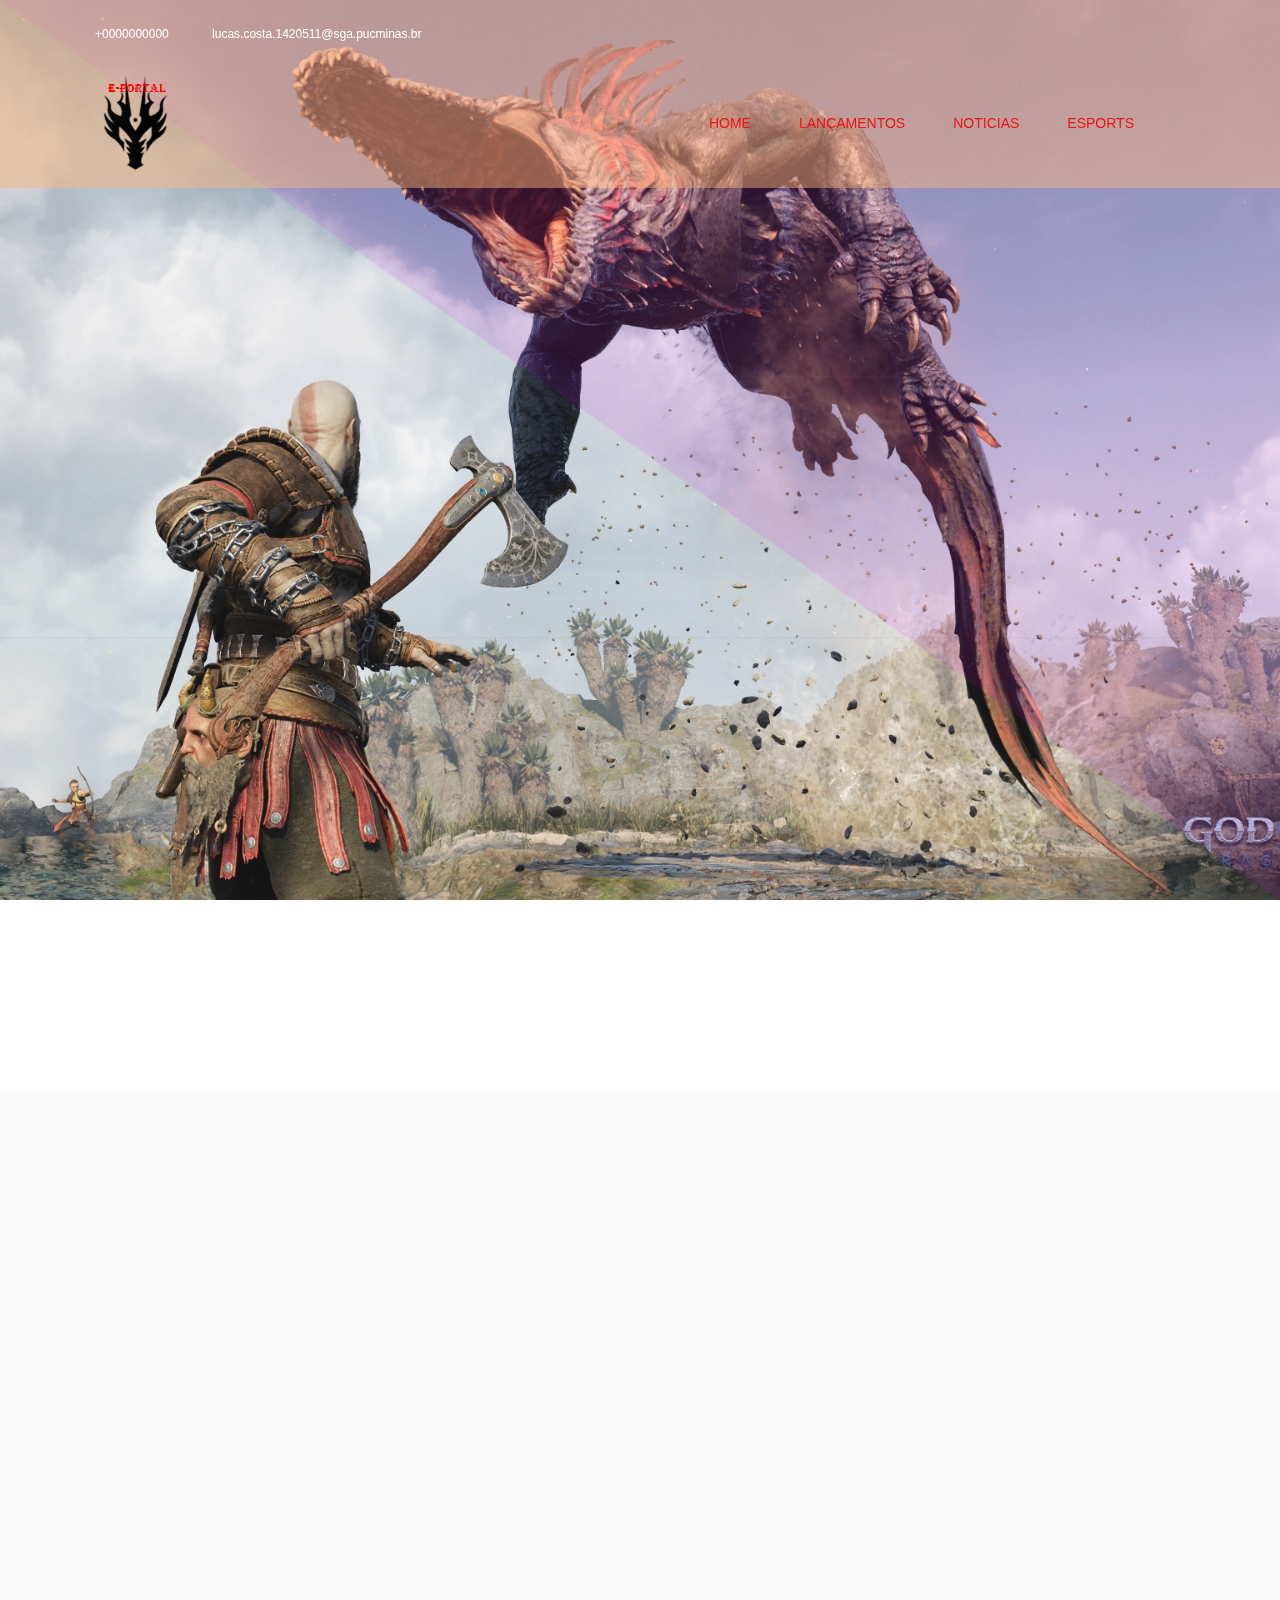
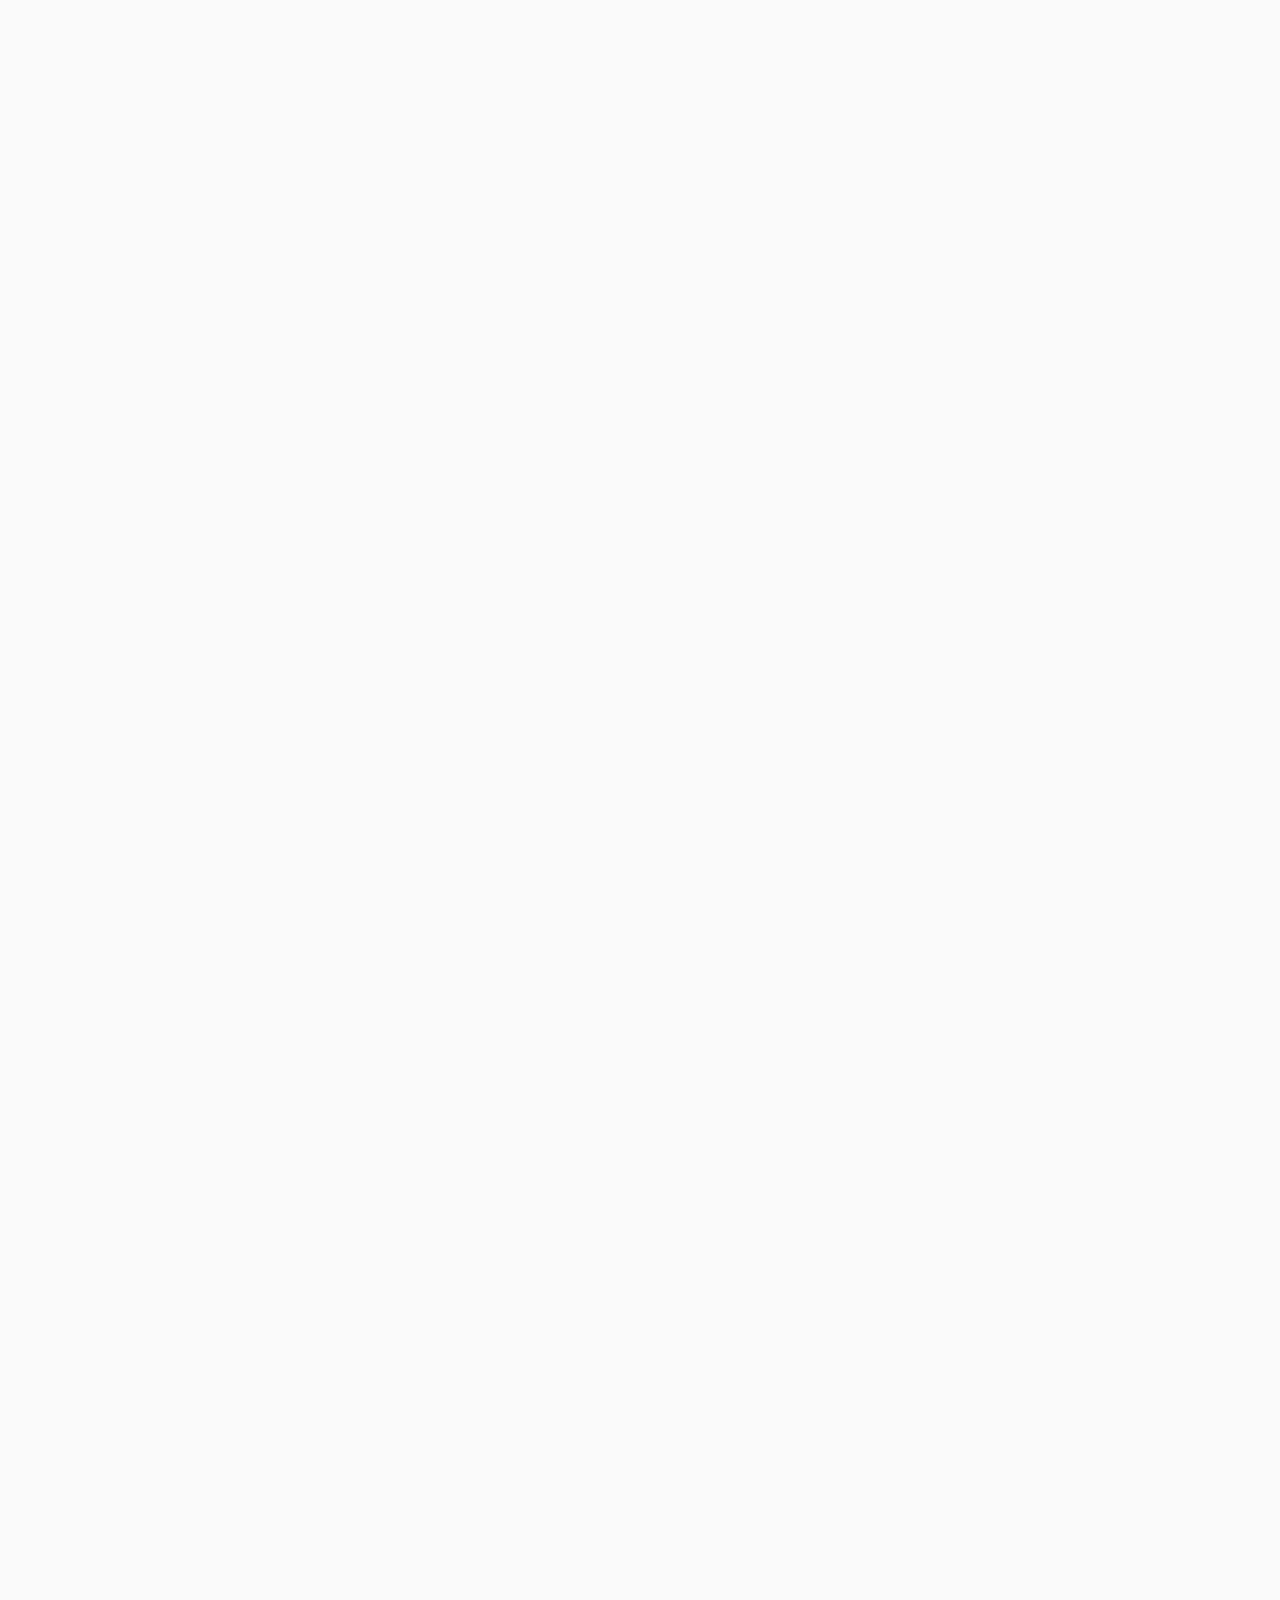
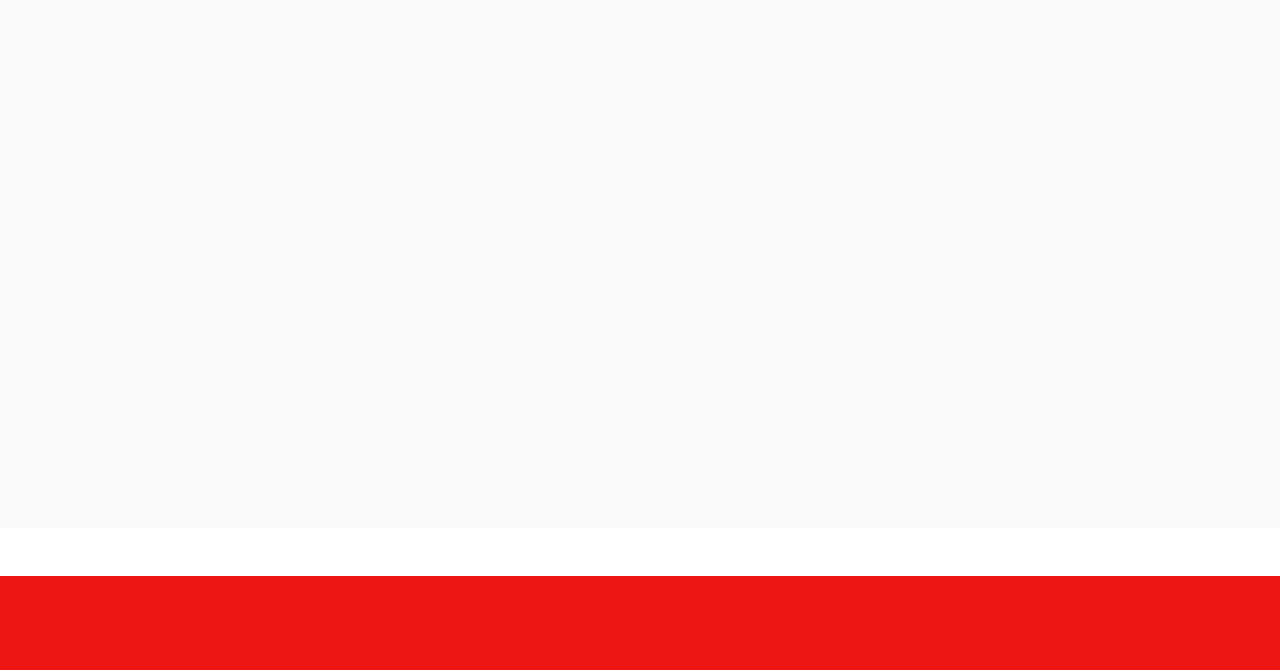
==== commit 9aa1097b: "Add files via upload" ====
--- a/Trabalho 2/multipurpose/esports.html
+++ b/Trabalho 2/multipurpose/esports.html
@@ -45,10 +45,10 @@
                 <div class="collapse navbar-collapse justify-content-end" id="navbarSupportedContent">
                     <ul class="navbar-nav">
                         <li class="nav-item"><a class="nav-link active" aria-current="page" href="index.html">Home</a></li>
-                        <li class="nav-item"><a class="nav-link active" aria-current="page" href="/sobre.html">Sobre</a></a></li>
-                        <li class="nav-item"><a class="nav-link active" aria-current="page" href="/multipurpose/lancamentos.html">Lançamentos</a></li>
-                        <li class="nav-item"><a class="nav-link active" aria-current="page" href="/multipurpose/noticias.html">Noticias</a></li>
-                        <li class="nav-item"><a class="nav-link active" aria-current="page" href="/multipurpose/esports.html">eSports</a></a></li>
+                       
+                        <li class="nav-item"><a class="nav-link active" aria-current="page" href="lancamentos.html">Lançamentos</a></li>
+                        <li class="nav-item"><a class="nav-link active" aria-current="page" href="noticias.html">Noticias</a></li>
+                        <li class="nav-item"><a class="nav-link active" aria-current="page" href="esports.html">eSports</a></a></li>
                     </ul>
                     <form class="bg-white search-form" method="get" id="searchform">
                         <div class="input-group">
